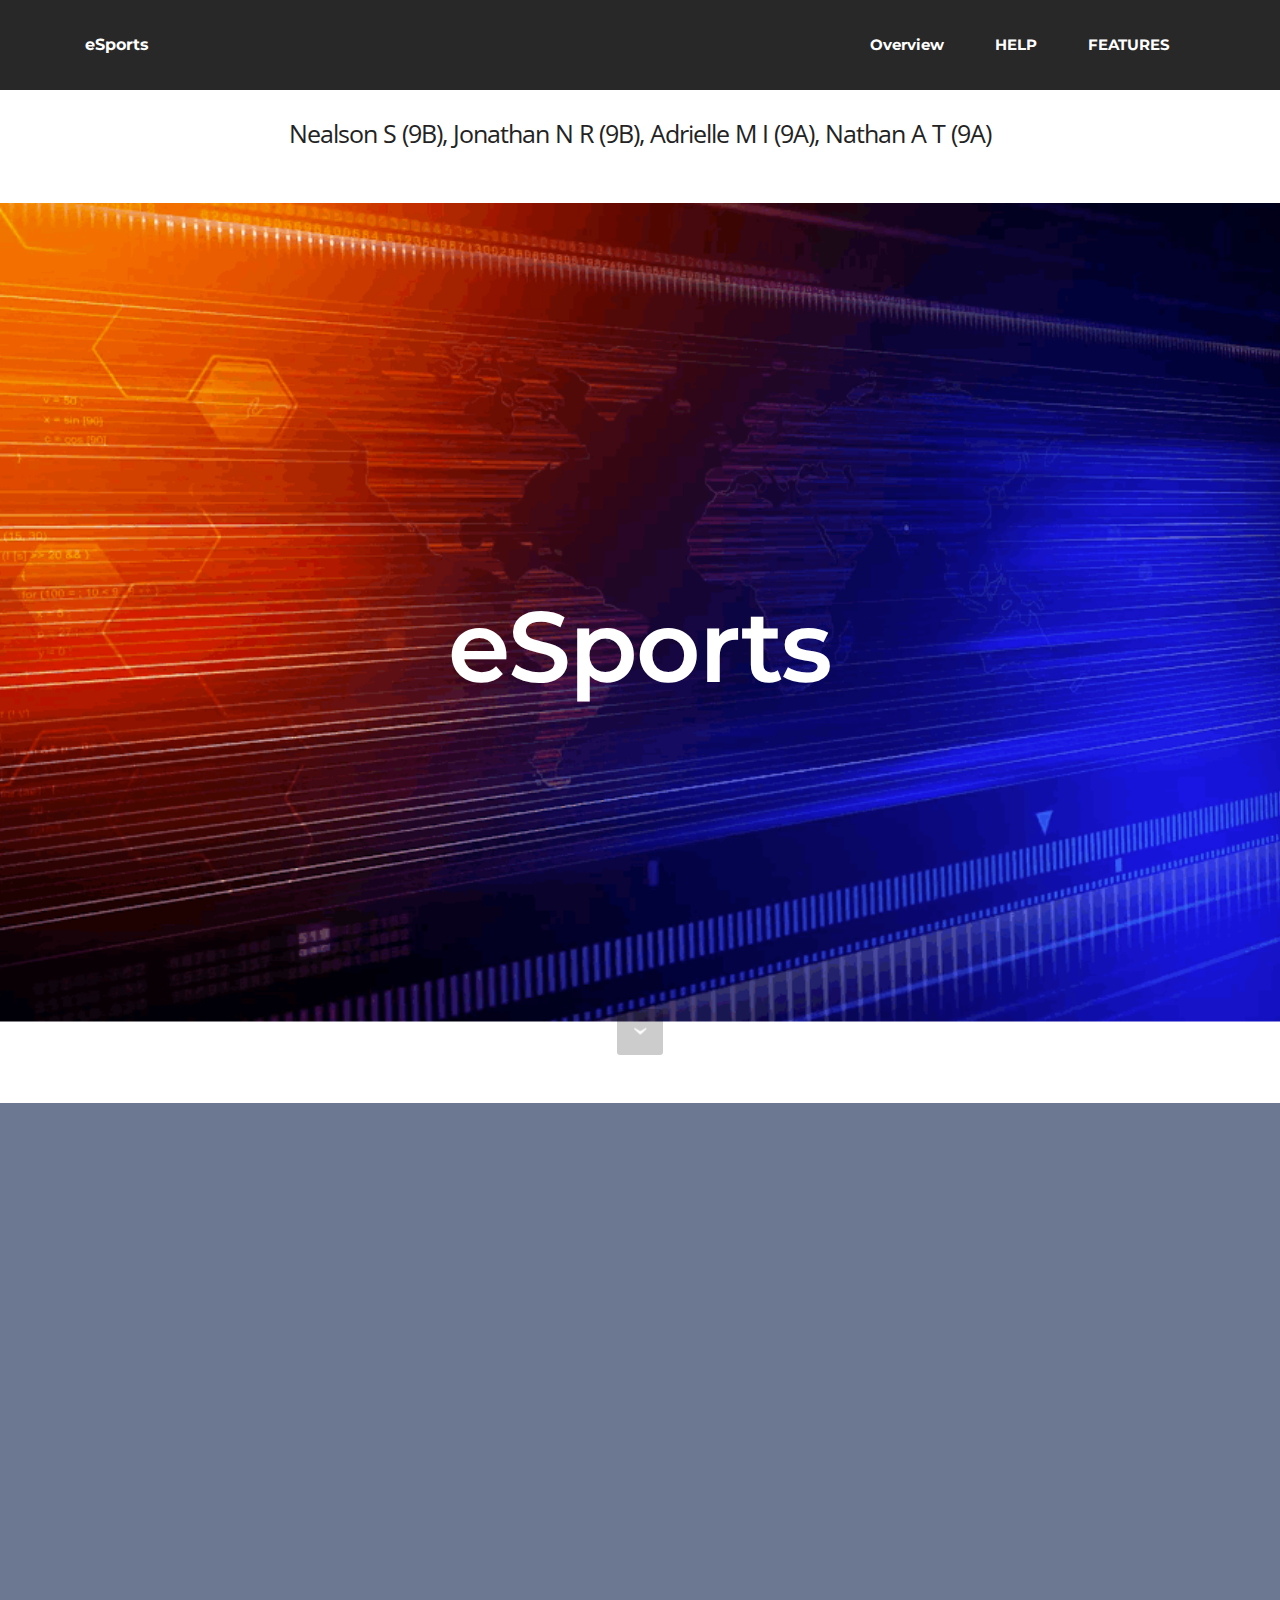
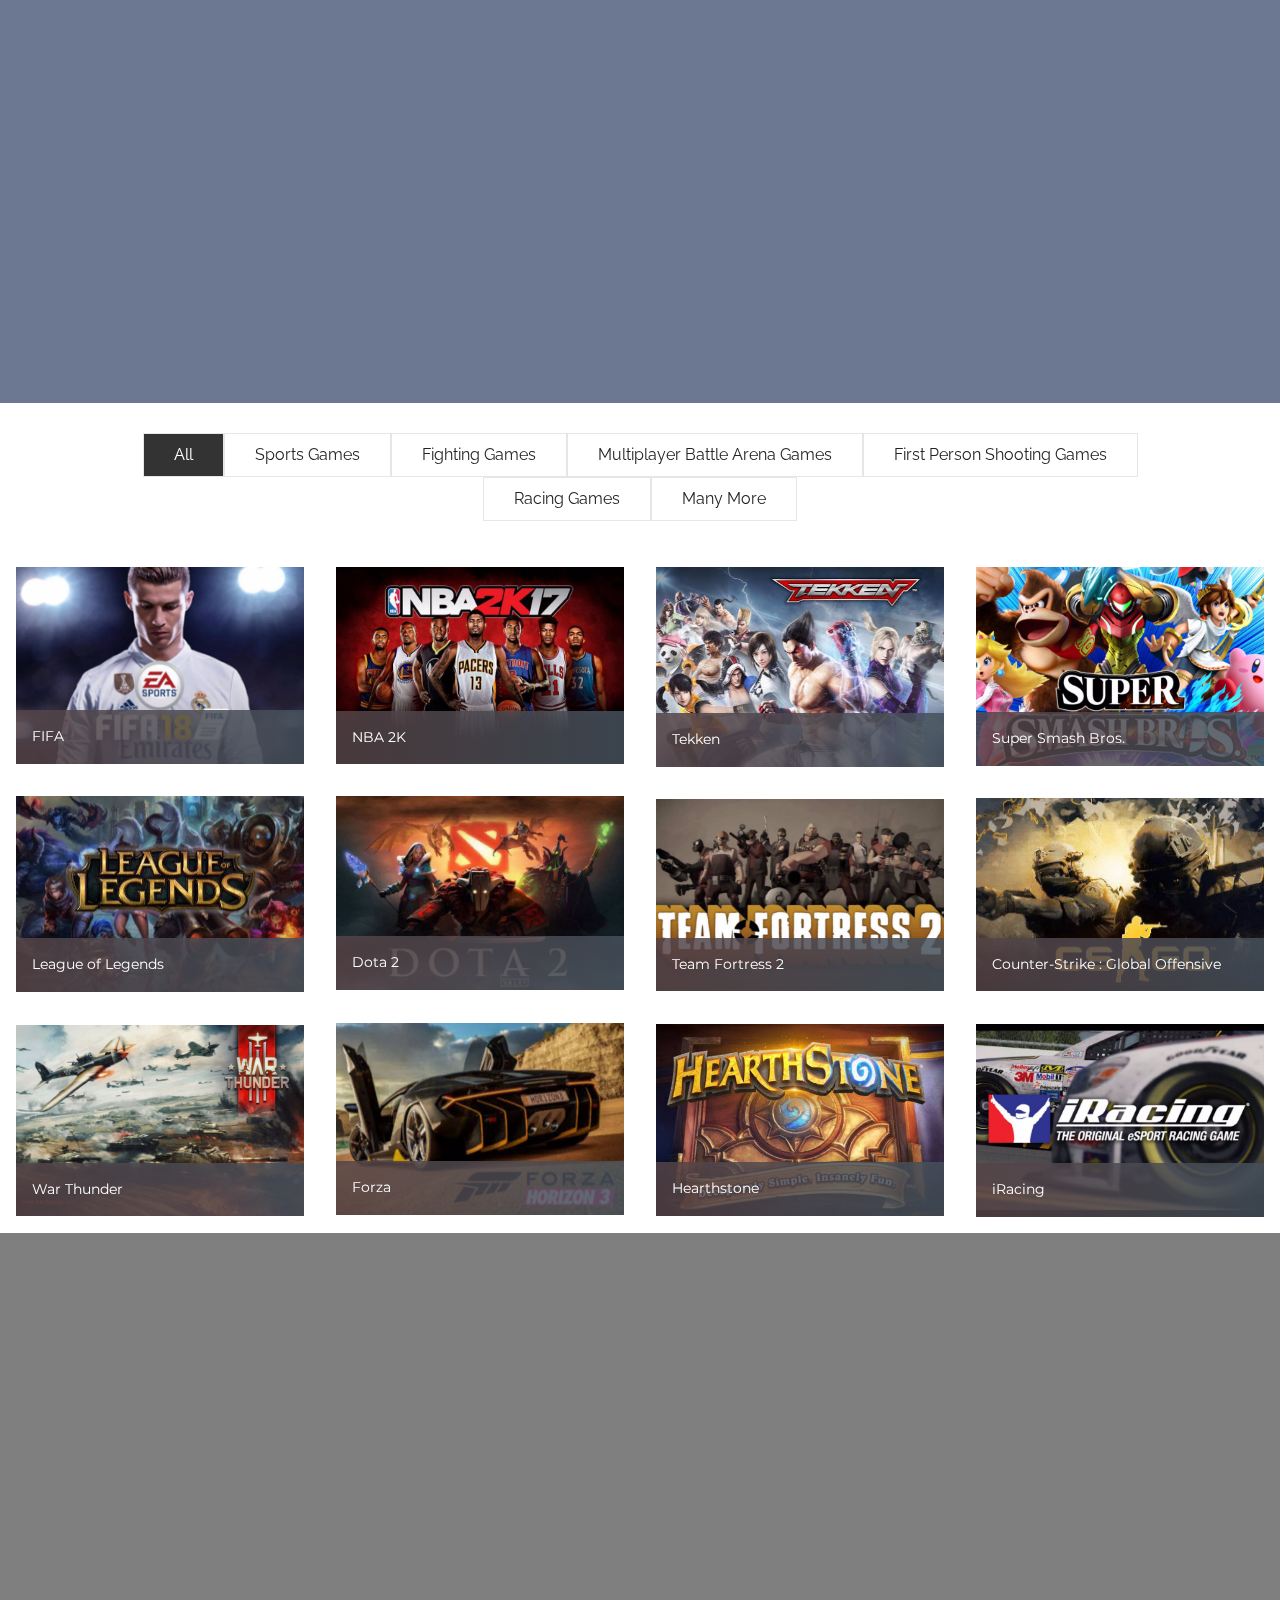
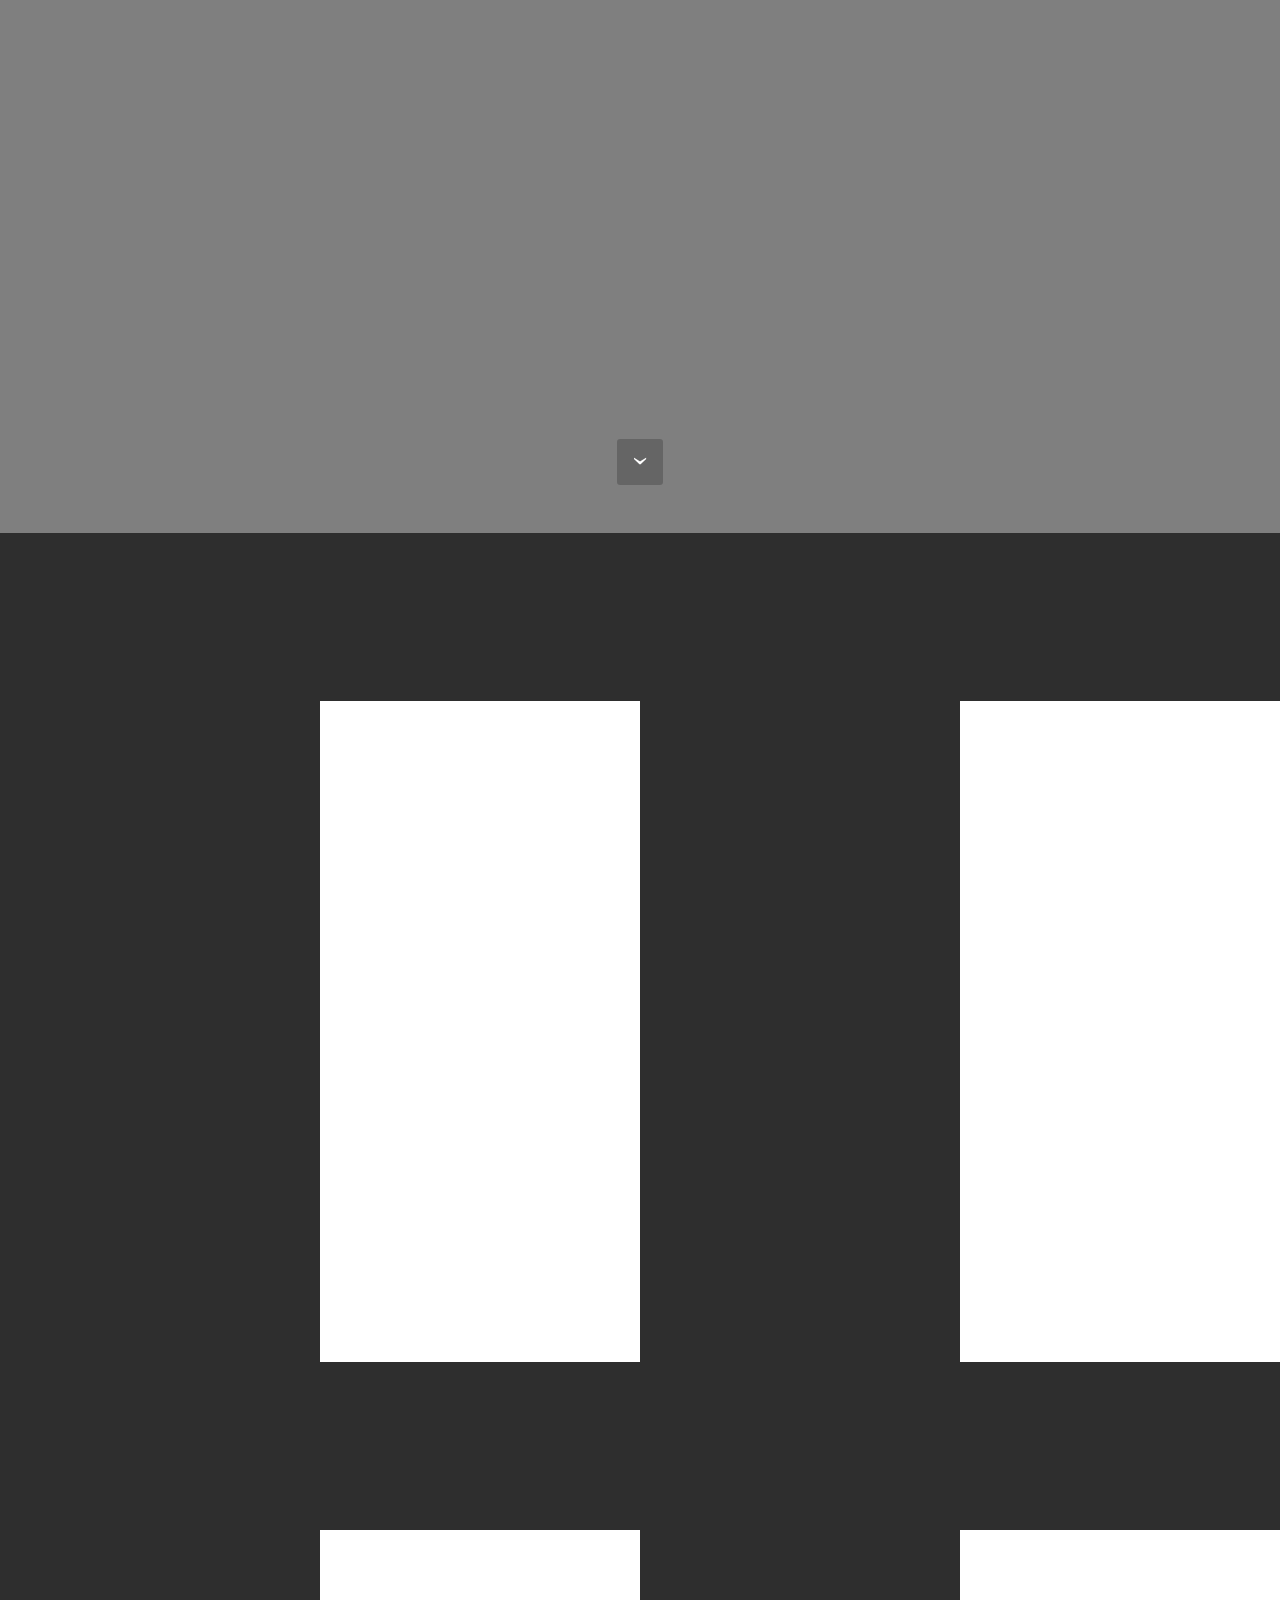
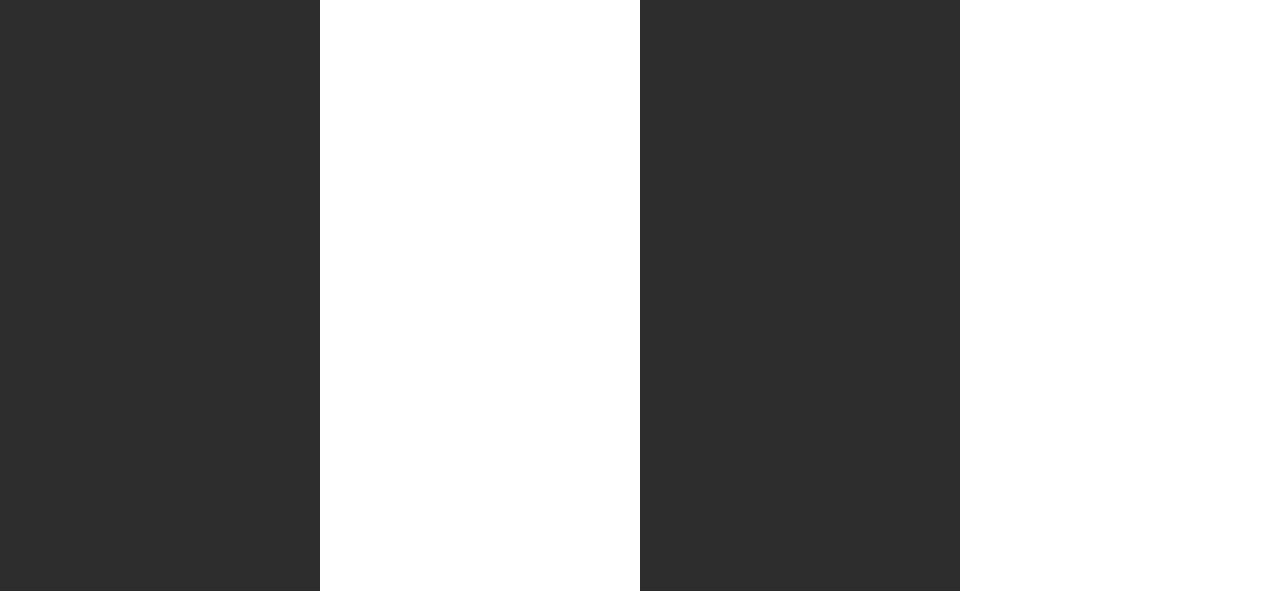
==== index.html @ d0efbf52 "create github pages" ====
<!DOCTYPE html>
<html >
<head>
  <!-- Site made with Mobirise Website Builder v4.7.1, https://mobirise.com -->
  <meta charset="UTF-8">
  <meta http-equiv="X-UA-Compatible" content="IE=edge">
  <meta name="generator" content="Mobirise v4.7.1, mobirise.com">
  <meta name="viewport" content="width=device-width, initial-scale=1, minimum-scale=1">
  <link rel="shortcut icon" href="assets/images/logo.png" type="image/x-icon">
  <meta name="description" content="">
  <title>Home</title>
  <link rel="stylesheet" href="https://fonts.googleapis.com/css?family=Montserrat:400,700">
  <link rel="stylesheet" href="https://fonts.googleapis.com/css?family=Raleway:100,100i,200,200i,300,300i,400,400i,500,500i,600,600i,700,700i,800,800i,900,900i">
  <link rel="stylesheet" href="assets/et-line-font-plugin/style.css">
  <link rel="stylesheet" href="https://fonts.googleapis.com/css?family=Lora:400,700,400italic,700italic&subset=latin">
  <link rel="stylesheet" href="assets/tether/tether.min.css">
  <link rel="stylesheet" href="assets/bootstrap/css/bootstrap.min.css">
  <link rel="stylesheet" href="assets/dropdown/css/style.css">
  <link rel="stylesheet" href="assets/socicon/css/styles.css">
  <link rel="stylesheet" href="assets/animate.css/animate.min.css">
  <link rel="stylesheet" href="assets/theme/css/style.css">
  <link rel="stylesheet" href="assets/mobirise-gallery/style.css">
  <link rel="stylesheet" href="assets/mobirise/css/mbr-additional.css" type="text/css">
  
  
  
</head>
<body>
  <section id="ext_menu-6" data-rv-view="0">

    <nav class="navbar navbar-dropdown navbar-fixed-top">
        <div class="container">

            <div class="mbr-table">
                <div class="mbr-table-cell">

                    <div class="navbar-brand">
                        
                        <a class="navbar-caption" href="https://mobirise.com">eSports</a>
                    </div>

                </div>
                <div class="mbr-table-cell">

                    <button class="navbar-toggler pull-xs-right hidden-md-up" type="button" data-toggle="collapse" data-target="#exCollapsingNavbar">
                        <div class="hamburger-icon"></div>
                    </button>

                    <ul class="nav-dropdown collapse pull-xs-right nav navbar-nav navbar-toggleable-sm" id="exCollapsingNavbar"><li class="nav-item"><a class="nav-link link" href="https://mobirise.com/">Overview<br></a></li><li class="nav-item"><a class="nav-link link" href="https://mobirise.com/">HELP</a></li><li class="nav-item"><a class="nav-link link" href="https://mobirise.com/">FEATURES</a></li></ul>
                    <button hidden="" class="navbar-toggler navbar-close" type="button" data-toggle="collapse" data-target="#exCollapsingNavbar">
                        <div class="close-icon"></div>
                    </button>

                </div>
            </div>

        </div>
    </nav>

</section>

<section class="engine"><a href="https://mobirise.ws/o">free mobile website builder</a></section><section class="mbr-section mbr-section-md-padding mbr-after-navbar" id="social-buttons1-9" data-rv-view="2" style="background-color: rgb(255, 255, 255); padding-top: 120px; padding-bottom: 30px;">
    
    <div class="container">
        <div class="row">
            <div class="col-md-8 col-md-offset-2 text-xs-center">
                <h3 class="mbr-section-title display-2"><span style="font-weight: normal;">Nealson S (9B), Jonathan N R (9B), Adrielle M I (9A), Nathan A T (9A)</span></h3>
                <div>

                  <div class="mbr-social-likes" data-counters="false">
                    
                    
                    
                    
                    
                  </div>

                </div>
            </div>
        </div>
    </div>
</section>

<section class="mbr-section mbr-section-hero mbr-section-full mbr-section-with-arrow mbr-parallax-background" id="header1-2" data-rv-view="4" style="background-image: url(assets/images/unnamed-1088x612.png);">

    

    <div class="mbr-table-cell">

        <div class="container">
            <div class="row">
                <div class="mbr-section col-md-10 col-md-offset-1 text-xs-center">

                    <h1 class="mbr-section-title display-1">eSports</h1>
                    <p class="mbr-section-lead lead"></p>
                    
                </div>
            </div>
        </div>
    </div>

    <div class="mbr-arrow mbr-arrow-floating" aria-hidden="true"><a href="#header4-a"><i class="mbr-arrow-icon"></i></a></div>

</section>

<section class="mbr-section mbr-section-hero mbr-section-full mbr-parallax-background" id="header4-a" data-rv-view="7" style="background-image: url(assets/images/thumb-1920-696053-1920x1080.jpg);">

    <div class="mbr-overlay" style="opacity: 0.8; background-color: rgb(71, 85, 119);"></div>

    <div class="mbr-table-cell">

        <div class="container">
            <div class="row">
                <div class="mbr-section col-md-10 col-md-offset-2 text-xs-right">

                    
                    <p class="mbr-section-lead lead">Esports a.k.a Electronic Sports or Professional Gaming, are organized competitions where professional players and or teams compete against each other&nbsp;<br></p>
                    
                </div>
            </div>
        </div>
    </div>

    

</section>

<section class="mbr-gallery mbr-section mbr-section-nopadding mbr-slider-carousel" data-filter="true" id="gallery4-5" data-rv-view="10" style="padding-top: 0rem; padding-bottom: 0rem;">
    <!-- Filter -->
    <div class="mbr-gallery-filter container gallery-filter-active">
        <ul>
            <li class="mbr-gallery-filter-all active">All</li>
        </ul>
    </div>

    <!-- Gallery -->
    <div class="mbr-gallery-row">
        <div class=" mbr-gallery-layout-default">
            <div>
                <div>
                    <div class="mbr-gallery-item mbr-gallery-item__mobirise3 mbr-gallery-item--p1" data-video-url="false" data-tags="Sports Games">
                        <div href="#lb-gallery4-5" data-slide-to="0" data-toggle="modal">
                            
                            

                            <img src="assets/images/fifa-18-career-mode-5-810x451-653x448.jpg" alt="" title="">
                            
                            <span class="icon-focus"></span>
                            <span class="mbr-gallery-title">FIFA</span>
                        </div>
                    </div><div class="mbr-gallery-item mbr-gallery-item__mobirise3 mbr-gallery-item--p1" data-video-url="false" data-tags="Sports Games">
                        <div href="#lb-gallery4-5" data-slide-to="1" data-toggle="modal">
                            
                            

                            <img src="assets/images/nba-2k17-760x523-760x522.jpg" alt="" title="">
                            
                            <span class="icon-focus"></span>
                            <span class="mbr-gallery-title">NBA 2K</span>
                        </div>
                    </div><div class="mbr-gallery-item mbr-gallery-item__mobirise3 mbr-gallery-item--p1" data-video-url="false" data-tags="Fighting Games">
                        <div href="#lb-gallery4-5" data-slide-to="2" data-toggle="modal">
                            
                            

                            <img src="assets/images/unnamed-2-551x310-446x310.jpg" alt="" title="">
                            
                            <span class="icon-focus"></span>
                            <span class="mbr-gallery-title">Tekken</span>
                        </div>
                    </div><div class="mbr-gallery-item mbr-gallery-item__mobirise3 mbr-gallery-item--p1" data-video-url="false" data-tags="Fighting Games">
                        <div href="#lb-gallery4-5" data-slide-to="3" data-toggle="modal">
                            
                            

                            <img src="assets/images/wiiu-supersmashbros-illustration-5-2000x1125-800x554.jpg" alt="" title="">
                            
                            <span class="icon-focus"></span>
                            <span class="mbr-gallery-title">Super Smash Bros.</span>
                        </div>
                    </div><div class="mbr-gallery-item mbr-gallery-item__mobirise3 mbr-gallery-item--p1" data-video-url="false" data-tags="Multiplayer Battle Arena Games">
                        <div href="#lb-gallery4-5" data-slide-to="4" data-toggle="modal">
                            
                            

                            <img src="assets/images/whats-league-legends-1-670x335-491x335.jpg" alt="" title="">
                            
                            <span class="icon-focus"></span>
                            <span class="mbr-gallery-title">League of Legends</span>
                        </div>
                    </div><div class="mbr-gallery-item mbr-gallery-item__mobirise3 mbr-gallery-item--p1" data-video-url="false" data-tags="Multiplayer Battle Arena Games">
                        <div href="#lb-gallery4-5" data-slide-to="5" data-toggle="modal">
                            
                            

                            <img src="assets/images/dota-2-official-4-800x450-652x440.jpg" alt="" title="">
                            
                            <span class="icon-focus"></span>
                            <span class="mbr-gallery-title">Dota 2</span>
                        </div>
                    </div><div class="mbr-gallery-item mbr-gallery-item__mobirise3 mbr-gallery-item--p1" data-video-url="false" data-tags="First Person Shooting Games">
                        <div href="#lb-gallery4-5" data-slide-to="6" data-toggle="modal">
                            
                            

                            <img src="assets/images/cs-go-header-valve-2-800x400-595x400.jpg" alt="" title="">
                            
                            <span class="icon-focus"></span>
                            <span class="mbr-gallery-title">Counter-Strike : Global Offensive</span>
                        </div>
                    </div><div class="mbr-gallery-item mbr-gallery-item__mobirise3 mbr-gallery-item--p1" data-video-url="false" data-tags="First Person Shooting Games">
                        <div href="#lb-gallery4-5" data-slide-to="7" data-toggle="modal">
                            
                            

                            <img src="assets/images/maxresdefault-4-1280x720-800x536.jpg" alt="" title="">
                            
                            <span class="icon-focus"></span>
                            <span class="mbr-gallery-title">Team Fortress 2</span>
                        </div>
                    </div><div class="mbr-gallery-item mbr-gallery-item__mobirise3 mbr-gallery-item--p1" data-video-url="false" data-tags="Racing Games">
                        <div href="#lb-gallery4-5" data-slide-to="8" data-toggle="modal">
                            
                            

                            <img src="assets/images/5a840a565bafe3cf522455e3-4-600x351-521x348.jpg" alt="" title="">
                            
                            <span class="icon-focus"></span>
                            <span class="mbr-gallery-title">Forza</span>
                        </div>
                    </div><div class="mbr-gallery-item mbr-gallery-item__mobirise3 mbr-gallery-item--p1" data-video-url="false" data-tags="Racing Games">
                        <div href="#lb-gallery4-5" data-slide-to="9" data-toggle="modal">
                            
                            

                            <img src="assets/images/maxresdefault-8-1280x720-800x537.jpg" alt="" title="">
                            
                            <span class="icon-focus"></span>
                            <span class="mbr-gallery-title">iRacing</span>
                        </div>
                    </div><div class="mbr-gallery-item mbr-gallery-item__mobirise3 mbr-gallery-item--p1" data-video-url="false" data-tags="Many More">
                        <div href="#lb-gallery4-5" data-slide-to="10" data-toggle="modal">
                            
                            

                            <img src="assets/images/643x0w-2-643x362-538x359.jpg" alt="" title="">
                            
                            <span class="icon-focus"></span>
                            <span class="mbr-gallery-title">Hearthstone</span>
                        </div>
                    </div><div class="mbr-gallery-item mbr-gallery-item__mobirise3 mbr-gallery-item--p1" data-video-url="false" data-tags="Many More">
                        <div href="#lb-gallery4-5" data-slide-to="11" data-toggle="modal">
                            
                            

                            <img src="assets/images/war-thunder-2-920x600-800x533.jpg" alt="" title="">
                            
                            <span class="icon-focus"></span>
                            <span class="mbr-gallery-title">War Thunder</span>
                        </div>
                    </div>
                </div>
            </div>
            <div class="clearfix"></div>
        </div>
    </div>

    <!-- Lightbox -->
    <div data-app-prevent-settings="" class="mbr-slider modal fade carousel slide" tabindex="-1" data-keyboard="true" data-interval="false" id="lb-gallery4-5">
        <div class="modal-dialog">
            <div class="modal-content">
                <div class="modal-body">
                    <ol class="carousel-indicators">
                        <li data-app-prevent-settings="" data-target="#lb-gallery4-5" data-slide-to="0"></li><li data-app-prevent-settings="" data-target="#lb-gallery4-5" data-slide-to="1"></li><li data-app-prevent-settings="" data-target="#lb-gallery4-5" data-slide-to="2"></li><li data-app-prevent-settings="" data-target="#lb-gallery4-5" data-slide-to="3"></li><li data-app-prevent-settings="" data-target="#lb-gallery4-5" data-slide-to="4"></li><li data-app-prevent-settings="" data-target="#lb-gallery4-5" data-slide-to="5"></li><li data-app-prevent-settings="" data-target="#lb-gallery4-5" data-slide-to="6"></li><li data-app-prevent-settings="" data-target="#lb-gallery4-5" data-slide-to="7"></li><li data-app-prevent-settings="" data-target="#lb-gallery4-5" data-slide-to="8"></li><li data-app-prevent-settings="" data-target="#lb-gallery4-5" data-slide-to="9"></li><li data-app-prevent-settings="" data-target="#lb-gallery4-5" class=" active" data-slide-to="10"></li><li data-app-prevent-settings="" data-target="#lb-gallery4-5" data-slide-to="11"></li>
                    </ol>
                    <div class="carousel-inner">
                        <div class="carousel-item">
                            <img src="assets/images/fifa-18-career-mode-5-810x451.jpg" alt="" title="">
                        </div><div class="carousel-item">
                            <img src="assets/images/nba-2k17-760x523.jpg" alt="" title="">
                        </div><div class="carousel-item">
                            <img src="assets/images/unnamed-2-551x310.jpg" alt="" title="">
                        </div><div class="carousel-item">
                            <img src="assets/images/wiiu-supersmashbros-illustration-5-2000x1125.jpg" alt="" title="">
                        </div><div class="carousel-item">
                            <img src="assets/images/whats-league-legends-1-670x335.jpg" alt="" title="">
                        </div><div class="carousel-item">
                            <img src="assets/images/dota-2-official-4-800x450.jpg" alt="" title="">
                        </div><div class="carousel-item">
                            <img src="assets/images/cs-go-header-valve-2-800x400.jpg" alt="" title="">
                        </div><div class="carousel-item">
                            <img src="assets/images/maxresdefault-4-1280x720.jpg" alt="" title="">
                        </div><div class="carousel-item">
                            <img src="assets/images/5a840a565bafe3cf522455e3-4-600x351.jpg" alt="" title="">
                        </div><div class="carousel-item">
                            <img src="assets/images/maxresdefault-8-1280x720.jpg" alt="" title="">
                        </div><div class="carousel-item active">
                            <img src="assets/images/643x0w-2-643x362.jpg" alt="" title="">
                        </div><div class="carousel-item">
                            <img src="assets/images/war-thunder-2-920x600.jpg" alt="" title="">
                        </div>
                    </div>
                    <a class="left carousel-control" role="button" data-slide="prev" href="#lb-gallery4-5">
                        <span class="icon-prev" aria-hidden="true"></span>
                        <span class="sr-only">Previous</span>
                    </a>
                    <a class="right carousel-control" role="button" data-slide="next" href="#lb-gallery4-5">
                        <span class="icon-next" aria-hidden="true"></span>
                        <span class="sr-only">Next</span>
                    </a>

                    <a class="close" href="#" role="button" data-dismiss="modal">
                        <span aria-hidden="true">×</span>
                        <span class="sr-only">Close</span>
                    </a>
                </div>
            </div>
        </div>
    </div>
</section>

<section class="mbr-section mbr-section-hero mbr-section-full mbr-section-with-arrow" id="header4-4" data-bg-video="https://www.youtube.com/watch?v=uNCr7NdOJgw" data-rv-view="61">

    <div class="mbr-overlay" style="opacity: 0.5; background-color: rgb(0, 0, 0);"></div>

    <div class="mbr-table-cell">

        <div class="container">
            <div class="row">
                <div class="mbr-section col-md-10 col-md-offset-2 text-xs-right">

                    <h1 class="mbr-section-title display-1">VIDEO BACKGROUND</h1>
                    <p class="mbr-section-lead lead">Intro with background video and color overlay. Text and buttons are aligned to right. Mobirise helps you cut down development time by providing you with a flexible website editor with a drag and drop interface.</p>
                    <div class="mbr-section-btn"><a class="btn btn-lg btn-success" href="https://mobirise.com">DOWNLOAD FOR WINDOWS</a> <a class="btn btn-lg btn-warning" href="https://mobirise.com">DOWNLOAD FOR MAC</a></div>
                </div>
            </div>
        </div>
    </div>

    <div class="mbr-arrow mbr-arrow-floating" aria-hidden="true"><a href="#social-buttons3-d"><i class="mbr-arrow-icon"></i></a></div>

</section>

<section class="mbr-section mbr-section-md-padding" id="social-buttons3-d" data-rv-view="64" style="background-color: rgb(46, 46, 46); padding-top: 90px; padding-bottom: 0px;">
    
    <div class="container">
        <div class="row">
            <div class="col-md-8 col-md-offset-2 text-xs-center">
                <h3 class="mbr-section-title display-2">Quotes from Players</h3>
                <div>

                  <div class="mbr-social-likes" data-counters="false">
                    
                    
                    
                    
                    
                  </div>

                </div>
            </div>
        </div>
    </div>
</section>

<section class="mbr-cards mbr-section mbr-section-nopadding" id="features1-c" data-rv-view="66" style="background-color: rgb(255, 255, 255);">

        

    <div class="mbr-cards-row row striped">

        <div class="mbr-cards-col col-xs-12 col-lg-3" style="padding-top: 80px; padding-bottom: 80px;">
            <div class="container">
                <div class="card cart-block">
                    <div class="card-img"><img src="assets/images/table.jpg" class="card-img-top"></div>
                    <div class="card-block">
                        <h4 class="card-title">Bootstrap 4</h4>
                        <h5 class="card-subtitle">Bootstrap 4 has been noted</h5>
                        <p class="card-text">Bootstrap 4 has been noted as one of the most reliable and proven frameworks and Mobirise has been equipped to develop websites using this framework.</p>
                        <div class="card-btn"><a href="https://mobirise.com" class="btn btn-primary">MORE</a></div>
                    </div>
                </div>
            </div>
        </div>
        <div class="mbr-cards-col col-xs-12 col-lg-3" style="padding-top: 80px; padding-bottom: 80px;">
            <div class="container">
                <div class="card cart-block">
                    <div class="card-img"><img src="assets/images/desktop.jpg" class="card-img-top"></div>
                    <div class="card-block">
                        <h4 class="card-title">Responsive</h4>
                        <h5 class="card-subtitle">One of Bootstrap 4's big points</h5>
                        <p class="card-text">One of Bootstrap 4's big points is responsiveness and Mobirise makes effective use of this by generating highly responsive website for you.</p>
                        <div class="card-btn"><a href="https://mobirise.com" class="btn btn-primary">MORE</a></div>
                    </div>
                </div>
            </div>
        </div>
        <div class="mbr-cards-col col-xs-12 col-lg-3" style="padding-top: 80px; padding-bottom: 80px;">
            <div class="container">
                <div class="card cart-block">
                    <div class="card-img"><img src="assets/images/coworkers.jpg" class="card-img-top"></div>
                    <div class="card-block">
                        <h4 class="card-title">Web Fonts</h4>
                        <h5 class="card-subtitle">Google has a highly exhaustive list of fonts</h5>
                        <p class="card-text">Google has a highly exhaustive list of fonts compiled into its web font platform and Mobirise makes it easy for you to use them on your website easily and freely.</p>
                        <div class="card-btn"><a href="https://mobirise.com" class="btn btn-primary">MORE</a></div>
                    </div>
                </div>
            </div>
        </div>
        <div class="mbr-cards-col col-xs-12 col-lg-3" style="padding-top: 80px; padding-bottom: 80px;">
            <div class="container">
                <div class="card cart-block">
                    <div class="card-img"><img src="assets/images/code-man.jpg" class="card-img-top"></div>
                    <div class="card-block">
                        <h4 class="card-title">Unlimited Sites</h4>
                        <h5 class="card-subtitle">Mobirise gives you the freedom to develop</h5>
                        <p class="card-text">Mobirise gives you the freedom to develop as many websites as you like given the fact that it is a desktop app.</p>
                        <div class="card-btn"><a href="https://mobirise.com" class="btn btn-primary">MORE</a></div>
                    </div>
                </div>
            </div>
        </div>
        
        
    </div>
</section>

<section class="mbr-section mbr-section-md-padding" id="social-buttons3-b" data-rv-view="69" style="background-color: rgb(46, 46, 46); padding-top: 90px; padding-bottom: 0px;">
    
    <div class="container">
        <div class="row">
            <div class="col-md-8 col-md-offset-2 text-xs-center">
                <h3 class="mbr-section-title display-2">Well-known Players</h3>
                <div>

                  <div class="mbr-social-likes" data-counters="false">
                    
                    
                    
                    
                    
                  </div>

                </div>
            </div>
        </div>
    </div>
</section>

<section class="mbr-cards mbr-section mbr-section-nopadding" id="features1-3" data-rv-view="71" style="background-color: rgb(255, 255, 255);">

        

    <div class="mbr-cards-row row striped">

        <div class="mbr-cards-col col-xs-12 col-lg-3" style="padding-top: 80px; padding-bottom: 80px;">
            <div class="container">
                <div class="card cart-block">
                    <div class="card-img"><img src="assets/images/table.jpg" class="card-img-top"></div>
                    <div class="card-block">
                        <h4 class="card-title">Bootstrap 4</h4>
                        <h5 class="card-subtitle">Bootstrap 4 has been noted</h5>
                        <p class="card-text">Bootstrap 4 has been noted as one of the most reliable and proven frameworks and Mobirise has been equipped to develop websites using this framework.</p>
                        <div class="card-btn"><a href="https://mobirise.com" class="btn btn-primary">MORE</a></div>
                    </div>
                </div>
            </div>
        </div>
        <div class="mbr-cards-col col-xs-12 col-lg-3" style="padding-top: 80px; padding-bottom: 80px;">
            <div class="container">
                <div class="card cart-block">
                    <div class="card-img"><img src="assets/images/desktop.jpg" class="card-img-top"></div>
                    <div class="card-block">
                        <h4 class="card-title">Responsive</h4>
                        <h5 class="card-subtitle">One of Bootstrap 4's big points</h5>
                        <p class="card-text">One of Bootstrap 4's big points is responsiveness and Mobirise makes effective use of this by generating highly responsive website for you.</p>
                        <div class="card-btn"><a href="https://mobirise.com" class="btn btn-primary">MORE</a></div>
                    </div>
                </div>
            </div>
        </div>
        <div class="mbr-cards-col col-xs-12 col-lg-3" style="padding-top: 80px; padding-bottom: 80px;">
            <div class="container">
                <div class="card cart-block">
                    <div class="card-img"><img src="assets/images/coworkers.jpg" class="card-img-top"></div>
                    <div class="card-block">
                        <h4 class="card-title">Web Fonts</h4>
                        <h5 class="card-subtitle">Google has a highly exhaustive list of fonts</h5>
                        <p class="card-text">Google has a highly exhaustive list of fonts compiled into its web font platform and Mobirise makes it easy for you to use them on your website easily and freely.</p>
                        <div class="card-btn"><a href="https://mobirise.com" class="btn btn-primary">MORE</a></div>
                    </div>
                </div>
            </div>
        </div>
        <div class="mbr-cards-col col-xs-12 col-lg-3" style="padding-top: 80px; padding-bottom: 80px;">
            <div class="container">
                <div class="card cart-block">
                    <div class="card-img"><img src="assets/images/code-man.jpg" class="card-img-top"></div>
                    <div class="card-block">
                        <h4 class="card-title">Unlimited Sites</h4>
                        <h5 class="card-subtitle">Mobirise gives you the freedom to develop</h5>
                        <p class="card-text">Mobirise gives you the freedom to develop as many websites as you like given the fact that it is a desktop app.</p>
                        <div class="card-btn"><a href="https://mobirise.com" class="btn btn-primary">MORE</a></div>
                    </div>
                </div>
            </div>
        </div>
        
        
    </div>
</section>


  <script src="assets/web/assets/jquery/jquery.min.js"></script>
  <script src="assets/tether/tether.min.js"></script>
  <script src="assets/bootstrap/js/bootstrap.min.js"></script>
  <script src="assets/smooth-scroll/smooth-scroll.js"></script>
  <script src="assets/dropdown/js/script.min.js"></script>
  <script src="assets/touch-swipe/jquery.touch-swipe.min.js"></script>
  <script src="assets/jquery-mb-ytplayer/jquery.mb.ytplayer.min.js"></script>
  <script src="assets/viewport-checker/jquery.viewportchecker.js"></script>
  <script src="assets/social-likes/social-likes.js"></script>
  <script src="assets/jarallax/jarallax.js"></script>
  <script src="assets/masonry/masonry.pkgd.min.js"></script>
  <script src="assets/imagesloaded/imagesloaded.pkgd.min.js"></script>
  <script src="assets/bootstrap-carousel-swipe/bootstrap-carousel-swipe.js"></script>
  <script src="assets/theme/js/script.js"></script>
  <script src="assets/mobirise-gallery/player.min.js"></script>
  <script src="assets/mobirise-gallery/script.js"></script>
  
  
  <input name="animation" type="hidden">
  </body>
</html>
---- assets/et-line-font-plugin/style.css ----
@font-face {
	font-family: 'et-line';
	src:url('fonts/et-line.eot');
	src:url('fonts/et-line.eot?#iefix') format('embedded-opentype'),
		url('fonts/et-line.woff') format('woff'),
		url('fonts/et-line.ttf') format('truetype'),
		url('fonts/et-line.svg#et-line') format('svg');
	font-weight: normal;
	font-style: normal;
}

/* Use the following CSS code if you want to use data attributes for inserting your icons */
.etl-icon, [data-icon]:before {
	font-family: 'et-line';
	content: attr(data-icon);
	speak: none;
	font-weight: normal;
	font-variant: normal;
	text-transform: none;
	line-height: 1;
	-webkit-font-smoothing: antialiased;
	-moz-osx-font-smoothing: grayscale;
	display:inline-block;
}

/* Use the following CSS code if you want to have a class per icon */
/*
Instead of a list of all class selectors,
you can use the generic selector below, but it's slower:
[class*="icon-"] {
*/
.icon-mobile, .icon-laptop, .icon-desktop, .icon-tablet, .icon-phone, .icon-document, .icon-documents, .icon-search, .icon-clipboard, .icon-newspaper, .icon-notebook, .icon-book-open, .icon-browser, .icon-calendar, .icon-presentation, .icon-picture, .icon-pictures, .icon-video, .icon-camera, .icon-printer, .icon-toolbox, .icon-briefcase, .icon-wallet, .icon-gift, .icon-bargraph, .icon-grid, .icon-expand, .icon-focus, .icon-edit, .icon-adjustments, .icon-ribbon, .icon-hourglass, .icon-lock, .icon-megaphone, .icon-shield, .icon-trophy, .icon-flag, .icon-map, .icon-puzzle, .icon-basket, .icon-envelope, .icon-streetsign, .icon-telescope, .icon-gears, .icon-key, .icon-paperclip, .icon-attachment, .icon-pricetags, .icon-lightbulb, .icon-layers, .icon-pencil, .icon-tools, .icon-tools-2, .icon-scissors, .icon-paintbrush, .icon-magnifying-glass, .icon-circle-compass, .icon-linegraph, .icon-mic, .icon-strategy, .icon-beaker, .icon-caution, .icon-recycle, .icon-anchor, .icon-profile-male, .icon-profile-female, .icon-bike, .icon-wine, .icon-hotairballoon, .icon-globe, .icon-genius, .icon-map-pin, .icon-dial, .icon-chat, .icon-heart, .icon-cloud, .icon-upload, .icon-download, .icon-target, .icon-hazardous, .icon-piechart, .icon-speedometer, .icon-global, .icon-compass, .icon-lifesaver, .icon-clock, .icon-aperture, .icon-quote, .icon-scope, .icon-alarmclock, .icon-refresh, .icon-happy, .icon-sad, .icon-facebook, .icon-twitter, .icon-googleplus, .icon-rss, .icon-tumblr, .icon-linkedin, .icon-dribbble {
	font-family: 'et-line';
	speak: none;
	font-style: normal;
	font-weight: normal;
	font-variant: normal;
	text-transform: none;
	line-height: 1;
	-webkit-font-smoothing: antialiased;
	-moz-osx-font-smoothing: grayscale;
	display:inline-block;
}
.icon-mobile:before {
	content: "\e000";
}
.icon-laptop:before {
	content: "\e001";
}
.icon-desktop:before {
	content: "\e002";
}
.icon-tablet:before {
	content: "\e003";
}
.icon-phone:before {
	content: "\e004";
}
.icon-document:before {
	content: "\e005";
}
.icon-documents:before {
	content: "\e006";
}
.icon-search:before {
	content: "\e007";
}
.icon-clipboard:before {
	content: "\e008";
}
.icon-newspaper:before {
	content: "\e009";
}
.icon-notebook:before {
	content: "\e00a";
}
.icon-book-open:before {
	content: "\e00b";
}
.icon-browser:before {
	content: "\e00c";
}
.icon-calendar:before {
	content: "\e00d";
}
.icon-presentation:before {
	content: "\e00e";
}
.icon-picture:before {
	content: "\e00f";
}
.icon-pictures:before {
	content: "\e010";
}
.icon-video:before {
	content: "\e011";
}
.icon-camera:before {
	content: "\e012";
}
.icon-printer:before {
	content: "\e013";
}
.icon-toolbox:before {
	content: "\e014";
}
.icon-briefcase:before {
	content: "\e015";
}
.icon-wallet:before {
	content: "\e016";
}
.icon-gift:before {
	content: "\e017";
}
.icon-bargraph:before {
	content: "\e018";
}
.icon-grid:before {
	content: "\e019";
}
.icon-expand:before {
	content: "\e01a";
}
.icon-focus:before {
	content: "\e01b";
}
.icon-edit:before {
	content: "\e01c";
}
.icon-adjustments:before {
	content: "\e01d";
}
.icon-ribbon:before {
	content: "\e01e";
}
.icon-hourglass:before {
	content: "\e01f";
}
.icon-lock:before {
	content: "\e020";
}
.icon-megaphone:before {
	content: "\e021";
}
.icon-shield:before {
	content: "\e022";
}
.icon-trophy:before {
	content: "\e023";
}
.icon-flag:before {
	content: "\e024";
}
.icon-map:before {
	content: "\e025";
}
.icon-puzzle:before {
	content: "\e026";
}
.icon-basket:before {
	content: "\e027";
}
.icon-envelope:before {
	content: "\e028";
}
.icon-streetsign:before {
	content: "\e029";
}
.icon-telescope:before {
	content: "\e02a";
}
.icon-gears:before {
	content: "\e02b";
}
.icon-key:before {
	content: "\e02c";
}
.icon-paperclip:before {
	content: "\e02d";
}
.icon-attachment:before {
	content: "\e02e";
}
.icon-pricetags:before {
	content: "\e02f";
}
.icon-lightbulb:before {
	content: "\e030";
}
.icon-layers:before {
	content: "\e031";
}
.icon-pencil:before {
	content: "\e032";
}
.icon-tools:before {
	content: "\e033";
}
.icon-tools-2:before {
	content: "\e034";
}
.icon-scissors:before {
	content: "\e035";
}
.icon-paintbrush:before {
	content: "\e036";
}
.icon-magnifying-glass:before {
	content: "\e037";
}
.icon-circle-compass:before {
	content: "\e038";
}
.icon-linegraph:before {
	content: "\e039";
}
.icon-mic:before {
	content: "\e03a";
}
.icon-strategy:before {
	content: "\e03b";
}
.icon-beaker:before {
	content: "\e03c";
}
.icon-caution:before {
	content: "\e03d";
}
.icon-recycle:before {
	content: "\e03e";
}
.icon-anchor:before {
	content: "\e03f";
}
.icon-profile-male:before {
	content: "\e040";
}
.icon-profile-female:before {
	content: "\e041";
}
.icon-bike:before {
	content: "\e042";
}
.icon-wine:before {
	content: "\e043";
}
.icon-hotairballoon:before {
	content: "\e044";
}
.icon-globe:before {
	content: "\e045";
}
.icon-genius:before {
	content: "\e046";
}
.icon-map-pin:before {
	content: "\e047";
}
.icon-dial:before {
	content: "\e048";
}
.icon-chat:before {
	content: "\e049";
}
.icon-heart:before {
	content: "\e04a";
}
.icon-cloud:before {
	content: "\e04b";
}
.icon-upload:before {
	content: "\e04c";
}
.icon-download:before {
	content: "\e04d";
}
.icon-target:before {
	content: "\e04e";
}
.icon-hazardous:before {
	content: "\e04f";
}
.icon-piechart:before {
	content: "\e050";
}
.icon-speedometer:before {
	content: "\e051";
}
.icon-global:before {
	content: "\e052";
}
.icon-compass:before {
	content: "\e053";
}
.icon-lifesaver:before {
	content: "\e054";
}
.icon-clock:before {
	content: "\e055";
}
.icon-aperture:before {
	content: "\e056";
}
.icon-quote:before {
	content: "\e057";
}
.icon-scope:before {
	content: "\e058";
}
.icon-alarmclock:before {
	content: "\e059";
}
.icon-refresh:before {
	content: "\e05a";
}
.icon-happy:before {
	content: "\e05b";
}
.icon-sad:before {
	content: "\e05c";
}
.icon-facebook:before {
	content: "\e05d";
}
.icon-twitter:before {
	content: "\e05e";
}
.icon-googleplus:before {
	content: "\e05f";
}
.icon-rss:before {
	content: "\e060";
}
.icon-tumblr:before {
	content: "\e061";
}
.icon-linkedin:before {
	content: "\e062";
}
.icon-dribbble:before {
	content: "\e063";
}
---- assets/dropdown/css/style.css ----
.navbar-dropdown {
  left: 0;
  padding: 0;
  position: absolute;
  right: 0;
  top: 0;
  transition: all 0.45s ease;
  z-index: 1030; }
  .navbar-dropdown .navbar-brand {
    float: none;
    font-size: 0;
    padding: 1.25rem 0;
    position: relative;
    transition: padding 0.25s ease;
    white-space: nowrap; }
    .navbar-dropdown .navbar-brand::before {
      content: "";
      display: inline-block;
      height: 100%;
      vertical-align: middle; }
  .navbar-dropdown .navbar-logo,
  .navbar-dropdown .navbar-caption {
    display: inline-block;
    vertical-align: middle; }
  .navbar-dropdown .navbar-logo {
    margin-right: 0.8rem;
    transition: margin 0.3s ease-in-out; }
    .navbar-dropdown .navbar-logo img {
      height: 3.125rem;
      transition: all 0.3s ease-in-out; }
  .navbar-dropdown .mbr-table-cell {
    height: 5.625rem; }
  .navbar-dropdown .navbar-caption {
    font-family: "Montserrat";
    font-size: 1rem;
    font-weight: 700;
    white-space: normal; }
    .navbar-dropdown .navbar-caption, .navbar-dropdown .navbar-caption:hover {
      color: inherit;
      text-decoration: none; }
  .navbar-dropdown.navbar-fixed-top {
    position: fixed; }
  .navbar-dropdown.bg-color.transparent {
    background: none !important; }
  .navbar-dropdown.navbar-short .navbar-brand {
    padding: 0.625rem 0; }
  .navbar-dropdown.navbar-short .navbar-logo {
    margin-right: 0.5rem; }
    .navbar-dropdown.navbar-short .navbar-logo img {
      height: 2.375rem; }
  .navbar-dropdown.navbar-short .mbr-table-cell {
    height: 3.625rem; }
  .navbar-dropdown .navbar-close {
    left: 0.6875rem;
    position: fixed;
    top: 0.75rem;
    z-index: 1000; }
  .navbar-dropdown.opened {
    background: none !important; }
    .navbar-dropdown.opened .navbar-brand,
    .navbar-dropdown.opened .navbar-toggler {
      display: none; }
  .navbar-dropdown .hamburger-icon {
    content: "";
    width: 16px;
    -webkit-box-shadow: 0 -6px 0 1px,0 0 0 1px,0 6px 0 1px;
    -moz-box-shadow: 0 -6px 0 1px,0 0 0 1px,0 6px 0 1px;
    box-shadow: 0 -6px 0 1px,0 0 0 1px,0 6px 0 1px; }
  .navbar-dropdown .close-icon {
    position: relative;
    width: 21px;
    height: 21px;
    overflow: hidden; }
    .navbar-dropdown .close-icon::before, .navbar-dropdown .close-icon::after {
      content: '';
      position: absolute;
      height: 2px;
      width: 100%;
      top: 50%;
      left: 0;
      margin-top: -1px; }
    .navbar-dropdown .close-icon::before {
      transform: rotate(45deg);
      -ms-transform: rotate(45deg);
      -webkit-transform: rotate(45deg); }
    .navbar-dropdown .close-icon::after {
      transform: rotate(-45deg);
      -ms-transform: rotate(-45deg);
      -webkit-transform: rotate(-45deg); }

.dropdown-menu .dropdown-toggle[data-toggle="dropdown-submenu"]::after {
  border-bottom: 0.35em solid transparent;
  border-left: 0.35em solid;
  border-right: 0;
  border-top: 0.35em solid transparent;
  margin-left: 0.3rem; }

.dropdown-menu .dropdown-item:focus {
  outline: 0; }

.nav-dropdown {
  display: table !important;
  font-family: "Montserrat";
  font-size: 0.75rem;
  font-weight: 700;
  height: auto !important; }
  .nav-dropdown .nav-item {
    display: table-cell;
    float: none;
    vertical-align: middle; }
  .nav-dropdown .nav-btn {
    padding-left: 1rem; }
  .nav-dropdown .link {
    margin: 1.667em;
    padding: 0;
    transition: color .2s ease-in-out; }
    .nav-dropdown .link.dropdown-toggle {
      margin-right: 2.583em; }
      .nav-dropdown .link.dropdown-toggle::after {
        margin-left: .25rem;
        border-top: 0.35em solid;
        border-right: 0.35em solid transparent;
        border-left: 0.35em solid transparent;
        border-bottom: 0; }
      .nav-dropdown .link.dropdown-toggle::after {
        display: block;
        margin-top: -0.1667em;
        position: absolute;
        right: 1.3333em;
        top: 50%; }
      .nav-dropdown .link.dropdown-toggle[aria-expanded="true"] {
        margin: 0;
        padding: 1.667em 2.583em 1.667em 1.667em; }
  .nav-dropdown .link::after,
  .nav-dropdown .dropdown-item::after {
    color: inherit; }
  .nav-dropdown .btn {
    font-size: 0.75rem;
    font-weight: 700;
    letter-spacing: 0;
    margin-bottom: 0;
    padding-left: 1.25rem;
    padding-right: 1.25rem; }
  .nav-dropdown .dropdown-menu {
    border-radius: 0;
    border: 0;
    left: 0;
    margin: 0;
    padding-bottom: 1.25rem;
    padding-top: 1.25rem; }
  .nav-dropdown .dropdown-submenu {
    left: 100%;
    margin-left: 0.125rem;
    margin-top: -1.25rem;
    top: 0; }
  .nav-dropdown .dropdown-item {
    font-size: 0.8125rem;
    font-weight: 500;
    line-height: 2;
    padding: 0.3846em 4.615em 0.3846em 1.5385em;
    position: relative;
    transition: color .2s ease-in-out, background-color .2s ease-in-out; }
    .nav-dropdown .dropdown-item::after {
      margin-top: -0.3077em;
      position: absolute;
      right: 1.1538em;
      top: 50%; }
    .nav-dropdown .dropdown-item:focus, .nav-dropdown .dropdown-item:hover {
      background: none; }

@media (max-width: 767px) {
  .nav-dropdown.navbar-toggleable-sm {
    bottom: 0;
    display: none;
    left: 0;
    overflow-x: hidden;
    position: fixed;
    top: 0;
    transform: translateX(-100%);
    -ms-transform: translateX(-100%);
    -webkit-transform: translateX(-100%);
    width: 18.75rem;
    z-index: 999; } }
.nav-dropdown.navbar-toggleable-xl {
  bottom: 0;
  display: none;
  left: 0;
  overflow-x: hidden;
  position: fixed;
  top: 0;
  transform: translateX(-100%);
  -ms-transform: translateX(-100%);
  -webkit-transform: translateX(-100%);
  width: 18.75rem;
  z-index: 999; }

.nav-dropdown-sm {
  display: block !important;
  overflow-x: hidden;
  overflow: auto;
  padding-top: 3.875rem; }
  .nav-dropdown-sm::after {
    content: "";
    display: block;
    height: 3rem;
    width: 100%; }
  .nav-dropdown-sm.collapse.in ~ .navbar-close {
    display: block !important; }
  .nav-dropdown-sm.collapsing, .nav-dropdown-sm.collapse.in {
    transform: translateX(0);
    -ms-transform: translateX(0);
    -webkit-transform: translateX(0);
    transition: all 0.25s ease-out;
    -webkit-transition: all 0.25s ease-out; }
  .nav-dropdown-sm.collapsing[aria-expanded="false"] {
    transform: translateX(-100%);
    -ms-transform: translateX(-100%);
    -webkit-transform: translateX(-100%); }
  .nav-dropdown-sm .nav-item {
    display: block;
    margin-left: 0 !important;
    padding-left: 0; }
  .nav-dropdown-sm .link,
  .nav-dropdown-sm .dropdown-item {
    border-top: 1px dotted rgba(255, 255, 255, 0.1);
    font-size: 0.8125rem;
    line-height: 1.6;
    margin: 0 !important;
    padding: 0.875rem 2.4rem 0.875rem 1.5625rem !important;
    position: relative;
    white-space: normal; }
    .nav-dropdown-sm .link:focus, .nav-dropdown-sm .link:hover,
    .nav-dropdown-sm .dropdown-item:focus,
    .nav-dropdown-sm .dropdown-item:hover {
      background: rgba(0, 0, 0, 0.2) !important; }
  .nav-dropdown-sm .nav-btn {
    position: relative;
    padding: 1.5625rem 1.5625rem 0 1.5625rem; }
    .nav-dropdown-sm .nav-btn::before {
      border-top: 1px dotted rgba(255, 255, 255, 0.1);
      content: "";
      left: 0;
      position: absolute;
      top: 0;
      width: 100%; }
    .nav-dropdown-sm .nav-btn + .nav-btn {
      padding-top: 0.625rem; }
      .nav-dropdown-sm .nav-btn + .nav-btn::before {
        display: none; }
  .nav-dropdown-sm .btn {
    padding: 0.625rem 0; }
  .nav-dropdown-sm .dropdown-toggle::after {
    position: absolute;
    right: 1.25rem;
    top: 50%;
    margin-top: -0.154em; }
  .nav-dropdown-sm .dropdown-toggle[data-toggle="dropdown-submenu"]::after {
    margin-left: .25rem;
    border-top: 0.35em solid;
    border-right: 0.35em solid transparent;
    border-left: 0.35em solid transparent;
    border-bottom: 0; }
  .nav-dropdown-sm .dropdown-toggle[data-toggle="dropdown-submenu"][aria-expanded="true"]::after {
    border-top: 0;
    border-right: 0.35em solid transparent;
    border-left: 0.35em solid transparent;
    border-bottom: 0.35em solid; }
  .nav-dropdown-sm .dropdown-menu {
    margin: 0;
    padding: 0;
    position: relative;
    top: 0;
    left: 0;
    width: 100%;
    border: 0;
    float: none;
    border-radius: 0;
    background: none; }

.is-builder .nav-dropdown.collapsing {
  transition: none !important; }

/*# sourceMappingURL=style.css.map */
---- assets/socicon/css/styles.css ----
@charset "UTF-8";

@font-face {
  font-family: "socicon";
  src:url("../fonts/socicon.eot");
  src:url("../fonts/socicon.eot?#iefix") format("embedded-opentype"),
    url("../fonts/socicon.woff") format("woff"),
    url("../fonts/socicon.ttf") format("truetype"),
    url("../fonts/socicon.svg#socicon") format("svg");
  font-weight: normal;
  font-style: normal;

}

[data-icon]:before {
  font-family: "socicon" !important;
  content: attr(data-icon);
  font-style: normal !important;
  font-weight: normal !important;
  font-variant: normal !important;
  text-transform: none !important;
  speak: none;
  line-height: 1;
  -webkit-font-smoothing: antialiased;
  -moz-osx-font-smoothing: grayscale;
}

[class^="socicon-"]:before,
[class*=" socicon-"]:before {
  font-family: "socicon" !important;
  font-style: normal !important;
  font-weight: normal !important;
  font-variant: normal !important;
  text-transform: none !important;
  speak: none;
  line-height: 1;
  -webkit-font-smoothing: antialiased;
  -moz-osx-font-smoothing: grayscale;
}

.socicon-modelmayhem:before {
  content: "\e000";
}
.socicon-mixcloud:before {
  content: "\e001";
}
.socicon-drupal:before {
  content: "\e002";
}
.socicon-swarm:before {
  content: "\e003";
}
.socicon-istock:before {
  content: "\e004";
}
.socicon-yammer:before {
  content: "\e005";
}
.socicon-ello:before {
  content: "\e006";
}
.socicon-stackoverflow:before {
  content: "\e007";
}
.socicon-persona:before {
  content: "\e008";
}
.socicon-triplej:before {
  content: "\e009";
}
.socicon-houzz:before {
  content: "\e00a";
}
.socicon-rss:before {
  content: "\e00b";
}
.socicon-paypal:before {
  content: "\e00c";
}
.socicon-odnoklassniki:before {
  content: "\e00d";
}
.socicon-airbnb:before {
  content: "\e00e";
}
.socicon-periscope:before {
  content: "\e00f";
}
.socicon-outlook:before {
  content: "\e010";
}
.socicon-coderwall:before {
  content: "\e011";
}
.socicon-tripadvisor:before {
  content: "\e012";
}
.socicon-appnet:before {
  content: "\e013";
}
.socicon-goodreads:before {
  content: "\e014";
}
.socicon-tripit:before {
  content: "\e015";
}
.socicon-lanyrd:before {
  content: "\e016";
}
.socicon-slideshare:before {
  content: "\e017";
}
.socicon-buffer:before {
  content: "\e018";
}
.socicon-disqus:before {
  content: "\e019";
}
.socicon-vkontakte:before {
  content: "\e01a";
}
.socicon-whatsapp:before {
  content: "\e01b";
}
.socicon-patreon:before {
  content: "\e01c";
}
.socicon-storehouse:before {
  content: "\e01d";
}
.socicon-pocket:before {
  content: "\e01e";
}
.socicon-mail:before {
  content: "\e01f";
}
.socicon-blogger:before {
  content: "\e020";
}
.socicon-technorati:before {
  content: "\e021";
}
.socicon-reddit:before {
  content: "\e022";
}
.socicon-dribbble:before {
  content: "\e023";
}
.socicon-stumbleupon:before {
  content: "\e024";
}
.socicon-digg:before {
  content: "\e025";
}
.socicon-envato:before {
  content: "\e026";
}
.socicon-behance:before {
  content: "\e027";
}
.socicon-delicious:before {
  content: "\e028";
}
.socicon-deviantart:before {
  content: "\e029";
}
.socicon-forrst:before {
  content: "\e02a";
}
.socicon-play:before {
  content: "\e02b";
}
.socicon-zerply:before {
  content: "\e02c";
}
.socicon-wikipedia:before {
  content: "\e02d";
}
.socicon-apple:before {
  content: "\e02e";
}
.socicon-flattr:before {
  content: "\e02f";
}
.socicon-github:before {
  content: "\e030";
}
.socicon-renren:before {
  content: "\e031";
}
.socicon-friendfeed:before {
  content: "\e032";
}
.socicon-newsvine:before {
  content: "\e033";
}
.socicon-identica:before {
  content: "\e034";
}
.socicon-bebo:before {
  content: "\e035";
}
.socicon-zynga:before {
  content: "\e036";
}
.socicon-steam:before {
  content: "\e037";
}
.socicon-xbox:before {
  content: "\e038";
}
.socicon-windows:before {
  content: "\e039";
}
.socicon-qq:before {
  content: "\e03a";
}
.socicon-douban:before {
  content: "\e03b";
}
.socicon-meetup:before {
  content: "\e03c";
}
.socicon-playstation:before {
  content: "\e03d";
}
.socicon-android:before {
  content: "\e03e";
}
.socicon-snapchat:before {
  content: "\e03f";
}
.socicon-twitter:before {
  content: "\e040";
}
.socicon-facebook:before {
  content: "\e041";
}
.socicon-googleplus:before {
  content: "\e042";
}
.socicon-pinterest:before {
  content: "\e043";
}
.socicon-foursquare:before {
  content: "\e044";
}
.socicon-yahoo:before {
  content: "\e045";
}
.socicon-skype:before {
  content: "\e046";
}
.socicon-yelp:before {
  content: "\e047";
}
.socicon-feedburner:before {
  content: "\e048";
}
.socicon-linkedin:before {
  content: "\e049";
}
.socicon-viadeo:before {
  content: "\e04a";
}
.socicon-xing:before {
  content: "\e04b";
}
.socicon-myspace:before {
  content: "\e04c";
}
.socicon-soundcloud:before {
  content: "\e04d";
}
.socicon-spotify:before {
  content: "\e04e";
}
.socicon-grooveshark:before {
  content: "\e04f";
}
.socicon-lastfm:before {
  content: "\e050";
}
.socicon-youtube:before {
  content: "\e051";
}
.socicon-vimeo:before {
  content: "\e052";
}
.socicon-dailymotion:before {
  content: "\e053";
}
.socicon-vine:before {
  content: "\e054";
}
.socicon-flickr:before {
  content: "\e055";
}
.socicon-500px:before {
  content: "\e056";
}
.socicon-wordpress:before {
  content: "\e058";
}
.socicon-tumblr:before {
  content: "\e059";
}
.socicon-twitch:before {
  content: "\e05a";
}
.socicon-8tracks:before {
  content: "\e05b";
}
.socicon-amazon:before {
  content: "\e05c";
}
.socicon-icq:before {
  content: "\e05d";
}
.socicon-smugmug:before {
  content: "\e05e";
}
.socicon-ravelry:before {
  content: "\e05f";
}
.socicon-weibo:before {
  content: "\e060";
}
.socicon-baidu:before {
  content: "\e061";
}
.socicon-angellist:before {
  content: "\e062";
}
.socicon-ebay:before {
  content: "\e063";
}
.socicon-imdb:before {
  content: "\e064";
}
.socicon-stayfriends:before {
  content: "\e065";
}
.socicon-residentadvisor:before {
  content: "\e066";
}
.socicon-google:before {
  content: "\e067";
}
.socicon-yandex:before {
  content: "\e068";
}
.socicon-sharethis:before {
  content: "\e069";
}
.socicon-bandcamp:before {
  content: "\e06a";
}
.socicon-itunes:before {
  content: "\e06b";
}
.socicon-deezer:before {
  content: "\e06c";
}
.socicon-telegram:before {
  content: "\e06e";
}
.socicon-openid:before {
  content: "\e06f";
}
.socicon-amplement:before {
  content: "\e070";
}
.socicon-viber:before {
  content: "\e071";
}
.socicon-zomato:before {
  content: "\e072";
}
.socicon-draugiem:before {
  content: "\e074";
}
.socicon-endomodo:before {
  content: "\e075";
}
.socicon-filmweb:before {
  content: "\e076";
}
.socicon-stackexchange:before {
  content: "\e077";
}
.socicon-wykop:before {
  content: "\e078";
}
.socicon-teamspeak:before {
  content: "\e079";
}
.socicon-teamviewer:before {
  content: "\e07a";
}
.socicon-ventrilo:before {
  content: "\e07b";
}
.socicon-younow:before {
  content: "\e07c";
}
.socicon-raidcall:before {
  content: "\e07d";
}
.socicon-mumble:before {
  content: "\e07e";
}
.socicon-medium:before {
  content: "\e06d";
}
.socicon-bebee:before {
  content: "\e07f";
}
.socicon-hitbox:before {
  content: "\e080";
}
.socicon-reverbnation:before {
  content: "\e081";
}
.socicon-formulr:before {
  content: "\e082";
}
.socicon-instagram:before {
  content: "\e057";
}
.socicon-battlenet:before {
  content: "\e083";
}
.socicon-chrome:before {
  content: "\e084";
}
.socicon-discord:before {
  content: "\e086";
}
.socicon-issuu:before {
  content: "\e087";
}
.socicon-macos:before {
  content: "\e088";
}
.socicon-firefox:before {
  content: "\e089";
}
.socicon-opera:before {
  content: "\e08d";
}
.socicon-keybase:before {
  content: "\e090";
}
.socicon-alliance:before {
  content: "\e091";
}
.socicon-livejournal:before {
  content: "\e092";
}
.socicon-googlephotos:before {
  content: "\e093";
}
.socicon-horde:before {
  content: "\e094";
}
.socicon-etsy:before {
  content: "\e095";
}
.socicon-zapier:before {
  content: "\e096";
}
.socicon-google-scholar:before {
  content: "\e097";
}
.socicon-researchgate:before {
  content: "\e098";
}
.socicon-wechat:before {
  content: "\e099";
}
.socicon-strava:before {
  content: "\e09a";
}
.socicon-line:before {
  content: "\e09b";
}
.socicon-lyft:before {
  content: "\e09c";
}
.socicon-uber:before {
  content: "\e09d";
}
.socicon-songkick:before {
  content: "\e09e";
}
.socicon-viewbug:before {
  content: "\e09f";
}
.socicon-googlegroups:before {
  content: "\e0a0";
}
.socicon-quora:before {
  content: "\e073";
}
.socicon-diablo:before {
  content: "\e085";
}
.socicon-blizzard:before {
  content: "\e0a1";
}
.socicon-hearthstone:before {
  content: "\e08b";
}
.socicon-heroes:before {
  content: "\e08a";
}
.socicon-overwatch:before {
  content: "\e08c";
}
.socicon-warcraft:before {
  content: "\e08e";
}
.socicon-starcraft:before {
  content: "\e08f";
}
.socicon-beam:before {
  content: "\e0a2";
}
.socicon-curse:before {
  content: "\e0a3";
}
.socicon-player:before {
  content: "\e0a4";
}
.socicon-streamjar:before {
  content: "\e0a5";
}
.socicon-nintendo:before {
  content: "\e0a6";
}
.socicon-hellocoton:before {
  content: "\e0a7";
}
---- assets/theme/css/style.css ----
.engine {
	position: absolute;
	text-indent: -2400px;
	text-align: center;
	padding: 0;
	top: 0;
	left: -2400px;
}/*!
 * Default theme v2 (https://mobirise.com/)
 * Copyright 2016 Mobirise
 */
.container {
  position: relative; }

.btn {
  margin-bottom: 0.5rem; }
  .btn + .btn {
    margin-left: 1rem; }
  @media (max-width: 767px) {
    .btn {
      white-space: normal; }
      .btn + .btn {
        margin-left: 0; } }

.bg-primary {
  background-color: #c0a375 !important; }

.bg-success {
  background-color: #90a878 !important; }

.bg-info {
  background-color: #7e9b9f !important; }

.bg-warning {
  background-color: #f3c649 !important; }

.bg-danger {
  background-color: #f28281 !important; }

.bg-none {
  background: none !important; }

.btn {
  font-family: 'Montserrat', sans-serif;
  font-weight: 500;
  letter-spacing: 2px;
  padding: 0.75rem 2.1875rem;
  font-size: 0.75rem;
  line-height: 1.5;
  border-radius: 3px;
  -webkit-transition: all .3s ease-in-out;
  -moz-transition: all .3s ease-in-out;
  transition: all .3s ease-in-out; }

.btn-sm {
  padding: 0.625rem 2.1874rem;
  font-size: 0.9687rem;
  line-height: 1.5;
  border-radius: 3px;
  font-family: "Lora";
  font-style: italic;
  font-weight: 400;
  letter-spacing: 0px; }

.btn-lg {
  padding: 0.75rem 2.1874rem;
  font-size: 0.9687rem;
  line-height: 1.3333333333;
  border-radius: 3px; }

.btn-xlg {
  padding: 0.75rem 2.1874rem;
  font-size: 1.1875rem;
  line-height: 1.3333333333;
  border-radius: 3px; }

.btn-primary {
  background-color: #c0a375;
  border-color: #c0a375;
  box-shadow: none;
  color: #fff; }
  .btn-primary:hover {
    color: #fff;
    background-color: #a07e49;
    border-color: #a07e49;
    box-shadow: none; }
  .btn-primary:focus, .btn-primary.focus {
    color: #fff;
    background-color: #a07e49;
    border-color: #a07e49; }
  .btn-primary:active, .btn-primary.active {
    color: #fff;
    background-color: #a07e49;
    border-color: #a07e49;
    background-image: none;
    box-shadow: none; }
  .btn-primary.disabled, .btn-primary:disabled {
    color: #fff !important;
    background-color: #a07e49 !important;
    border-color: #a07e49 !important;
    opacity: 0.85; }

.btn-secondary {
  background-color: #bfcecb;
  border-color: #bfcecb;
  box-shadow: none;
  color: #fff; }
  .btn-secondary:hover {
    color: #fff;
    background-color: #94ada8;
    border-color: #94ada8;
    box-shadow: none; }
  .btn-secondary:focus, .btn-secondary.focus {
    color: #fff;
    background-color: #94ada8;
    border-color: #94ada8; }
  .btn-secondary:active, .btn-secondary.active {
    color: #fff;
    background-color: #94ada8;
    border-color: #94ada8;
    background-image: none;
    box-shadow: none; }
  .btn-secondary.disabled, .btn-secondary:disabled {
    color: #fff !important;
    background-color: #94ada8 !important;
    border-color: #94ada8 !important;
    opacity: 0.85; }

.btn-info {
  background-color: #7e9b9f;
  border-color: #7e9b9f;
  box-shadow: none;
  color: #fff; }
  .btn-info:hover {
    color: #fff;
    background-color: #597478;
    border-color: #597478;
    box-shadow: none; }
  .btn-info:focus, .btn-info.focus {
    color: #fff;
    background-color: #597478;
    border-color: #597478; }
  .btn-info:active, .btn-info.active {
    color: #fff;
    background-color: #597478;
    border-color: #597478;
    background-image: none;
    box-shadow: none; }
  .btn-info.disabled, .btn-info:disabled {
    color: #fff !important;
    background-color: #597478 !important;
    border-color: #597478 !important;
    opacity: 0.85; }

.btn-success {
  background-color: #90a878;
  border-color: #90a878;
  box-shadow: none;
  color: #fff; }
  .btn-success:hover {
    color: #fff;
    background-color: #6a8153;
    border-color: #6a8153;
    box-shadow: none; }
  .btn-success:focus, .btn-success.focus {
    color: #fff;
    background-color: #6a8153;
    border-color: #6a8153; }
  .btn-success:active, .btn-success.active {
    color: #fff;
    background-color: #6a8153;
    border-color: #6a8153;
    background-image: none;
    box-shadow: none; }
  .btn-success.disabled, .btn-success:disabled {
    color: #fff !important;
    background-color: #6a8153 !important;
    border-color: #6a8153 !important;
    opacity: 0.85; }

.btn-warning {
  background-color: #f3c649;
  border-color: #f3c649;
  box-shadow: none;
  color: #fff; }
  .btn-warning:hover {
    color: #fff;
    background-color: #e1a90f;
    border-color: #e1a90f;
    box-shadow: none; }
  .btn-warning:focus, .btn-warning.focus {
    color: #fff;
    background-color: #e1a90f;
    border-color: #e1a90f; }
  .btn-warning:active, .btn-warning.active {
    color: #fff;
    background-color: #e1a90f;
    border-color: #e1a90f;
    background-image: none;
    box-shadow: none; }
  .btn-warning.disabled, .btn-warning:disabled {
    color: #fff !important;
    background-color: #e1a90f !important;
    border-color: #e1a90f !important;
    opacity: 0.85; }

.btn-danger {
  background-color: #f28281;
  border-color: #f28281;
  box-shadow: none;
  color: #fff; }
  .btn-danger:hover {
    color: #fff;
    background-color: #eb3d3c;
    border-color: #eb3d3c;
    box-shadow: none; }
  .btn-danger:focus, .btn-danger.focus {
    color: #fff;
    background-color: #eb3d3c;
    border-color: #eb3d3c; }
  .btn-danger:active, .btn-danger.active {
    color: #fff;
    background-color: #eb3d3c;
    border-color: #eb3d3c;
    background-image: none;
    box-shadow: none; }
  .btn-danger.disabled, .btn-danger:disabled {
    color: #fff !important;
    background-color: #eb3d3c !important;
    border-color: #eb3d3c !important;
    opacity: 0.85; }

.btn-white {
  background-color: #fff;
  border-color: #fff;
  box-shadow: none;
  color: #535353; }
  .btn-white:hover {
    color: #fff;
    background-color: #d4d4d4;
    border-color: #d4d4d4;
    box-shadow: none; }
  .btn-white:focus, .btn-white.focus {
    color: #fff;
    background-color: #d4d4d4;
    border-color: #d4d4d4; }
  .btn-white:active, .btn-white.active {
    color: #fff;
    background-color: #d4d4d4;
    border-color: #d4d4d4;
    background-image: none;
    box-shadow: none; }
  .btn-white.disabled, .btn-white:disabled {
    color: #fff !important;
    background-color: #d4d4d4 !important;
    border-color: #d4d4d4 !important;
    opacity: 0.85; }

.btn-black {
  background-color: #535353;
  border-color: #535353;
  box-shadow: none;
  color: #fff; }
  .btn-black:hover {
    color: #fff;
    background-color: #2d2d2d;
    border-color: #2d2d2d;
    box-shadow: none; }
  .btn-black:focus, .btn-black.focus {
    color: #fff;
    background-color: #2d2d2d;
    border-color: #2d2d2d; }
  .btn-black:active, .btn-black.active {
    color: #fff;
    background-color: #2d2d2d;
    border-color: #2d2d2d;
    background-image: none;
    box-shadow: none; }
  .btn-black.disabled, .btn-black:disabled {
    color: #fff !important;
    background-color: #2d2d2d !important;
    border-color: #2d2d2d !important;
    opacity: 0.85; }

.btn-primary-outline {
  background: none;
  border-color: #8e7041;
  color: #8e7041; }
  .btn-primary-outline:focus, .btn-primary-outline.focus, .btn-primary-outline:active, .btn-primary-outline.active {
    color: #fff;
    background-color: #c0a375;
    border-color: #c0a375; }
  .btn-primary-outline:hover {
    color: #fff;
    background-color: #c0a375;
    border-color: #c0a375; }
  .btn-primary-outline.disabled, .btn-primary-outline:disabled {
    color: #fff !important;
    background-color: #c0a375 !important;
    border-color: #c0a375 !important;
    opacity: 0.85; }

.btn-secondary-outline {
  background: none;
  border-color: #85a29c;
  color: #85a29c; }
  .btn-secondary-outline:focus, .btn-secondary-outline.focus, .btn-secondary-outline:active, .btn-secondary-outline.active {
    color: #fff;
    background-color: #bfcecb;
    border-color: #bfcecb; }
  .btn-secondary-outline:hover {
    color: #fff;
    background-color: #bfcecb;
    border-color: #bfcecb; }
  .btn-secondary-outline.disabled, .btn-secondary-outline:disabled {
    color: #fff !important;
    background-color: #bfcecb !important;
    border-color: #bfcecb !important;
    opacity: 0.85; }

.btn-info-outline {
  background: none;
  border-color: #4e6669;
  color: #4e6669; }
  .btn-info-outline:focus, .btn-info-outline.focus, .btn-info-outline:active, .btn-info-outline.active {
    color: #fff;
    background-color: #7e9b9f;
    border-color: #7e9b9f; }
  .btn-info-outline:hover {
    color: #fff;
    background-color: #7e9b9f;
    border-color: #7e9b9f; }
  .btn-info-outline.disabled, .btn-info-outline:disabled {
    color: #fff !important;
    background-color: #7e9b9f !important;
    border-color: #7e9b9f !important;
    opacity: 0.85; }

.btn-success-outline {
  background: none;
  border-color: #5d7149;
  color: #5d7149; }
  .btn-success-outline:focus, .btn-success-outline.focus, .btn-success-outline:active, .btn-success-outline.active {
    color: #fff;
    background-color: #90a878;
    border-color: #90a878; }
  .btn-success-outline:hover {
    color: #fff;
    background-color: #90a878;
    border-color: #90a878; }
  .btn-success-outline.disabled, .btn-success-outline:disabled {
    color: #fff !important;
    background-color: #90a878 !important;
    border-color: #90a878 !important;
    opacity: 0.85; }

.btn-warning-outline {
  background: none;
  border-color: #c9970d;
  color: #c9970d; }
  .btn-warning-outline:focus, .btn-warning-outline.focus, .btn-warning-outline:active, .btn-warning-outline.active {
    color: #fff;
    background-color: #f3c649;
    border-color: #f3c649; }
  .btn-warning-outline:hover {
    color: #fff;
    background-color: #f3c649;
    border-color: #f3c649; }
  .btn-warning-outline.disabled, .btn-warning-outline:disabled {
    color: #fff !important;
    background-color: #f3c649 !important;
    border-color: #f3c649 !important;
    opacity: 0.85; }

.btn-danger-outline {
  background: none;
  border-color: #e82625;
  color: #e82625; }
  .btn-danger-outline:focus, .btn-danger-outline.focus, .btn-danger-outline:active, .btn-danger-outline.active {
    color: #fff;
    background-color: #f28281;
    border-color: #f28281; }
  .btn-danger-outline:hover {
    color: #fff;
    background-color: #f28281;
    border-color: #f28281; }
  .btn-danger-outline.disabled, .btn-danger-outline:disabled {
    color: #fff !important;
    background-color: #f28281 !important;
    border-color: #f28281 !important;
    opacity: 0.85; }

.btn-white-outline {
  background: none;
  border-color: #fff;
  color: #fff; }
  .btn-white-outline:focus, .btn-white-outline.focus, .btn-white-outline:active, .btn-white-outline.active {
    color: #535353;
    background-color: #fff;
    border-color: #fff; }
  .btn-white-outline:hover {
    color: #535353;
    background-color: #fff;
    border-color: #fff; }
  .btn-white-outline.disabled, .btn-white-outline:disabled {
    color: #535353 !important;
    background-color: #fff !important;
    border-color: #fff !important;
    opacity: 0.85; }

.btn-black-outline {
  background: none;
  border-color: #202020;
  color: #202020; }
  .btn-black-outline:focus, .btn-black-outline.focus, .btn-black-outline:active, .btn-black-outline.active {
    color: #fff;
    background-color: #535353;
    border-color: #535353; }
  .btn-black-outline:hover {
    color: #fff;
    background-color: #535353;
    border-color: #535353; }
  .btn-black-outline.disabled, .btn-black-outline:disabled {
    color: #fff !important;
    background-color: #535353 !important;
    border-color: #535353 !important;
    opacity: 0.85; }

a.mbr-iconfont:hover {
  text-decoration: none; }

.btn-social {
  font-size: 20px;
  border-radius: 50%;
  padding: 0;
  width: 44px;
  height: 44px;
  line-height: 44px;
  text-align: center;
  position: relative;
  border: 2px solid #c0a375;
  color: #232323; }
  .btn-social i {
    top: 0;
    line-height: 44px;
    width: 44px; }
  .btn-social:hover {
    color: #fff;
    background: #c0a375; }
  .btn-social + .btn {
    margin-left: 0.1rem; }

p.lead,
.lead p {
  font-size: 1.07rem;
  font-weight: 300;
  margin-bottom: 2.3125rem; }

.article .lead p, .article .lead ul, .article .lead ol, .article .lead pre, .article .lead blockquote {
  margin-bottom: 0; }

.lead {
  font-size: 1.07rem;
  font-weight: 300; }
  .lead a {
    font-family: "Lora";
    font-style: italic;
    font-weight: 400; }
    .lead a, .lead a:hover {
      color: #c0a375;
      text-decoration: none; }
  .lead h1 {
    font-size: 3rem;
    font-weight: 600;
    letter-spacing: -1px;
    margin-bottom: 1.605rem; }
  .lead h2 {
    font-size: 2.5rem;
    font-weight: 600;
    letter-spacing: -1px;
    margin-bottom: 1.605rem; }
  .lead h3 {
    font-size: 2rem;
    font-weight: 600;
    margin-bottom: 1.605rem; }
  .lead h4 {
    font-size: 1.5rem;
    font-weight: 600;
    margin-bottom: 1.605rem; }
  .lead blockquote {
    font-family: "Lora";
    font-style: italic;
    padding: 10px 0 10px 20px;
    border-left: 4px solid #c39f76;
    font-size: 1.09rem;
    position: relative; }
  .lead ul, .lead ol, .lead pre, .lead blockquote {
    margin-bottom: 2.3125rem; }
  .lead pre {
    background: #f4f4f4;
    padding: 10px 24px;
    white-space: pre-wrap; }

.display-1 {
  font-size: 4.39rem;
  font-weight: 600;
  letter-spacing: -2px;
  margin-bottom: 0.2843em;
  margin-top: 3.9rem; }

.display-2 {
  font-size: 3rem;
  font-weight: 600;
  letter-spacing: -1px;
  margin-bottom: 1.5625rem;
  margin-top: 3.5rem; }

.display-3 {
  font-size: 2.5rem;
  font-weight: 600;
  margin-top: 3.2rem;
  margin-bottom: 2rem; }

.display-4 {
  font-size: 2rem;
  font-weight: 600;
  margin-top: 2.3rem;
  margin-bottom: 1.8rem; }

.modal-backdrop {
  background: -webkit-linear-gradient(left, #564740, #3a414a);
  background: -moz-linear-gradient(left, #564740, #3a414a);
  background: -o-linear-gradient(left, #564740, #3a414a);
  background: -ms-linear-gradient(left, #564740, #3a414a);
  background: linear-gradient(left, #564740, #3a414a);
  opacity: 0.94; }

.form-control {
  background-color: #f5f5f5;
  border-radius: 3px;
  box-shadow: none;
  color: #565656;
  font-size: 0.875rem;
  line-height: 1.43;
  min-height: 3.5em;
  padding: 0.5em 1.07em 0.5em; }
  .form-control, .form-control:focus {
    border: 1px solid #e8e8e8; }
  .form-active .form-control:invalid {
    border-color: #f28281; }

.form-control-label {
  cursor: pointer;
  font-size: 0.875rem;
  margin-bottom: 0.357em;
  padding: 0; }

.alert {
  border-radius: 0;
  border: 0;
  font-family: 'Montserrat', sans-serif;
  font-size: 0.875rem;
  line-height: 1.5;
  margin-bottom: 1.875rem;
  padding: 1.25rem;
  position: relative; }
  .alert.alert-form:after {
    background-color: inherit;
    bottom: -7px;
    content: "";
    display: block;
    height: 14px;
    left: 50%;
    margin-left: -7px;
    position: absolute;
    transform: rotate(45deg);
    width: 14px; }

.alert-success {
  background-color: #90a878;
  color: #fff; }

.alert-info {
  background-color: #7e9b9f;
  color: #fff; }

.alert-warning {
  background-color: #f3c649;
  color: #fff; }

.alert-danger {
  background-color: #f28281;
  color: #fff; }

/**
 * TYPOGRAPHY
 */
body {
  font-family: 'Raleway', sans-serif;
  color: #232323; }

h1, h2, h3, h4, h5, h6,
.h1, .h2, .h3, .h4, .h5, .h6,
.display-1, .display-2, .display-3, .display-4 {
  font-family: 'Montserrat', sans-serif;
  word-break: break-word;
  word-wrap: break-word; }

input, textarea {
  font-family: "Raleway"; }

input:-webkit-autofill, input:-webkit-autofill:hover, input:-webkit-autofill:focus, input:-webkit-autofill:active {
  transition-delay: 9999s;
  transition-property: background-color, color; }

.text-primary {
  color: #c0a375 !important; }

.text-success {
  color: #90a878 !important; }

.text-info {
  color: #7e9b9f !important; }

.text-warning {
  color: #f3c649 !important; }

.text-danger {
  color: #f28281 !important; }

.text-white {
  color: #fff !important; }

.text-black {
  color: #535353 !important; }

.mbr-section {
  position: relative;
  padding-top: 120px;
  padding-bottom: 120px;
  background-position: 50% 50%;
  background-repeat: no-repeat;
  background-size: cover; }

.mbr-section-full {
  display: table;
  height: 100vh;
  padding-bottom: 0;
  padding-top: 0;
  table-layout: fixed;
  width: 100%; }
  .mbr-section-full > .mbr-table-cell {
    width: 100%; }

.mbr-section-small {
  padding-top: 60px;
  padding-bottom: 60px; }

.mbr-section-title {
  margin-top: 0; }

.mbr-section__container--first {
  padding-top: 120px;
  padding-bottom: 40px; }

.mbr-section__container--middle {
  padding-top: 0;
  padding-bottom: 40px; }

.mbr-section__container--last {
  padding-top: 0;
  padding-bottom: 120px; }

.mbr-section-sm-padding {
  padding-top: 40px;
  padding-bottom: 40px; }

.mbr-section-md-padding {
  padding-top: 90px;
  padding-bottom: 90px; }

.mbr-section-nopadding {
  padding-top: 0;
  padding-bottom: 0; }

.mbr-section-subtitle {
  display: block;
  font-style: italic;
  font-weight: 400;
  font-size: 17px;
  font-family: "Lora";
  line-height: 26px;
  color: #8c8c8c;
  margin-bottom: 30px; }

.mbr-section-title + .mbr-section-subtitle {
  margin-top: -21px; }

.mbr-section-hero::before {
  display: none !important; }
.mbr-section-hero .mbr-section-title {
  color: #fff;
  margin-bottom: 1.6875rem; }
.mbr-section-hero .mbr-section-lead {
  color: #fff;
  font-family: Lora;
  font-size: 1.5rem;
  font-style: italic;
  margin-top: -1em; }
.mbr-section-hero .mbr-section-text {
  color: #fff; }

@media (max-width: 767px) {
  .mbr-section {
    padding-top: 60px;
    padding-bottom: 60px; }

  .mbr-section-full {
    padding-bottom: 0;
    padding-top: 0; }

  .mbr-section__container--first {
    padding-top: 60px;
    padding-bottom: 40px; }

  .mbr-section__container--middle {
    padding-top: 0;
    padding-bottom: 40px; }

  .mbr-section__container--last {
    padding-top: 0;
    padding-bottom: 60px; }

  .mbr-section-sm-padding {
    padding-top: 40px;
    padding-bottom: 40px; }

  .mbr-section-md-padding {
    padding-top: 60px;
    padding-bottom: 60px; }

  .mbr-section-nopadding {
    padding-top: 0;
    padding-bottom: 0; }

  .mbr-section-subtitle {
    margin-bottom: 0; }

  .mbr-section-hero.mbr-after-navbar .mbr-section {
    padding-top: 120px; }
  .mbr-section-hero.mbr-section-with-arrow .mbr-section {
    padding-bottom: 120px; }
  .mbr-section-hero .mbr-section-title {
    font-size: 3.125rem !important; }
  .mbr-section-hero .mbr-section-lead {
    font-size: 1.125rem !important; }
  .mbr-section-hero .mbr-section-btn .btn {
    font-size: 0.75rem !important;
    line-height: 1.5;
    padding: 0.75rem 2.1875rem; } }
.mbr-section-full .mbr-overlay {
  min-height: 100vh; }

.mbr-overlay {
  background-color: #000;
  bottom: 0;
  left: 0;
  opacity: 0.5;
  position: absolute;
  right: 0;
  top: 0;
  z-index: 1; }
  .mbr-overlay ~ * {
    z-index: 2; }

.mbr-section-full .mbr-background-video,
.mbr-section-full .mbr-background-video-preview {
  min-height: 100vh; }

.mbr-background-video,
.mbr-background-video-preview {
  bottom: 0;
  left: 0;
  position: absolute;
  right: 0;
  top: 0; }

.mbr-background-video-preview {
  z-index: 0 !important; }

.mbr-table {
  position: relative;
  display: table;
  width: 100%; }

.mbr-table-full {
  position: relative;
  width: 100%;
  height: 100%; }

.mbr-table-cell {
  position: relative;
  display: table-cell;
  float: none;
  padding-top: 0;
  padding-bottom: 0;
  vertical-align: middle; }

.mbr-table-md-up {
  width: 100%; }
  .mbr-table-md-up .mbr-table-cell {
    display: block; }
  .mbr-table-md-up .mbr-table-cell + .mbr-table-cell {
    padding-top: 40px; }

@media (min-width: 769px) {
  .mbr-table-md-up {
    display: table; }
    .mbr-table-md-up .mbr-table-cell {
      display: table-cell; }
    .mbr-table-md-up .mbr-table-cell + .mbr-table-cell {
      padding-top: 0; } }
.mbr-figure {
  display: block;
  margin: 0;
  overflow: hidden;
  position: relative;
  width: 100%; }
  .mbr-figure img, .mbr-figure iframe {
    display: block;
    width: 100%; }
  .mbr-figure .mbr-figure-caption {
    background: #2e2e2e;
    color: #fff;
    font-family: Montserrat;
    padding: 1.5rem 0;
    text-align: center;
    width: 100%; }
  .mbr-figure .mbr-figure-caption-over {
    background: -moz-linear-gradient(left, rgba(67, 76, 99, 0.85), rgba(188, 155, 114, 0.85)) !important;
    background: -ms-linear-gradient(left, rgba(67, 76, 99, 0.85), rgba(188, 155, 114, 0.85)) !important;
    background: -o-linear-gradient(left, rgba(67, 76, 99, 0.85), rgba(188, 155, 114, 0.85)) !important;
    background: -webkit-linear-gradient(left, rgba(67, 76, 99, 0.85), rgba(188, 155, 114, 0.85)) !important;
    background: linear-gradient(left, rgba(67, 76, 99, 0.85), rgba(188, 155, 114, 0.85)) !important;
    bottom: 0;
    position: absolute; }

.mbr-map {
  height: 25rem;
  position: relative; }
  .mbr-map iframe {
    height: 100%;
    width: 100%; }
  .mbr-map [data-state-details] {
    color: #6b6763;
    font-family: Montserrat;
    height: 1.5em;
    margin-top: -0.75em;
    padding-left: 1.25rem;
    padding-right: 1.25rem;
    position: absolute;
    text-align: center;
    top: 50%;
    width: 100%; }
  .mbr-map[data-state] {
    background: #e9e5dc; }
  .mbr-map[data-state="loading"] [data-state-details] {
    display: none; }
  .mbr-map[data-state="loading"]::after {
    content: "";
    -webkit-animation: btnCircleLoading .6s infinite linear;
    animation: btnCircleLoading .6s infinite linear;
    border-radius: 50%;
    border: 6px rgba(255, 255, 255, 0.35) solid;
    border-top-color: #fff;
    height: 40px;
    left: 50%;
    margin-left: -20px;
    margin-top: -20px;
    position: absolute;
    top: 50%;
    width: 40px; }

/*-------

   Gallery

-------*/
.mbr-gallery .mbr-gallery-item {
  position: relative;
  display: inline-block;
  width: 25%; }
  @media (max-width: 768px) {
    .mbr-gallery .mbr-gallery-item {
      width: 50%; } }
  @media (max-width: 400px) {
    .mbr-gallery .mbr-gallery-item {
      width: 100%; } }

.mbr-gallery .mbr-gallery-item img {
  width: 100%;
  opacity: 1;
  -webkit-transition: .2s opacity ease-in-out;
  transition: .2s opacity ease-in-out; }

.mbr-gallery .mbr-gallery-item > a:hover img {
  opacity: 1; }

.mbr-gallery .mbr-gallery-item > a {
  background: #fff;
  display: block;
  outline: none;
  position: relative; }
  .mbr-gallery .mbr-gallery-item > a::before {
    content: "";
    position: absolute;
    left: 0;
    top: 0;
    width: 100%;
    height: 100%;
    background: -webkit-linear-gradient(left, #554346, #45505b) !important;
    background: -moz-linear-gradient(left, #554346, #45505b) !important;
    background: -o-linear-gradient(left, #554346, #45505b) !important;
    background: -ms-linear-gradient(left, #554346, #45505b) !important;
    background: linear-gradient(left, #554346, #45505b) !important;
    opacity: 0;
    -webkit-transition: .2s opacity ease-in-out;
    transition: .2s opacity ease-in-out; }

.mbr-gallery .mbr-gallery-item .icon {
  -webkit-transform: translateX(-50%) translateY(-50%);
  -webkit-transition: .2s opacity ease-in-out;
  color: #000;
  font-size: 30px;
  height: 69px;
  left: 50%;
  opacity: 0;
  position: absolute;
  top: 50%;
  transform: translateX(-50%) translateY(-50%);
  transition: .2s opacity ease-in-out;
  width: 69px; }
  .mbr-gallery .mbr-gallery-item .icon::before, .mbr-gallery .mbr-gallery-item .icon::after {
    content: "";
    display: block;
    position: absolute;
    height: 69px;
    width: 1px;
    margin-left: 34.5px;
    background-color: #fff; }
  .mbr-gallery .mbr-gallery-item .icon::after {
    width: 69px;
    height: 1px;
    margin-left: 0;
    margin-top: 34.5px; }

.mbr-gallery .mbr-gallery-item > a:hover .icon {
  opacity: 1; }

.mbr-gallery .mbr-gallery-item > a:hover::before {
  opacity: 0.9; }

.mbr-gallery-title {
  font-family: Montserrat;
  font-size: 0.9em;
  position: absolute;
  display: block;
  width: 100%;
  bottom: 0;
  padding: 1rem;
  color: #fff;
  background: -webkit-linear-gradient(left, rgba(85, 67, 70, 0.85), rgba(69, 80, 91, 0.85)) !important;
  background: -moz-linear-gradient(left, rgba(85, 67, 70, 0.85), rgba(69, 80, 91, 0.85)) !important;
  background: -o-linear-gradient(left, rgba(85, 67, 70, 0.85), rgba(69, 80, 91, 0.85)) !important;
  background: -ms-linear-gradient(left, rgba(85, 67, 70, 0.85), rgba(69, 80, 91, 0.85)) !important;
  background: linear-gradient(left, rgba(85, 67, 70, 0.85), rgba(69, 80, 91, 0.85)) !important;
  -webkit-transition: .2s background ease-in-out;
  transition: .2s background ease-in-out; }

.mbr-gallery .mbr-gallery-item > a:hover .mbr-gallery-title {
  background: rgba(0, 0, 0, 0) !important; }

/* remove spacing */
.mbr-gallery .mbr-gallery-row.no-gutter {
  margin: 0; }

.mbr-gallery .mbr-gallery-row.no-gutter .mbr-gallery-item {
  padding: 0; }

/* container */
.mbr-gallery .container.mbr-gallery-layout-default {
  padding: 93px 0; }

/* fix horizontal scrollbar */
.mbr-gallery .mbr-gallery-layout-default,
.mbr-gallery .mbr-gallery-layout-article {
  overflow: hidden; }

/* lightbox */
.mbr-gallery .modal {
  position: fixed;
  overflow: hidden;
  padding-right: 0 !important; }

.mbr-gallery .modal-content {
  border-radius: 0; }

.mbr-gallery .modal-body {
  padding: 0; }

.mbr-gallery .modal-body img {
  width: 100%; }

.mbr-gallery .modal .close {
  position: fixed;
  background: #1b1b1b;
  opacity: 0.5;
  font-size: 55px;
  font-weight: 300;
  width: 70px;
  height: 70px;
  border-radius: 50%;
  color: #fff;
  top: 2.5rem;
  right: 2.5rem;
  line-height: 61px;
  border: 0;
  text-align: center;
  text-shadow: none;
  z-index: 5;
  -webkit-transition: opacity .3s ease;
  -moz-transition: opacity .3s ease;
  -o-transition: opacity .3s ease;
  transition: opacity .3s ease; }

.mbr-gallery .modal .close:hover {
  opacity: 1;
  background: #000;
  color: #fff; }

.mbr-gallery .modal.in .modal-dialog {
  margin: 0 auto; }

/* modal back color opacity */
.modal-backdrop.in {
  opacity: 0.8;
  filter: alpha(opacity=80); }

@media (max-width: 768px) {
  .mbr-gallery .carousel-indicators,
  .mbr-gallery .carousel-control,
  .mbr-gallery .modal .close {
    position: fixed; } }
/* fix fade in effect */
.mbr-gallery .modal.fade .modal-dialog {
  -webkit-transition: margin-top 0.3s ease-out;
  -moz-transition: margin-top 0.3s ease-out;
  -o-transition: margin-top 0.3s ease-out;
  transition: margin-top 0.3s ease-out; }

.mbr-gallery .modal.in .modal-dialog,
.mbr-gallery .modal.fade .modal-dialog {
  -webkit-transform: none;
  -ms-transform: none;
  -o-transform: none;
  transform: none; }

/*-------

   Slider

-------*/
.mbr-slider .carousel-inner > .active,
.mbr-slider .carousel-inner > .next,
.mbr-slider .carousel-inner > .prev {
  display: table; }

.mbr-slider .carousel-control {
  position: absolute;
  width: 70px;
  height: 70px;
  top: 50%;
  margin-top: -35px;
  line-height: 70px;
  border-radius: 50%;
  color: inherit;
  background: #1b1b1b;
  border: 0;
  opacity: 0.5;
  text-shadow: none;
  z-index: 5;
  color: #fff;
  -webkit-transition: all 0.2s ease-in-out 0s;
  -o-transition: all 0.2s ease-in-out 0s;
  transition: all 0.2s ease-in-out 0s; }

.mbr-gallery .mbr-slider .carousel-control {
  position: fixed; }
  @media (max-width: 991px) {
    .mbr-gallery .mbr-slider .carousel-control {
      bottom: 2.5rem;
      margin-top: 0;
      top: auto;
      z-index: 17; } }

.mbr-gallery .mbr-slider .carousel-inner > .active {
  display: block; }

.mbr-slider .carousel-control.left {
  left: 0;
  margin-left: 2.5rem; }

.mbr-slider .carousel-control.right {
  right: 0;
  margin-right: 2.5rem; }

.mbr-slider .carousel-control .icon-next,
.mbr-slider .carousel-control .icon-prev {
  margin-top: -18px;
  font-size: 40px;
  line-height: 27px; }

.mbr-slider .carousel-control:hover {
  background: #1b1b1b;
  color: #fff;
  opacity: 1; }

.mbr-slider:not(.extTestimonials5, .extTestimonials1) .carousel-indicators {
  position: absolute;
  bottom: 0;
  margin-bottom: 1.5rem !important; }
  @media (max-width: 543px) {
    .mbr-slider:not(.extTestimonials5, .extTestimonials1) .carousel-indicators {
      display: none; } }

.mbr-gallery .mbr-slider .carousel-indicators {
  position: fixed;
  margin-bottom: 2.5rem !important; }
  @media (max-width: 991px) {
    .mbr-gallery .mbr-slider .carousel-indicators {
      margin-bottom: 3.625rem !important;
      padding-left: 2.5rem;
      padding-right: 2.5rem; } }

.mbr-slider .carousel-indicators li,
.mbr-slider .carousel-indicators .active {
  width: 15px;
  height: 15px;
  margin: 3px;
  background: #1b1b1b;
  border: 0;
  opacity: 0.5; }

.mbr-slider .carousel-indicators .active {
  border: 4px solid #1b1b1b;
  background: #fff; }

@media (max-width: 767px) {
  .mbr-slider .carousel-control {
    top: auto;
    bottom: 20px; }

  .mbr-slider > .container .carousel-control {
    margin-bottom: 0px; } }
/* boxed slider */
.mbr-slider > .boxed-slider {
  position: relative;
  padding: 93px 0; }

.mbr-slider > .boxed-slider > div {
  position: relative; }

.mbr-slider > .container img {
  width: 100%; }

.mbr-slider > .container img + .row {
  position: absolute;
  top: 50%;
  left: 0;
  right: 0;
  -webkit-transform: translateY(-50%);
  -moz-transform: translateY(-50%);
  transform: translateY(-50%);
  z-index: 2; }

.mbr-slider .mbr-section {
  padding: 0;
  background-attachment: scroll; }

.mbr-slider .mbr-table-cell {
  padding: 0; }

.mbr-slider > .container .carousel-indicators {
  margin-bottom: 3px; }

/* article slider */
.mbr-slider > .article-slider .mbr-section,
.mbr-slider > .article-slider .mbr-section .mbr-table-cell {
  padding-top: 0;
  padding-bottom: 0; }

/*-------

   Cards

-------*/
.mbr-cards-row {
  position: relative;
  margin-left: 0 !important;
  margin-right: 0 !important; }
.mbr-cards-col {
  padding-left: 0;
  padding-right: 0;
  padding-top: 120px;
  padding-bottom: 120px; }
  @media (max-width: 767px) {
    .mbr-cards-col {
      padding-top: 60px;
      padding-bottom: 60px; } }
.mbr-cards .striped .card {
  padding-left: 10%;
  padding-right: 10%; }
.mbr-cards .striped .mbr-cards-col:nth-child(2n+1) {
  background: #2e2e2e;
  color: #fff; }
  .mbr-cards .striped .mbr-cards-col:nth-child(2n+1) .card-subtitle {
    color: #979797; }
.mbr-cards .card {
  text-align: center;
  border: 0;
  background: none;
  padding-left: 0;
  padding-right: 0;
  margin-bottom: 0; }
  @media (max-width: 991px) {
    .mbr-cards .card {
      padding-left: 0;
      padding-right: 0; } }
@media (min-width: 992px) {
  .mbr-cards-row {
    display: table;
    table-layout: fixed;
    width: 100%; }
    .mbr-cards-row::after {
      display: none; }
  .mbr-cards-col {
    display: table-cell;
    float: none; }
  .mbr-cards > .container {
    margin: 0;
    max-width: none;
    padding: 0;
    width: 100%; } }
.mbr-cards .card-block {
  background: none;
  padding: 0; }
.mbr-cards .card-img-top {
  border-radius: 0;
  width: auto;
  max-width: 100%; }
.mbr-cards .card-img + .card-block {
  padding-top: 2.3125rem; }
.mbr-cards .card-text {
  margin: 0; }
  .mbr-cards .card-text + .card-btn {
    padding-top: 1.375rem; }
.mbr-cards .card-title {
  margin-bottom: 0;
  font-size: 1.25rem;
  font-weight: bold;
  letter-spacing: -1px;
  line-height: 1.2825; }
  .mbr-cards .card-title + * {
    padding-top: 1rem; }
  .mbr-cards .card-title + .card-btn {
    padding-top: 1.4375rem; }
.mbr-cards .card-subtitle {
  margin-bottom: 0;
  font-style: italic;
  font-weight: 400;
  font-size: 0.875rem;
  font-family: "Lora";
  color: #5b5b5b;
  margin-top: -1rem;
  line-height: 1.7857;
  padding-bottom: 1rem; }
  .mbr-cards .card-subtitle + .card-btn {
    padding-top: 0.3125rem; }
.mbr-cards .iconbox {
  border-style: solid;
  border-color: #f2f2f2;
  border-width: 1px;
  width: 100px;
  height: 100px;
  line-height: 100px;
  border-radius: 500px;
  display: inline-block; }
  .mbr-cards .iconbox > .mbr-iconfont {
    line-height: inherit; }

/*-------

   Price Table

-------*/
@media (min-width: 1600px) {
  .mbr-price-table {
    padding-left: 12%;
    padding-right: 12%; } }
.mbr-price-table .row {
  margin-left: 0;
  margin-right: 0; }
  .mbr-price-table .row > div {
    padding-left: 0.625rem;
    padding-right: 0.625rem; }
    @media (max-width: 1199px) {
      .mbr-price-table .row > div {
        padding-bottom: 40px; } }

/*-------

   Price Table / Plan

-------*/
.mbr-plan {
  background: none;
  border-radius: 0;
  border: 1px solid rgba(255, 255, 255, 0.2);
  color: #fff;
  margin-bottom: 0;
  padding: 0.625rem; }
  .mbr-plan .list-group-item {
    background: none;
    border-bottom: 0;
    border-top: 1px dotted rgba(255, 255, 255, 0.2);
    font-size: 0.875rem;
    line-height: 3.125rem;
    padding-bottom: 0;
    padding-top: 0; }
  .mbr-plan .card-title {
    margin-bottom: 1.5625rem; }
  .mbr-plan-title {
    font-family: "Montserrat";
    font-size: 0.9375rem;
    font-weight: 700;
    line-height: 1.28;
    margin-bottom: 0; }
  .mbr-plan-subtitle, .mbr-plan-price-desc {
    color: #a0a0a0;
    font-family: "Lora";
    font-size: 0.875rem;
    font-style: italic;
    font-weight: 400;
    line-height: 1.79; }
  .mbr-plan-price-desc {
    display: block;
    padding-top: 1.25rem; }
  .mbr-plan-header, .mbr-plan-body {
    background: rgba(255, 255, 255, 0.1); }
  .mbr-plan-header {
    padding-bottom: 3.4375rem;
    padding-top: 2.1875rem;
    position: relative; }
    .mbr-plan-header.bg-primary .mbr-plan-subtitle,
    .mbr-plan-header.bg-primary .mbr-plan-price-desc {
      color: #e8ddcd; }
    .mbr-plan-header.bg-success .mbr-plan-subtitle,
    .mbr-plan-header.bg-success .mbr-plan-price-desc {
      color: #d0dac6; }
    .mbr-plan-header.bg-info .mbr-plan-subtitle,
    .mbr-plan-header.bg-info .mbr-plan-price-desc {
      color: #c7d4d5; }
    .mbr-plan-header.bg-warning .mbr-plan-subtitle,
    .mbr-plan-header.bg-warning .mbr-plan-price-desc {
      color: #fbebc1; }
    .mbr-plan-header.bg-danger .mbr-plan-subtitle,
    .mbr-plan-header.bg-danger .mbr-plan-price-desc {
      color: #fef5f5; }
  .mbr-plan-label {
    background: #28262b;
    color: #fff;
    display: block;
    font-size: 0.6875rem;
    font-weight: 400;
    height: 3.125rem;
    line-height: 3.125rem;
    min-width: 3.125rem;
    padding: 0 0.75rem;
    position: absolute;
    right: 0;
    top: 0; }
  .mbr-plan-body {
    margin-top: 2px;
    padding-bottom: 0;
    padding-top: 2.5rem; }
  .mbr-plan-list {
    padding-bottom: 4.0625rem;
    padding-top: 1.5625rem; }
  .mbr-plan-btn {
    margin-top: -2.5rem;
    padding-bottom: 1.375rem;
    padding-top: 1.875rem; }

/*-------

   Price Table / Price

-------*/
.mbr-price {
  font-family: "Montserrat";
  line-height: 1.3; }
  .mbr-price-value {
    font-size: 1.875rem;
    line-height: 1;
    position: relative;
    top: -1.25rem; }
  .mbr-price-figure {
    font-size: 3.75rem;
    line-height: inherit;
    padding-left: 0.625rem; }
  .mbr-price-term {
    font-size: 1.875rem;
    position: relative; }

/*-------

   Testimonials

-------*/
.mbr-testimonials .row > div {
  padding-bottom: 40px; }
  .mbr-testimonials .row > div:last-child {
    padding-bottom: 0; }
@media (min-width: 992px) {
  .mbr-testimonials .row > div:nth-child(3n+1) {
    clear: left; }
  .mbr-testimonials .row > div:nth-last-child(-1n+3) {
    padding-bottom: 0; } }

/*-------

   Testimonials / Item

-------*/
.mbr-testimonial {
  border-radius: 0;
  border: 0;
  margin-bottom: 0;
  text-align: center; }
  .mbr-testimonial + * {
    padding-top: 40px; }
  .mbr-testimonial.card {
    background-color: transparent; }
  .mbr-testimonial .card-block {
    background: #f4f4f4;
    color: #565656;
    font-family: "Lora";
    font-size: 1.125rem;
    font-style: italic;
    font-weight: 400;
    line-height: 2;
    padding: 1.875rem;
    position: relative; }
    .mbr-testimonial .card-block:after {
      background-color: inherit;
      bottom: -7px;
      content: "";
      display: block;
      height: 14px;
      left: 50%;
      margin-left: -7px;
      position: absolute;
      -webkit-transform: rotate(45deg);
      transform: rotate(45deg);
      width: 14px; }
  .mbr-testimonial-lg .card-block {
    padding-bottom: 90px; }
  .mbr-testimonial .card-footer {
    background: none;
    border: 0;
    padding: 0;
    position: relative;
    z-index: 2; }
    .mbr-testimonial .card-footer:last-child {
      border-radius: 0; }

/*-------

   Testimonials / Author

-------*/
.mbr-author-img {
  margin-top: -2.5rem; }
  .mbr-author-img img {
    height: 5rem;
    width: 5rem; }
.mbr-author-name {
  color: #2d2d2d;
  font-family: "Montserrat";
  font-size: 1rem;
  font-weight: 700;
  letter-spacing: -1px;
  line-height: 1.3;
  padding-top: 1.25rem; }
.mbr-author-desc {
  color: #a7a7a7;
  font-family: "Lora";
  font-size: 0.875rem;
  font-style: italic;
  font-weight: 400;
  line-height: 1.597; }

/*-------

   Info

-------*/
.mbr-info-subtitle, .mbr-info-extra .mbr-info-title {
  margin-bottom: 0; }
.mbr-info-extra .mbr-info-subtitle {
  margin-bottom: 0.5rem; }

/*-------

   Subscribe

-------*/
.mbr-subscribe {
  background: #f5f5f5;
  border-radius: 3px;
  border: 1px solid #e8e8e8;
  height: 4rem;
  padding: 0;
  position: relative; }
  .mbr-subscribe .form-control {
    background: none;
    border: 0;
    position: relative;
    top: 0.4375rem; }
  .mbr-subscribe .input-group-btn {
    position: static; }
    .mbr-subscribe .input-group-btn::after {
      border-radius: 3px;
      border: 1px solid transparent;
      bottom: -1px;
      content: "";
      display: block;
      left: -1px;
      position: absolute;
      right: -1px;
      top: -1px; }
  .form-active .mbr-subscribe .form-control:invalid ~ .input-group-btn::after {
    border-color: #f28281; }
  .mbr-subscribe .btn {
    border-radius: 3px !important;
    margin-bottom: 0;
    margin-right: 0.5625rem; }
  .mbr-subscribe-dark {
    background: none;
    border-color: rgba(255, 255, 255, 0.2); }
    .mbr-subscribe-dark .form-control {
      color: #fff; }

/*-------

   Small footer

-------*/
.mbr-small-footer {
  background: #323232;
  color: #acacac;
  font-size: 0.8125rem;
  padding: 1.75rem 0; }
  .mbr-small-footer p {
    margin-bottom: 0; }

.mbr-small-footer a {
  color: #c0a375; }
  .mbr-small-footer a:hover {
    text-decoration: none; }

/*-------

   Footer

-------*/
.mbr-footer {
  color: #fff;
  padding-left: 1.25rem;
  padding-right: 1.25rem; }
  @media (min-width: 1280px) {
    .mbr-footer {
      padding-left: 6.25rem;
      padding-right: 6.25rem; } }
  .mbr-footer > .row, .mbr-footer > .container > .row {
    margin-left: 0;
    margin-right: 0; }
    .mbr-footer > .row > div, .mbr-footer > .container > .row > div {
      padding-bottom: 40px; }
      .mbr-footer > .row > div:last-child, .mbr-footer > .container > .row > div:last-child {
        padding-bottom: 0; }
  .mbr-footer > .container {
    padding-left: 0;
    padding-right: 0; }
  @media (min-width: 768px) {
    .mbr-footer > .row > div:nth-child(2n+1) {
      clear: left; }
    .mbr-footer > .row > div:nth-last-child(-1n+2) {
      padding-bottom: 0; }
    .mbr-footer > .container > .row > div {
      clear: none !important;
      padding-bottom: 0 !important; } }
  @media (min-width: 992px) {
    .mbr-footer > .row > div {
      clear: none !important;
      padding-bottom: 0 !important; } }
  .mbr-footer p a, .mbr-footer ul a {
    color: #c0a375; }
    .mbr-footer p a:hover, .mbr-footer ul a:hover {
      text-decoration: none; }
  .mbr-footer .btn-black {
    background-color: #242424;
    border-color: #242424; }
    .mbr-footer .btn-black.disabled, .mbr-footer .btn-black[disabled], .mbr-footer .btn-black:hover {
      background-color: #1a1a1a !important;
      border-color: #1a1a1a !important; }
  .mbr-footer .mbr-map {
    height: 18.75rem; }
  .mbr-footer form .form-control-label {
    font-size: 0.875rem;
    position: relative; }
  .mbr-footer form .form-control {
    background: none;
    border-color: rgba(255, 255, 255, 0.2);
    color: #fff;
    font-size: 0.875rem;
    min-height: 3.2em;
    padding: 0.5em 1em 0.5em; }

.mbr-footer-content h1, .mbr-footer-content h2, .mbr-footer-content h3, .mbr-footer-content h4,
.mbr-footer-content p strong, .mbr-footer-content strong, .mbr-footer .mbr-contacts h1, .mbr-footer .mbr-contacts h2, .mbr-footer .mbr-contacts h3, .mbr-footer .mbr-contacts h4,
.mbr-footer .mbr-contacts p strong, .mbr-footer .mbr-contacts strong {
  color: #7c7c7c;
  font-family: "Montserrat";
  font-size: 1rem;
  font-weight: 700;
  letter-spacing: -1px;
  line-height: 1.3;
  margin-bottom: 1.875em; }
.mbr-footer-content p strong, .mbr-footer-content strong, .mbr-footer .mbr-contacts p strong, .mbr-footer .mbr-contacts strong {
  display: inline-block; }
.mbr-footer-content p, .mbr-footer .mbr-contacts p {
  color: #fff;
  font-size: 0.875rem;
  margin-bottom: 0; }
.mbr-footer-content ul, .mbr-footer .mbr-contacts ul {
  line-height: 1.8;
  list-style: none;
  margin: 0;
  padding: 0; }
.mbr-footer-content li, .mbr-footer .mbr-contacts li {
  border-bottom: 1px dotted rgba(255, 255, 255, 0.2);
  color: #bcbcbc;
  display: block;
  font-family: "Raleway";
  font-size: 0.875rem;
  line-height: 1.8;
  overflow: hidden;
  padding: 0.72em 0;
  padding-left: 1.8em;
  position: relative;
  width: 100%; }
  .mbr-footer-content li:last-child, .mbr-footer .mbr-contacts li:last-child {
    border-bottom: 0; }
  .mbr-footer-content li::before, .mbr-footer .mbr-contacts li::before {
    background: #c0a375;
    content: "";
    height: 0.36em;
    left: 0;
    margin-top: -0.18em;
    position: absolute;
    top: 50%;
    width: 0.36em; }
  .mbr-footer-content li a, .mbr-footer .mbr-contacts li a {
    color: #fff;
    -webkit-transition: color .3s ease;
    -moz-transition: color .3s ease;
    transition: color .3s ease; }
    .mbr-footer-content li a:hover, .mbr-footer .mbr-contacts li a:hover {
      color: #c0a375; }

.footer1 ul {
  margin-top: -13px; }

.footer4 > .container > .row {
  margin-left: 0;
  margin-right: 0; }
  .footer4 > .container > .row > div > .row > div:first-child {
    padding-bottom: 40px; }
    .footer4 > .container > .row > div > .row > div:first-child:last-child {
      padding-bottom: 0; }
@media (min-width: 544px) {
  .footer4 > .container > .row > div, .footer4 > .container > .row > div > .row > div {
    clear: none !important;
    padding-bottom: 0 !important; } }

/*-------

   Company

-------*/
.mbr-company {
  background: none;
  border-radius: 0;
  border: 0;
  margin-bottom: 0; }
  .mbr-company .card-img-top {
    height: 58px;
    margin-bottom: 1.57rem;
    width: auto; }
  .mbr-company .card-block {
    background: none;
    padding: 0; }
  .mbr-company .card-text {
    color: #acacac;
    font-size: 0.875rem;
    margin-bottom: 1.57rem; }
  .mbr-company .list-group {
    display: block; }
  .mbr-company .list-group-item {
    background: none;
    border: 0;
    display: table;
    padding: 0;
    padding-bottom: 1.375rem;
    width: 100%; }
  .mbr-company .list-group-icon,
  .mbr-company .list-group-text {
    display: table-cell;
    height: 2.25rem;
    position: relative;
    vertical-align: middle; }
  .mbr-company .list-group-icon {
    padding-right: 1.25rem;
    text-align: center;
    width: 3.5rem; }
  .mbr-company .list-group-text {
    color: #fff;
    font-family: "Raleway";
    font-size: 0.875rem;
    line-height: 1.6;
    position: static;
    vertical-align: middle; }
    .mbr-company .list-group-text::after {
      border-bottom: 1px dotted rgba(255, 255, 255, 0.2);
      bottom: 0.625rem;
      content: "";
      display: block;
      left: 0;
      position: absolute;
      width: 50%; }
  .mbr-company .list-group-item.active, .mbr-company .list-group-item.active:hover {
    background: none; }
  .mbr-company .list-group-item.active .list-group-text {
    color: #c0a375; }
  .mbr-company .list-group-item:last-child {
    padding-bottom: 0; }
    .mbr-company .list-group-item:last-child .list-group-text::after {
      display: none; }

/*-------

   Arrow

-------*/
@-webkit-keyframes floating-arrow {
  from {
    -webkit-transform: translateY(-4px);
    transform: translateY(-4px); }
  65% {
    -webkit-transform: translateY(4px);
    transform: translateY(4px); }
  to {
    -webkit-transform: translateY(-4px);
    transform: translateY(-4px); } }
@keyframes floating-arrow {
  from {
    -webkit-transform: translateY(-4px);
    transform: translateY(-4px); }
  65% {
    -webkit-transform: translateY(4px);
    transform: translateY(4px); }
  to {
    -webkit-transform: translateY(-4px);
    transform: translateY(-4px); } }
@-webkit-keyframes floating-arrow-up {
  0% {
    -webkit-transform: translateY(0px);
    transform: translateY(0px); }
  25% {
    -webkit-transform: translateY(4px);
    transform: translateY(4px); }
  75% {
    -webkit-transform: translateY(-4px);
    transform: translateY(-4px); } }
@keyframes floating-arrow-up {
  0% {
    -webkit-transform: translateY(0px);
    transform: translateY(0px); }
  25% {
    -webkit-transform: translateY(4px);
    transform: translateY(4px); }
  75% {
    -webkit-transform: translateY(-4px);
    transform: translateY(-4px); } }
.mbr-arrow {
  bottom: 48px;
  left: 0;
  position: absolute;
  text-align: center;
  width: 100%; }
  @media (max-width: 991px) {
    .mbr-arrow {
      bottom: 31px; } }
  @media (max-width: 320px) {
    .mbr-arrow {
      bottom: 21px; } }
  @media all and (device-width: 320px) and (device-height: 568px) and (orientation: portrait) {
    .mbr-arrow {
      bottom: 31px; } }
  .mbr-arrow a {
    background: rgba(0, 0, 0, 0.2);
    border-radius: 3px;
    color: #fff;
    display: inline-block;
    height: 46px;
    outline-style: none !important;
    position: relative;
    text-decoration: none;
    transition: all .3s ease-in-out;
    width: 46px; }
    .mbr-arrow a:hover {
      background: #2d2d2d; }
  .mbr-arrow-icon {
    display: block; }
    .mbr-arrow-icon::before {
      content: "\203a";
      display: inline-block;
      font-family: serif;
      font-size: 32px;
      line-height: 1;
      font-style: normal;
      left: 4px;
      position: relative;
      top: 6px;
      -webkit-transform: rotate(90deg);
      transform: rotate(90deg); }
  .mbr-arrow-floating .mbr-arrow-icon {
    -webkit-animation: floating-arrow 1.6s infinite ease-in-out 0s;
    animation: floating-arrow 1.6s infinite ease-in-out 0s; }

.mbr-arrow-up {
  bottom: 25px;
  right: 90px;
  position: fixed;
  text-align: right;
  z-index: 5000; }
  @media (max-width: 991px) {
    .mbr-arrow-up {
      bottom: 31px; } }
  @media (max-width: 320px) {
    .mbr-arrow-up {
      bottom: 21px; } }
  @media all and (device-width: 320px) and (device-height: 568px) and (orientation: portrait) {
    .mbr-arrow-up {
      bottom: 31px; } }
  .mbr-arrow-up a {
    background: rgba(0, 0, 0, 0.2);
    border-radius: 3px;
    color: #fff;
    display: inline-block;
    height: 46px;
    outline-style: none !important;
    position: relative;
    text-decoration: none;
    transition: all .3s ease-in-out;
    width: 46px;
    cursor: pointer; }
    .mbr-arrow-up a:hover {
      background: #2d2d2d; }
  .mbr-arrow-up-icon {
    display: block; }
    .mbr-arrow-up-icon::before {
      content: "\203a";
      display: inline-block;
      font-family: serif;
      font-size: 32px;
      line-height: 1;
      font-style: normal;
      position: relative;
      top: 6px;
      left: -4px;
      -webkit-transform: rotate(-90deg);
      transform: rotate(-90deg); }
  .mbr-arrow-up:hover .mbr-arrow-up-icon {
    -webkit-animation: floating-arrow-up 1.6s ease-in-out infinite 0s;
    animation: floating-arrow-up 1.6s ease-in-out infinite 0s; }

@media (max-width: 768px) {
  .mbr-arrow-up {
    right: 0;
    left: 50%;
    -webkit-transform: translateX(-50%);
    transform: translateX(-50%);
    text-align: center;
    bottom: 15px; } }
@media (min-width: 768px) {
  .mbr-right-padding-md-up {
    padding-right: 60px; } }

@media (min-width: 768px) {
  .mbr-left-padding-md-up {
    padding-left: 60px; } }

.mbr-valign-top {
  vertical-align: top; }

.form-asterisk {
  font-family: initial;
  position: absolute;
  top: -2px;
  font-weight: normal; }

.row-sm-offset {
  margin-left: -0.625rem;
  margin-right: -0.625rem; }
  .row-sm-offset > * {
    padding-left: 0.625rem;
    padding-right: 0.625rem; }

@-webkit-keyframes btnCircleLoading {
  from {
    -webkit-transform: rotate(0deg); }
  to {
    -webkit-transform: rotate(359deg); } }
@keyframes btnCircleLoading {
  from {
    transform: rotate(0deg); }
  to {
    transform: rotate(359deg); } }
.btn-loader {
  -webkit-animation: btnCircleLoading .6s infinite linear;
  animation: btnCircleLoading .6s infinite linear;
  border-radius: 50%;
  border: 4px rgba(255, 255, 255, 0.25) solid;
  border-top-color: white;
  display: none;
  height: 26px;
  left: 50%;
  margin-left: -13px;
  margin-top: -13px;
  position: absolute;
  top: 50%;
  width: 26px; }

.btn-loading {
  position: relative; }
  .btn-loading .btn-text {
    visibility: hidden; }
  .btn-loading .btn-loader {
    display: block; }

.hidden {
  visibility: hidden; }

.visible {
  visibility: visible; }

.hamburger-om:after {
  content: "";
  width: 30px;
  height: 3px;
  background-color: #fff;
  position: absolute;
  top: 8px;
  left: 0; }
.hamburger-om:before {
  content: "";
  width: 30px;
  height: 3px;
  background-color: #fff;
  position: absolute;
  top: -8px;
  left: 0; }

.navbar-brand .text-black {
  color: #000 !important; }

.navbar-toggler.collapsed .hum-top, .hum-middle, .hum-bottom {
  position: absolute;
  content: "";
  right: 0;
  width: 20px;
  height: 3px; }

.navbar-toggler.collapsed .hum-top {
  top: -1px; }

.navbar-toggler.collapsed .hum-middle {
  top: 6px; }

.navbar-toggler.collapsed .hum-bottom {
  bottom: 0; }

.navbar-close .close-icon {
  display: block; }

.navbar-close.collapsed .close-icon {
  display: none; }

.navbar-toggler {
  position: relative; }

/*-------

   Iconfont

-------*/
/* iconfont default styling */
/* for buttons */
.mbr-iconfont.mbr-iconfont-btn,
.mbr-buttons__btn .mbr-iconfont {
  padding-right: 0.4em;
  font-size: 1.6em;
  line-height: 0.5em;
  vertical-align: text-bottom;
  position: relative;
  top: -0.12em;
  text-decoration: none; }

/* menu links */
.mbr-iconfont.mbr-iconfont-btn-parent,
.link .mbr-iconfont {
  font-size: 1.4em;
  top: -0.3em;
  position: relative;
  vertical-align: middle; }

/*menu logo */
.mbr-iconfont.mbr-iconfont-menu,
.mbr-iconfont.mbr-iconfont-ext__menu {
  font-size: 37px;
  text-decoration: none;
  color: #fff; }

/* features2, features3 */
.mbr-iconfont.mbr-iconfont-features2,
.mbr-iconfont.mbr-iconfont-features3 {
  font-size: 119px;
  text-decoration: none;
  text-align: center;
  display: block;
  margin-top: 0.2em;
  color: #F1C050; }

/* features4 */
.mbr-iconfont.mbr-iconfont-features4 {
  font-size: 50px;
  text-decoration: none;
  text-align: center;
  display: block;
  color: #000; }

.mbr-iconfont-features7 {
  font-size: 50px;
  text-decoration: none;
  text-align: center;
  display: block;
  color: #fff; }

/* msg-box4 */
.mbr-iconfont.mbr-iconfont-msg-box4,
.mbr-iconfont.mbr-iconfont-msg-box5 {
  font-size: 250px;
  text-decoration: none;
  color: #232323; }

/* header2 */
.mbr-iconfont.mbr-iconfont-header2 {
  font-size: 250px;
  text-decoration: none;
  color: #fff; }

/* contacts1 */
.mbr-iconfont.mbr-iconfont-contacts1 {
  font-size: 119px;
  text-decoration: none;
  color: #9C9C9C; }

/* contacts3 */
.mbr-iconfont.mbr-iconfont-logo-contacts3 {
  font-size: 58px;
  text-decoration: none;
  color: #9C9C9C;
  margin-bottom: 1.57rem; }

.mbr-iconfont-company-contacts3 {
  font-size: 22px;
  color: #cfcfcf; }

.mbr-iconfont-company-contacts5 {
  font-size: 22px;
  color: #000; }

html.is-builder .mbr-cards .card-img + .card-block {
  padding-top: 0; }
html.is-builder .mbr-cards .card-text + .card-btn {
  padding-top: 0; }
html.is-builder .mbr-cards .card-title + * {
  padding-top: 0; }
html.is-builder .mbr-cards .card-title + .card-btn {
  padding-top: 0; }
html.is-builder .mbr-cards .card-subtitle + .card-btn {
  padding-top: 0; }
html.is-builder :not([data-app-remove-it]).card-img + .card-block {
  padding-top: 2.3125rem; }
html.is-builder :not([data-app-remove-it]).card-title + .card-subtitle, html.is-builder :not([data-app-remove-it]).card-title ~ .card-text {
  padding-top: 1rem; }
html.is-builder :not([data-app-remove-it]).card-title ~ .card-btn {
  padding-top: 1.4375rem; }
html.is-builder :not([data-app-remove-it]).card-subtitle + .card-text {
  padding-top: 0; }
html.is-builder :not([data-app-remove-it]).card-subtitle ~ .card-btn {
  padding-top: 0.3125rem; }
html.is-builder :not([data-app-remove-it]).card-text + .card-btn {
  padding-top: 1.375rem; }
html.is-builder .article .lead p {
  margin-top: 0; }
html.is-builder .article div .btn {
  margin-top: 0; }
html.is-builder .article .mbr-section-title:not([data-app-remove-it]) + .lead p {
  margin-top: 1.5625rem; }
html.is-builder .article .mbr-section-title:not([data-app-remove-it]) ~ div .btn {
  margin-top: 2.3125rem; }
html.is-builder .article .lead:not([data-app-remove-it]) + div .btn {
  margin-top: 2.3125rem; }

.article .display-2 {
  margin-bottom: 0; }
.article .mbr-section-title + .mbr-section-subtitle {
  margin-top: 4px; }
.article .mbr-section-title + .lead p {
  margin-top: 1.5625rem; }
.article .mbr-section-title + div .btn {
  margin-top: 2.3125rem; }
.article .lead + div .btn {
  margin-top: 2.3125rem; }
.article .mbr-section-subtitle {
  margin-bottom: 0; }

.content-size {
  width: auto; }

.image-size {
  vertical-align: middle;
  margin: auto;
  text-align: center; }
  .image-size .mbr-figure {
    padding-top: 3px; }

@media (max-width: 768px) {
  .image-size {
    width: 100% !important; } }

/*# sourceMappingURL=style.css.map */
---- assets/mobirise-gallery/style.css ----
.mbr-gallery .icon {
  z-index: 100 !important;
}

.mbr-gallery .mbr-gallery-item>div:hover .icon-video,
.mbr-gallery .mbr-gallery-item>div:hover .icon-focus {
  opacity: 1;
}

.mbr-gallery .icon-video {
  color: white;
  opacity: 0;
  position: absolute;
  top: calc(50% - 24px);
  left: calc(50% - 27px);
  font-size: 3rem;
  transition: .2s opacity ease-in-out;
  z-index: 5;
}

.mbr-gallery .icon-video::before {
  color: white;
  content: "\e011";
  position: absolute;
}

.mbr-gallery .icon-focus {
  color: white;
  opacity: 0;
  position: absolute;
  top: calc(50% - 24px);
  left: calc(50% - 32px);
  font-size: 3rem !important;
  transition: .2s opacity ease-in-out;
  z-index: 5;
  font-family: 'et-line' !important;
}

.mbr-gallery .icon-focus::before {
  content: '\e01b';
  color: white;
  position: absolute;
}

.mbr-gallery .mbr-gallery-item {
  cursor: pointer;
}

.mbr-gallery .item-overlay {
  position: absolute;
  width: 60px;
  font-size: 60px;
  z-index: 10;
  height: 60px;
  top: calc(50% - 30px);
  left: calc(50% - 30px);
  cursor: pointer;
  z-index: 5;
}

.mbr-gallery .mbr-gallery-item> div::before {
  content: "";
  position: absolute;
  left: 0;
  top: 0;
  width: 100%;
  height: 100%;
  background: -webkit-linear-gradient(left, #554346, #45505b) !important;
  background: -moz-linear-gradient(left, #554346, #45505b) !important;
  background: -o-linear-gradient(left, #554346, #45505b) !important;
  background: -ms-linear-gradient(left, #554346, #45505b) !important;
  background: linear-gradient(left, #554346, #45505b) !important;
  opacity: 0;
  -webkit-transition: .2s opacity ease-in-out;
  transition: .2s opacity ease-in-out;
}

.mbr-gallery .mbr-gallery-item:hover> div::before {
  opacity: 0.5;
}

.mbr-gallery-row {
  padding-left: 0px;
  padding-right: 0px;
}

.mbr-gallery-item__hided {
  position: absolute !important;
  width: 0px !important;
  height: 0px;
  left: 0 !important;
  padding: 0 !important;
}

.mbr-gallery-item__hided img {
  display: none;
}

.mbr-gallery-item__hided span {
  display: none;
}

.mbr-gallery-filter {
  padding-top: 30px;
  padding-bottom: 30px;
  text-align: center;
}
.mbr-gallery-filter.gallery-filter__bg li{
 color: white;
}
.mbr-gallery-filter.gallery-filter__bg .active{
  color:black;
  background-color: white;
}

.mbr-gallery-filter ul {
  padding-left: 0px;
  display: inline-block;
  list-style: none;
  margin-bottom: 0px;
}

.mbr-gallery-filter li {
  font-size: 16px;
  font-family: 'Raleway';
  cursor: pointer;
  color: #242424;
  display: inline-block;
  padding: 9px 30px 9px 30px;
  border: 1px solid #e6e6e6;
  transition: all 0.3s ease-out;
}

.mbr-gallery-filter li:hover {
  background-color: #333333;
  color: #c39f76;
}

.mbr-gallery-filter li.active {
  color: white;
  background-color: #333333;
}

.mbr-gallery-filter li.active:hover {
  color: white;
  background-color: #333333;
}

.mbr-gallery-item> div {
  position: relative;
}

.mbr-gallery-item--p1 {
  padding: 1rem;
}

.mbr-gallery-item--p2 {
  padding: 2rem;
}

.mbr-gallery-item--p3 {
  padding: 3rem;
}

.mbr-gallery-item--p4 {
  padding: 4rem;
}

.mbr-gallery-item--p5 {
  padding: 5rem;
}

.mbr-gallery-item--p6 {
  padding: 6rem;
}
.mbr-gallery .mbr-gallery-item--p6, .mbr-gallery .mbr-gallery-item--p5,.mbr-gallery .mbr-gallery-item--p4{
    width:50%;
}
@media(max-width:992px){
     .mbr-gallery-item--p1 {
    padding: 1rem;
  }
  .mbr-gallery-item--p2 {
    padding: 2rem;
  }
  .mbr-gallery-item--p3 {
    padding: 3rem;
  }
  .mbr-gallery-item--p4 {
    padding: 3rem;
  }
  .mbr-gallery-item--p5 {
    padding: 3rem;
  }
  .mbr-gallery-item--p6 {
    padding: 3rem;
  }
}
.video-container .mbr-background-video iframe {
  width:100%;
  height:100%;
}
@media(max-width:992px) and (min-width:400px) {

  .mbr-gallery .mbr-gallery-item--p6, .mbr-gallery .mbr-gallery-item--p5, .mbr-gallery .mbr-gallery-item--p4, .mbr-gallery .mbr-gallery-item--p3, .mbr-gallery .mbr-gallery-item--p2 {
    width: 50%;
  }
}
@media(max-width:400px){
    .mbr-gallery .mbr-gallery-item--p6, .mbr-gallery .mbr-gallery-item--p5, .mbr-gallery .mbr-gallery-item--p4, .mbr-gallery-item--p3{
    width:100%;
}
}
---- assets/mobirise/css/mbr-additional.css ----
@import url(https://fonts.googleapis.com/css?family=Open+Sans:400,300,700);
@import url(https://fonts.googleapis.com/css?family=Montserrat:400,700);
@import url(https://fonts.googleapis.com/css?family=Lora:400,700);
@import url(https://fonts.googleapis.com/css?family=Raleway:400,300,700);




body,
input,
textarea,
.mbr-company .list-group-text {
  font-family: 'Raleway', sans-serif;
}
.mbr-footer-content li,
.mbr-footer .mbr-contacts li {
  font-family: 'Raleway', sans-serif;
}
.btn,
.alert,
h1,
h2,
h3,
h4,
h5,
h6,
.h1,
.h2,
.h3,
.h4,
.h5,
.h6,
.display-1,
.display-2,
.display-3,
.display-4,
.mbr-figure .mbr-figure-caption,
.mbr-gallery-title,
.mbr-map [data-state-details],
.mbr-price {
  font-family: 'Montserrat', sans-serif;
}
.mbr-footer-content h1,
.mbr-footer .mbr-contacts h1,
.mbr-footer-content h2,
.mbr-footer .mbr-contacts h2,
.mbr-footer-content h3,
.mbr-footer .mbr-contacts h3,
.mbr-footer-content h4,
.mbr-footer .mbr-contacts h4,
.mbr-footer-content p strong,
.mbr-footer .mbr-contacts p strong,
.mbr-footer-content strong,
.mbr-footer .mbr-contacts strong {
  font-family: 'Montserrat', sans-serif;
}
.btn-sm,
.lead a,
.lead blockquote,
.mbr-section-subtitle,
.mbr-section-hero .mbr-section-lead,
.mbr-cards .card-subtitle,
.mbr-testimonial .card-block {
  font-family: 'Lora', serif;
}
.mbr-author-name {
  font-family: 'Montserrat', sans-serif;
}
.mbr-author-desc {
  font-family: 'Lora', serif;
}
.mbr-plan-title {
  font-family: 'Montserrat', sans-serif;
}
.mbr-plan-subtitle,
.mbr-plan-price-desc {
  font-family: 'Lora', serif;
}
.bg-primary {
  background-color: #c0a375 !important;
}
.bg-success {
  background-color: #90a878 !important;
}
.bg-info {
  background-color: #7e9b9f !important;
}
.bg-warning {
  background-color: #f3c649 !important;
}
.bg-danger {
  background-color: #f28281 !important;
}
.btn-primary {
  background-color: #c0a375;
  border-color: #c0a375;
  color: #ffffff;
}
.btn-primary:hover,
.btn-primary:focus,
.btn-primary.focus,
.btn-primary:active,
.btn-primary.active {
  color: #ffffff;
  background-color: #a07e49;
  border-color: #a07e49;
}
.btn-primary.disabled,
.btn-primary:disabled {
  color: #ffffff !important;
  background-color: #a07e49 !important;
  border-color: #a07e49 !important;
}
.btn-secondary {
  background-color: #bfcecb;
  border-color: #bfcecb;
  color: #ffffff;
}
.btn-secondary:hover,
.btn-secondary:focus,
.btn-secondary.focus,
.btn-secondary:active,
.btn-secondary.active {
  color: #ffffff;
  background-color: #94ada8;
  border-color: #94ada8;
}
.btn-secondary.disabled,
.btn-secondary:disabled {
  color: #ffffff !important;
  background-color: #94ada8 !important;
  border-color: #94ada8 !important;
}
.btn-info {
  background-color: #7e9b9f;
  border-color: #7e9b9f;
  color: #ffffff;
}
.btn-info:hover,
.btn-info:focus,
.btn-info.focus,
.btn-info:active,
.btn-info.active {
  color: #ffffff;
  background-color: #597478;
  border-color: #597478;
}
.btn-info.disabled,
.btn-info:disabled {
  color: #ffffff !important;
  background-color: #597478 !important;
  border-color: #597478 !important;
}
.btn-success {
  background-color: #90a878;
  border-color: #90a878;
  color: #ffffff;
}
.btn-success:hover,
.btn-success:focus,
.btn-success.focus,
.btn-success:active,
.btn-success.active {
  color: #ffffff;
  background-color: #6a8153;
  border-color: #6a8153;
}
.btn-success.disabled,
.btn-success:disabled {
  color: #ffffff !important;
  background-color: #6a8153 !important;
  border-color: #6a8153 !important;
}
.btn-warning {
  background-color: #f3c649;
  border-color: #f3c649;
  color: #ffffff;
}
.btn-warning:hover,
.btn-warning:focus,
.btn-warning.focus,
.btn-warning:active,
.btn-warning.active {
  color: #ffffff;
  background-color: #e1a90f;
  border-color: #e1a90f;
}
.btn-warning.disabled,
.btn-warning:disabled {
  color: #ffffff !important;
  background-color: #e1a90f !important;
  border-color: #e1a90f !important;
}
.btn-danger {
  background-color: #f28281;
  border-color: #f28281;
  color: #ffffff;
}
.btn-danger:hover,
.btn-danger:focus,
.btn-danger.focus,
.btn-danger:active,
.btn-danger.active {
  color: #ffffff;
  background-color: #eb3d3c;
  border-color: #eb3d3c;
}
.btn-danger.disabled,
.btn-danger:disabled {
  color: #ffffff !important;
  background-color: #eb3d3c !important;
  border-color: #eb3d3c !important;
}
.btn-primary-outline {
  background: none;
  border-color: #8e7041;
  color: #8e7041;
}
.btn-primary-outline:hover,
.btn-primary-outline:focus,
.btn-primary-outline.focus,
.btn-primary-outline:active,
.btn-primary-outline.active {
  color: #ffffff;
  background-color: #c0a375;
  border-color: #c0a375;
}
.btn-primary-outline.disabled,
.btn-primary-outline:disabled {
  color: #ffffff !important;
  background-color: #c0a375 !important;
  border-color: #c0a375 !important;
}
.btn-secondary-outline {
  background: none;
  border-color: #85a29c;
  color: #85a29c;
}
.btn-secondary-outline:hover,
.btn-secondary-outline:focus,
.btn-secondary-outline.focus,
.btn-secondary-outline:active,
.btn-secondary-outline.active {
  color: #ffffff;
  background-color: #bfcecb;
  border-color: #bfcecb;
}
.btn-secondary-outline.disabled,
.btn-secondary-outline:disabled {
  color: #ffffff !important;
  background-color: #bfcecb !important;
  border-color: #bfcecb !important;
}
.btn-info-outline {
  background: none;
  border-color: #4e6669;
  color: #4e6669;
}
.btn-info-outline:hover,
.btn-info-outline:focus,
.btn-info-outline.focus,
.btn-info-outline:active,
.btn-info-outline.active {
  color: #ffffff;
  background-color: #7e9b9f;
  border-color: #7e9b9f;
}
.btn-info-outline.disabled,
.btn-info-outline:disabled {
  color: #ffffff !important;
  background-color: #7e9b9f !important;
  border-color: #7e9b9f !important;
}
.btn-success-outline {
  background: none;
  border-color: #5d7149;
  color: #5d7149;
}
.btn-success-outline:hover,
.btn-success-outline:focus,
.btn-success-outline.focus,
.btn-success-outline:active,
.btn-success-outline.active {
  color: #ffffff;
  background-color: #90a878;
  border-color: #90a878;
}
.btn-success-outline.disabled,
.btn-success-outline:disabled {
  color: #ffffff !important;
  background-color: #90a878 !important;
  border-color: #90a878 !important;
}
.btn-warning-outline {
  background: none;
  border-color: #c9970d;
  color: #c9970d;
}
.btn-warning-outline:hover,
.btn-warning-outline:focus,
.btn-warning-outline.focus,
.btn-warning-outline:active,
.btn-warning-outline.active {
  color: #ffffff;
  background-color: #f3c649;
  border-color: #f3c649;
}
.btn-warning-outline.disabled,
.btn-warning-outline:disabled {
  color: #ffffff !important;
  background-color: #f3c649 !important;
  border-color: #f3c649 !important;
}
.btn-danger-outline {
  background: none;
  border-color: #e82625;
  color: #e82625;
}
.btn-danger-outline:hover,
.btn-danger-outline:focus,
.btn-danger-outline.focus,
.btn-danger-outline:active,
.btn-danger-outline.active {
  color: #ffffff;
  background-color: #f28281;
  border-color: #f28281;
}
.btn-danger-outline.disabled,
.btn-danger-outline:disabled {
  color: #ffffff !important;
  background-color: #f28281 !important;
  border-color: #f28281 !important;
}
.text-primary {
  color: #c0a375 !important;
}
.text-success {
  color: #90a878 !important;
}
.text-info {
  color: #7e9b9f !important;
}
.text-warning {
  color: #f3c649 !important;
}
.text-danger {
  color: #f28281 !important;
}
.alert-success {
  background-color: #90a878;
}
.alert-info {
  background-color: #7e9b9f;
}
.alert-warning {
  background-color: #f3c649;
}
.alert-danger {
  background-color: #f28281;
}
.btn-social {
  border-color: #c0a375;
}
.btn-social:hover {
  background: #c0a375;
}
.mbr-company .list-group-item.active .list-group-text {
  color: #c0a375;
}
.mbr-footer p a,
.mbr-footer ul a {
  color: #c0a375;
}
.mbr-footer-content li::before,
.mbr-footer .mbr-contacts li::before {
  background: #c0a375;
}
.mbr-footer-content li a:hover,
.mbr-footer .mbr-contacts li a:hover {
  color: #c0a375;
}
.lead a,
.lead a:hover {
  color: #c0a375;
}
.lead blockquote {
  border-color: #c0a375;
}
.mbr-plan-header.bg-primary .mbr-plan-subtitle,
.mbr-plan-header.bg-primary .mbr-plan-price-desc {
  color: #e8ddcd;
}
.mbr-plan-header.bg-success .mbr-plan-subtitle,
.mbr-plan-header.bg-success .mbr-plan-price-desc {
  color: #d0dac6;
}
.mbr-plan-header.bg-info .mbr-plan-subtitle,
.mbr-plan-header.bg-info .mbr-plan-price-desc {
  color: #c7d4d5;
}
.mbr-plan-header.bg-warning .mbr-plan-subtitle,
.mbr-plan-header.bg-warning .mbr-plan-price-desc {
  color: #ffffff;
}
.mbr-plan-header.bg-danger .mbr-plan-subtitle,
.mbr-plan-header.bg-danger .mbr-plan-price-desc {
  color: #ffffff;
}
.mbr-small-footer a,
.mbr-gallery-filter li:hover {
  color: #c0a375;
}
.scrollToTop_wraper {
  display: none;
}
#ext_menu-6 .hide-buttons .nav-btn {
  display: none !important;
}
#ext_menu-6 .navbar-caption {
  color: #ffffff;
}
#ext_menu-6 .navbar-toggler {
  color: #ffffff;
}
#ext_menu-6 .close-icon::before,
#ext_menu-6 .close-icon::after {
  background-color: #ffffff;
}
#ext_menu-6 .link,
#ext_menu-6 .dropdown-item {
  color: #ffffff;
}
#ext_menu-6 .link {
  font-size: 0.95rem;
}
#ext_menu-6 .dropdown-item,
#ext_menu-6 .nav-dropdown-sm .link {
  font-size: 1.029rem;
}
#ext_menu-6 .link:hover,
#ext_menu-6 .dropdown-item:hover,
#ext_menu-6 .link:focus,
#ext_menu-6 .dropdown-item:focus {
  color: #c0a375;
}
#ext_menu-6 .link[aria-expanded="true"],
#ext_menu-6 .dropdown-menu {
  background: #0e0e0e;
}
#ext_menu-6 .nav-dropdown-sm .link:focus,
#ext_menu-6 .nav-dropdown-sm .link:hover,
#ext_menu-6 .nav-dropdown-sm .dropdown-item:focus,
#ext_menu-6 .nav-dropdown-sm .dropdown-item:hover {
  background: #202020!important;
}
#ext_menu-6 .navbar,
#ext_menu-6 .nav-dropdown-sm,
#ext_menu-6 .nav-dropdown-sm .link[aria-expanded="true"],
#ext_menu-6 .nav-dropdown-sm .dropdown-menu {
  background: #282828;
}
#ext_menu-6 .bg-color.transparent .link {
  color: #ffffff;
  transition: none;
}
#ext_menu-6 .bg-color.transparent.opened .link {
  transition: color 0.2s ease-in-out;
}
#ext_menu-6 .bg-color.transparent.opened .link:hover,
#ext_menu-6 .bg-color.transparent.opened .link:focus {
  color: #c0a375;
}
#ext_menu-6 .link[aria-expanded="true"],
#ext_menu-6 .dropdown-item[aria-expanded="true"] {
  color: #c0a375!important;
}
#social-buttons1-9 .mbr-section-title {
  font-size: 16px;
}
#social-buttons1-9 .mbr-section-title SPAN {
  font-family: 'Open Sans', sans-serif;
  font-size: 25px;
}
#header1-2 .mbr-section-title {
  font-size: 100px;
}
#header4-a .mbr-section-lead {
  font-size: 48px;
  text-align: center;
}
#social-buttons3-d .mbr-section-title,
#social-buttons3-d .btn-social {
  color: #fff;
}
#features1-c .striped .mbr-cards-col:nth-child(2n+1) {
  background-color: #2e2e2e;
}
#social-buttons3-b .mbr-section-title,
#social-buttons3-b .btn-social {
  color: #fff;
}
#features1-3 .striped .mbr-cards-col:nth-child(2n+1) {
  background-color: #2e2e2e;
}
#ext_menu-7 .hide-buttons .nav-btn {
  display: none !important;
}
#ext_menu-7 .navbar-caption {
  color: #ffffff;
}
#ext_menu-7 .navbar-toggler {
  color: #ffffff;
}
#ext_menu-7 .close-icon::before,
#ext_menu-7 .close-icon::after {
  background-color: #ffffff;
}
#ext_menu-7 .link,
#ext_menu-7 .dropdown-item {
  color: #ffffff;
}
#ext_menu-7 .link {
  font-size: 0.75rem;
}
#ext_menu-7 .dropdown-item,
#ext_menu-7 .nav-dropdown-sm .link {
  font-size: 0.812rem;
}
#ext_menu-7 .link:hover,
#ext_menu-7 .dropdown-item:hover,
#ext_menu-7 .link:focus,
#ext_menu-7 .dropdown-item:focus {
  color: #c0a375;
}
#ext_menu-7 .link[aria-expanded="true"],
#ext_menu-7 .dropdown-menu {
  background: #0e0e0e;
}
#ext_menu-7 .nav-dropdown-sm .link:focus,
#ext_menu-7 .nav-dropdown-sm .link:hover,
#ext_menu-7 .nav-dropdown-sm .dropdown-item:focus,
#ext_menu-7 .nav-dropdown-sm .dropdown-item:hover {
  background: #202020!important;
}
#ext_menu-7 .navbar,
#ext_menu-7 .nav-dropdown-sm,
#ext_menu-7 .nav-dropdown-sm .link[aria-expanded="true"],
#ext_menu-7 .nav-dropdown-sm .dropdown-menu {
  background: #282828;
}
#ext_menu-7 .bg-color.transparent .link {
  color: #ffffff;
  transition: none;
}
#ext_menu-7 .bg-color.transparent.opened .link {
  transition: color 0.2s ease-in-out;
}
#ext_menu-7 .bg-color.transparent.opened .link:hover,
#ext_menu-7 .bg-color.transparent.opened .link:focus {
  color: #c0a375;
}
#ext_menu-7 .link[aria-expanded="true"],
#ext_menu-7 .dropdown-item[aria-expanded="true"] {
  color: #c0a375!important;
}
#header6-8 .mbr-section-title {
  color: #28262b;
}
#header6-8 .mbr-section-text {
  color: #565656;
}
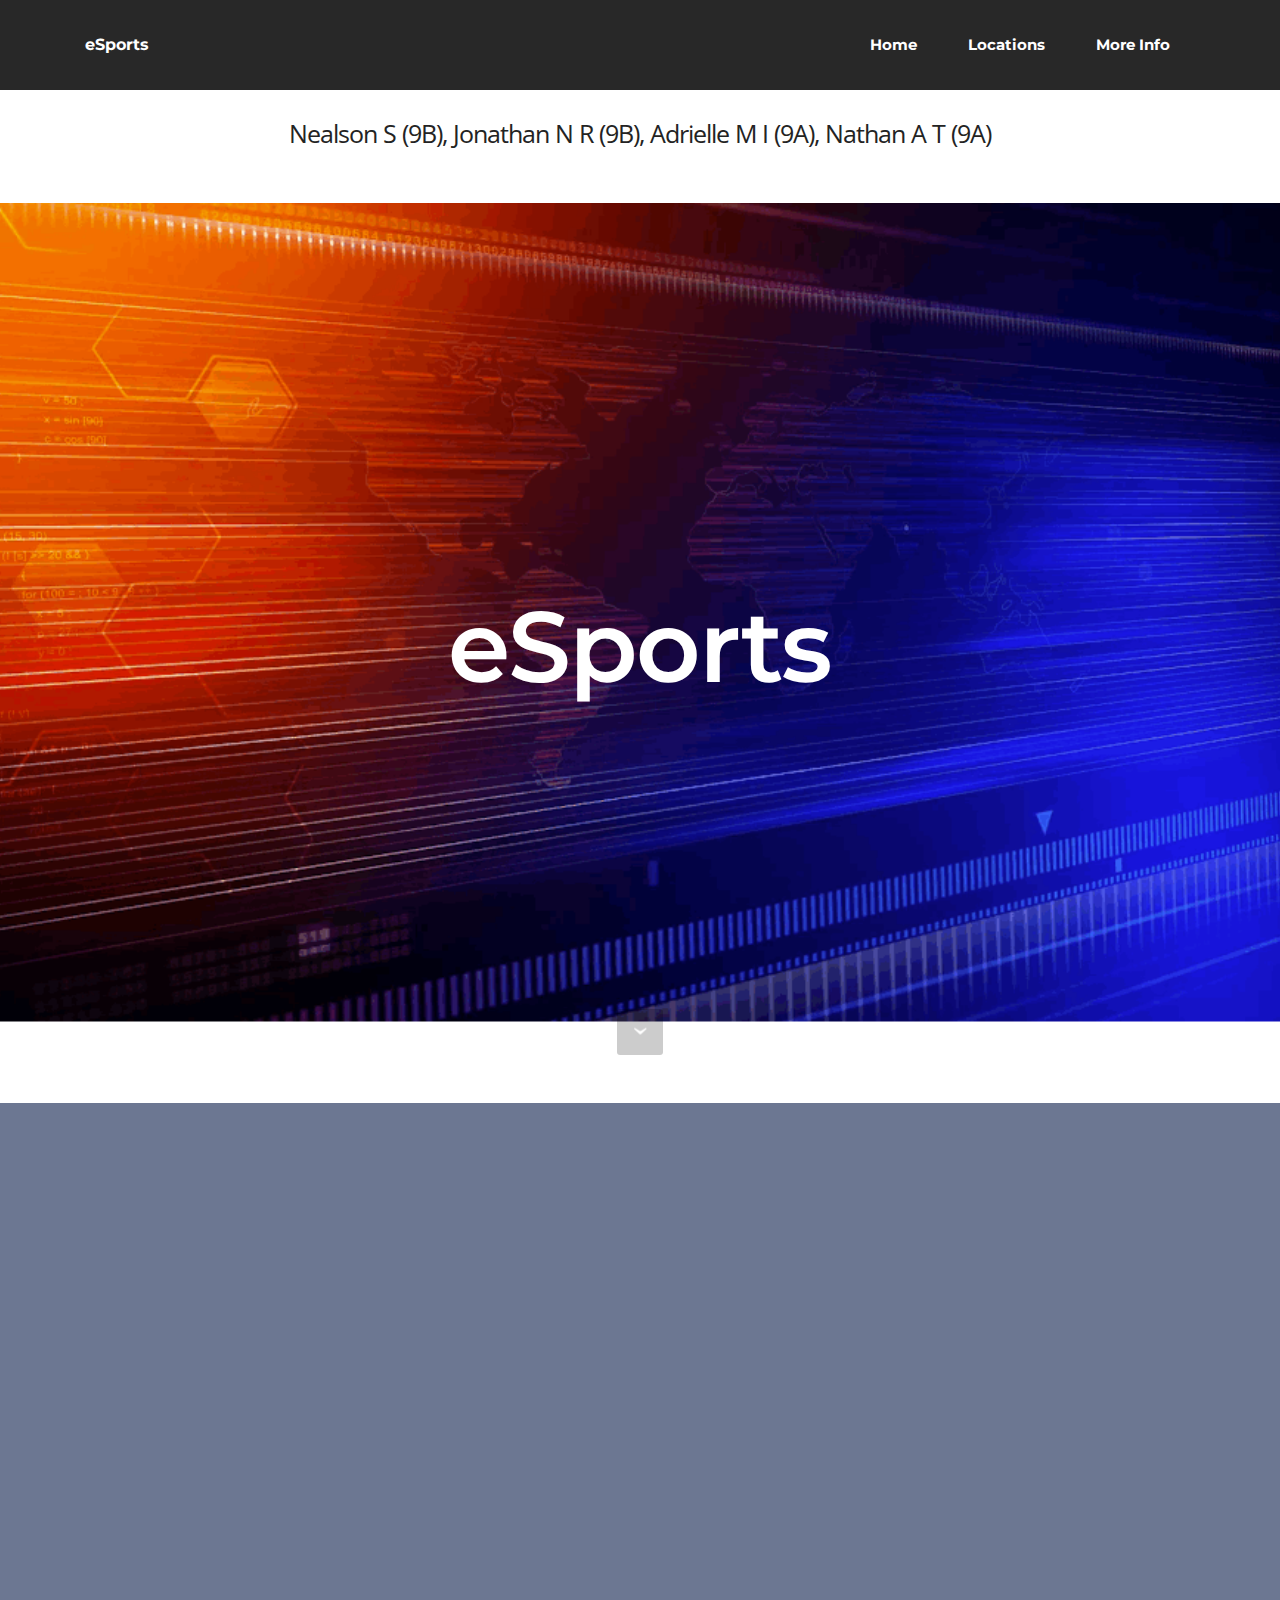
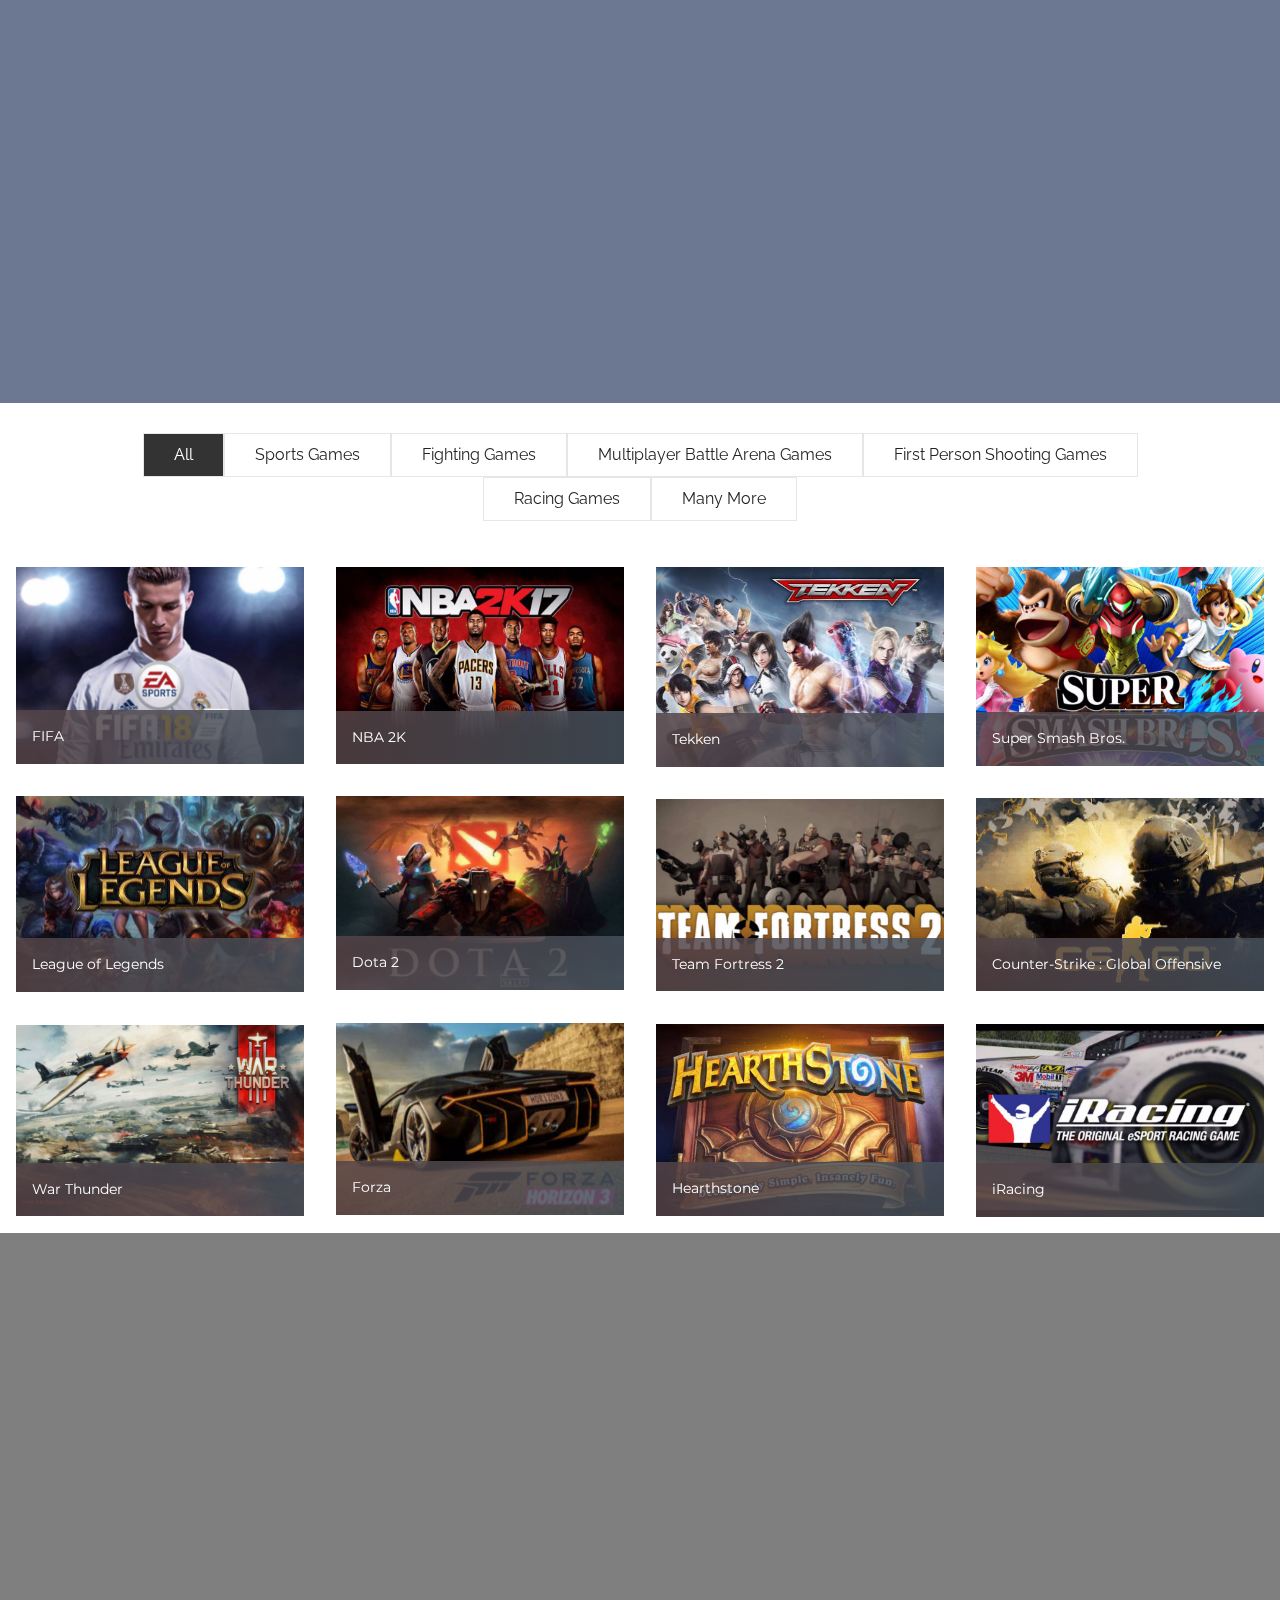
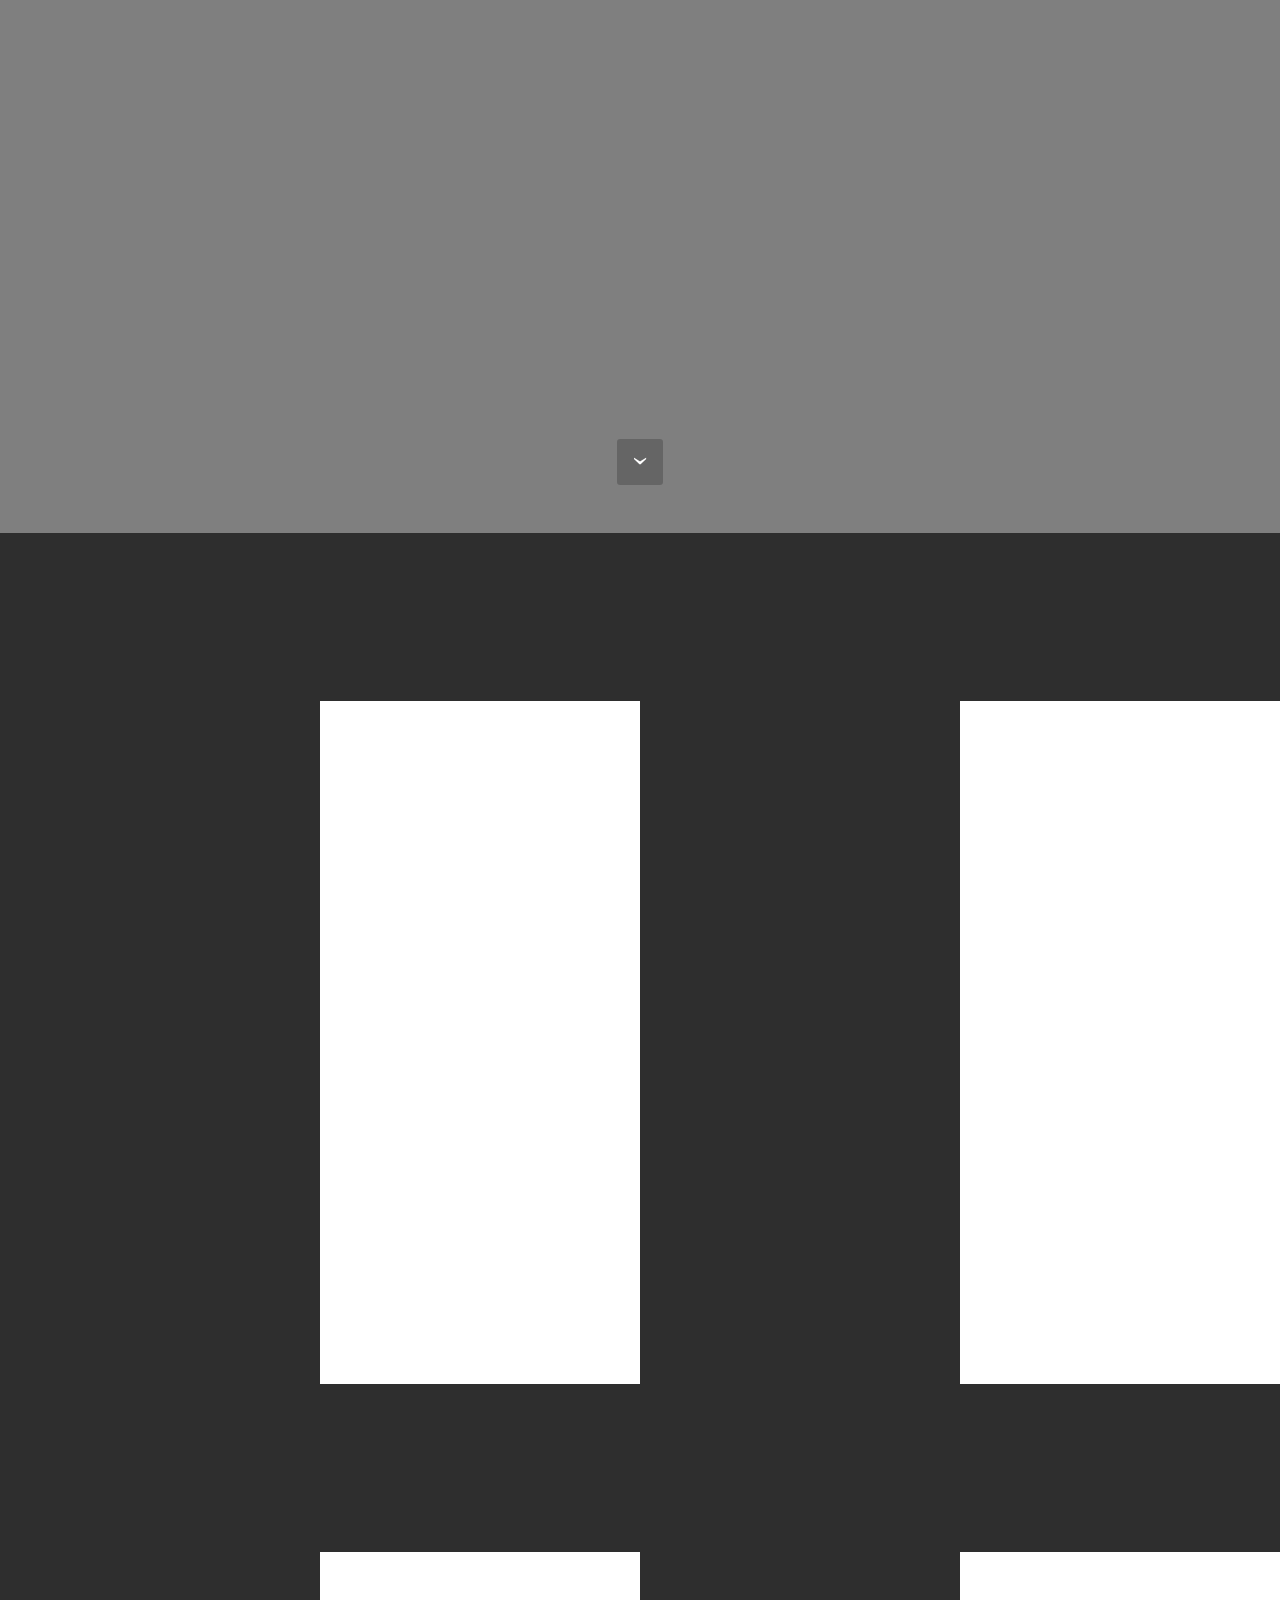
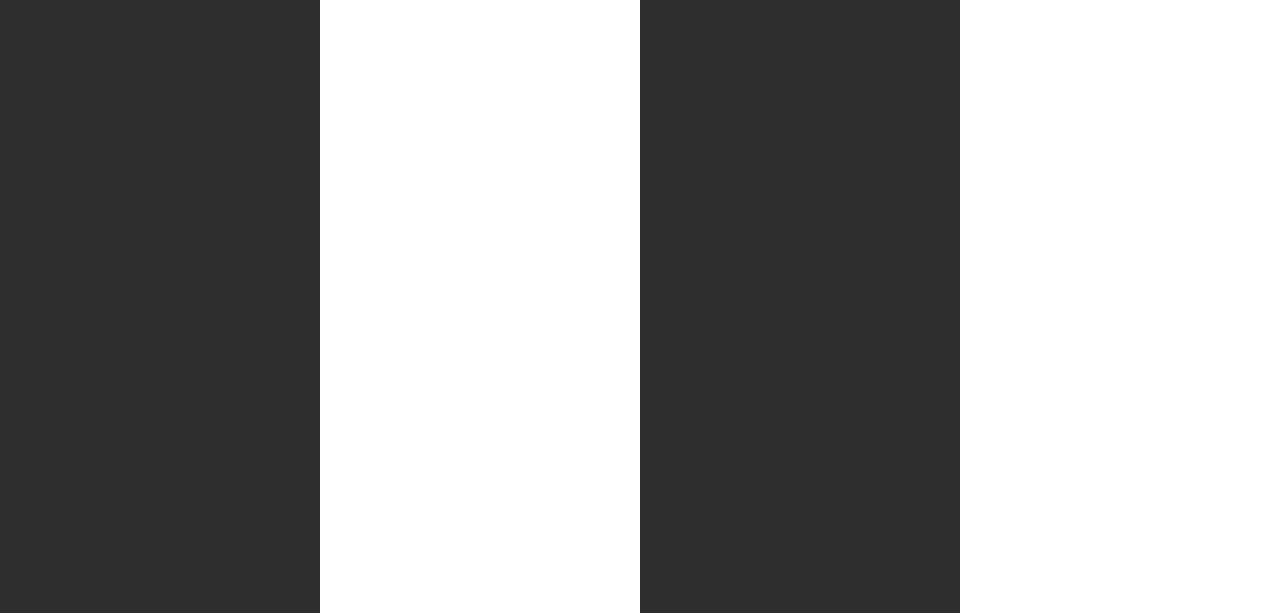
==== commit b011b254: "create github pages" ====
--- a/index.html
+++ b/index.html
@@ -36,7 +36,7 @@
 
                     <div class="navbar-brand">
                         
-                        <a class="navbar-caption" href="https://mobirise.com">eSports</a>
+                        <a class="navbar-caption" href="index.html">eSports</a>
                     </div>
 
                 </div>
@@ -46,7 +46,7 @@
                         <div class="hamburger-icon"></div>
                     </button>
 
-                    <ul class="nav-dropdown collapse pull-xs-right nav navbar-nav navbar-toggleable-sm" id="exCollapsingNavbar"><li class="nav-item"><a class="nav-link link" href="https://mobirise.com/">Overview<br></a></li><li class="nav-item"><a class="nav-link link" href="https://mobirise.com/">HELP</a></li><li class="nav-item"><a class="nav-link link" href="https://mobirise.com/">FEATURES</a></li></ul>
+                    <ul class="nav-dropdown collapse pull-xs-right nav navbar-nav navbar-toggleable-sm" id="exCollapsingNavbar"><li class="nav-item"><a class="nav-link link" href="index.html">Home<br></a></li><li class="nav-item"><a class="nav-link link" href="page1.html">Locations</a></li><li class="nav-item"><a class="nav-link link" href="page2.html">More Info</a></li></ul>
                     <button hidden="" class="navbar-toggler navbar-close" type="button" data-toggle="collapse" data-target="#exCollapsingNavbar">
                         <div class="close-icon"></div>
                     </button>
@@ -59,7 +59,7 @@
 
 </section>
 
-<section class="engine"><a href="https://mobirise.ws/o">free mobile website builder</a></section><section class="mbr-section mbr-section-md-padding mbr-after-navbar" id="social-buttons1-9" data-rv-view="2" style="background-color: rgb(255, 255, 255); padding-top: 120px; padding-bottom: 30px;">
+<section class="engine"><a href="https://mobirise.ws/o">mobile website builder</a></section><section class="mbr-section mbr-section-md-padding mbr-after-navbar" id="social-buttons1-9" data-rv-view="2" style="background-color: rgb(255, 255, 255); padding-top: 120px; padding-bottom: 30px;">
     
     <div class="container">
         <div class="row">
@@ -372,12 +372,12 @@
         <div class="mbr-cards-col col-xs-12 col-lg-3" style="padding-top: 80px; padding-bottom: 80px;">
             <div class="container">
                 <div class="card cart-block">
-                    <div class="card-img"><img src="assets/images/table.jpg" class="card-img-top"></div>
-                    <div class="card-block">
-                        <h4 class="card-title">Bootstrap 4</h4>
-                        <h5 class="card-subtitle">Bootstrap 4 has been noted</h5>
-                        <p class="card-text">Bootstrap 4 has been noted as one of the most reliable and proven frameworks and Mobirise has been equipped to develop websites using this framework.</p>
-                        <div class="card-btn"><a href="https://mobirise.com" class="btn btn-primary">MORE</a></div>
+                    <div class="card-img"><img src="assets/images/2497357-jeremylin-600x228.png" class="card-img-top"></div>
+                    <div class="card-block">
+                        <h4 class="card-title">Jeremy Lin</h4>
+                        <h5 class="card-subtitle">NBA Player &amp; Dota 2 Enthusiast<div></div></h5>
+                        <p class="card-text">“I see it in a lot of ways similar to basketball. Just like a 5 on 5 game where you kinda have to work together and utilize each other’s strengths and synergizing everything together. The teamwork, and the trust, and the sacrifice those are all true for every single team sport.”<br></p>
+                        
                     </div>
                 </div>
             </div>
@@ -390,7 +390,7 @@
                         <h4 class="card-title">Responsive</h4>
                         <h5 class="card-subtitle">One of Bootstrap 4's big points</h5>
                         <p class="card-text">One of Bootstrap 4's big points is responsiveness and Mobirise makes effective use of this by generating highly responsive website for you.</p>
-                        <div class="card-btn"><a href="https://mobirise.com" class="btn btn-primary">MORE</a></div>
+                        
                     </div>
                 </div>
             </div>
@@ -403,7 +403,7 @@
                         <h4 class="card-title">Web Fonts</h4>
                         <h5 class="card-subtitle">Google has a highly exhaustive list of fonts</h5>
                         <p class="card-text">Google has a highly exhaustive list of fonts compiled into its web font platform and Mobirise makes it easy for you to use them on your website easily and freely.</p>
-                        <div class="card-btn"><a href="https://mobirise.com" class="btn btn-primary">MORE</a></div>
+                        
                     </div>
                 </div>
             </div>
@@ -416,7 +416,7 @@
                         <h4 class="card-title">Unlimited Sites</h4>
                         <h5 class="card-subtitle">Mobirise gives you the freedom to develop</h5>
                         <p class="card-text">Mobirise gives you the freedom to develop as many websites as you like given the fact that it is a desktop app.</p>
-                        <div class="card-btn"><a href="https://mobirise.com" class="btn btn-primary">MORE</a></div>
+                        
                     </div>
                 </div>
             </div>
--- a/assets/mobirise/css/mbr-additional.css
+++ b/assets/mobirise/css/mbr-additional.css
@@ -520,11 +520,11 @@
   color: #ffffff;
 }
 #ext_menu-7 .link {
-  font-size: 0.75rem;
+  font-size: 0.95rem;
 }
 #ext_menu-7 .dropdown-item,
 #ext_menu-7 .nav-dropdown-sm .link {
-  font-size: 0.812rem;
+  font-size: 1.029rem;
 }
 #ext_menu-7 .link:hover,
 #ext_menu-7 .dropdown-item:hover,
@@ -563,9 +563,72 @@
 #ext_menu-7 .dropdown-item[aria-expanded="true"] {
   color: #c0a375!important;
 }
-#header6-8 .mbr-section-title {
-  color: #28262b;
-}
-#header6-8 .mbr-section-text {
-  color: #565656;
-}
+#msg-box3-i .mbr-section-title,
+#msg-box3-i p {
+  color: #000;
+}
+#msg-box3-h .mbr-section-title,
+#msg-box3-h p {
+  color: #000;
+}
+#ext_menu-e .hide-buttons .nav-btn {
+  display: none !important;
+}
+#ext_menu-e .navbar-caption {
+  color: #ffffff;
+}
+#ext_menu-e .navbar-toggler {
+  color: #ffffff;
+}
+#ext_menu-e .close-icon::before,
+#ext_menu-e .close-icon::after {
+  background-color: #ffffff;
+}
+#ext_menu-e .link,
+#ext_menu-e .dropdown-item {
+  color: #ffffff;
+}
+#ext_menu-e .link {
+  font-size: 0.95rem;
+}
+#ext_menu-e .dropdown-item,
+#ext_menu-e .nav-dropdown-sm .link {
+  font-size: 1.029rem;
+}
+#ext_menu-e .link:hover,
+#ext_menu-e .dropdown-item:hover,
+#ext_menu-e .link:focus,
+#ext_menu-e .dropdown-item:focus {
+  color: #c0a375;
+}
+#ext_menu-e .link[aria-expanded="true"],
+#ext_menu-e .dropdown-menu {
+  background: #0e0e0e;
+}
+#ext_menu-e .nav-dropdown-sm .link:focus,
+#ext_menu-e .nav-dropdown-sm .link:hover,
+#ext_menu-e .nav-dropdown-sm .dropdown-item:focus,
+#ext_menu-e .nav-dropdown-sm .dropdown-item:hover {
+  background: #202020!important;
+}
+#ext_menu-e .navbar,
+#ext_menu-e .nav-dropdown-sm,
+#ext_menu-e .nav-dropdown-sm .link[aria-expanded="true"],
+#ext_menu-e .nav-dropdown-sm .dropdown-menu {
+  background: #282828;
+}
+#ext_menu-e .bg-color.transparent .link {
+  color: #ffffff;
+  transition: none;
+}
+#ext_menu-e .bg-color.transparent.opened .link {
+  transition: color 0.2s ease-in-out;
+}
+#ext_menu-e .bg-color.transparent.opened .link:hover,
+#ext_menu-e .bg-color.transparent.opened .link:focus {
+  color: #c0a375;
+}
+#ext_menu-e .link[aria-expanded="true"],
+#ext_menu-e .dropdown-item[aria-expanded="true"] {
+  color: #c0a375!important;
+}
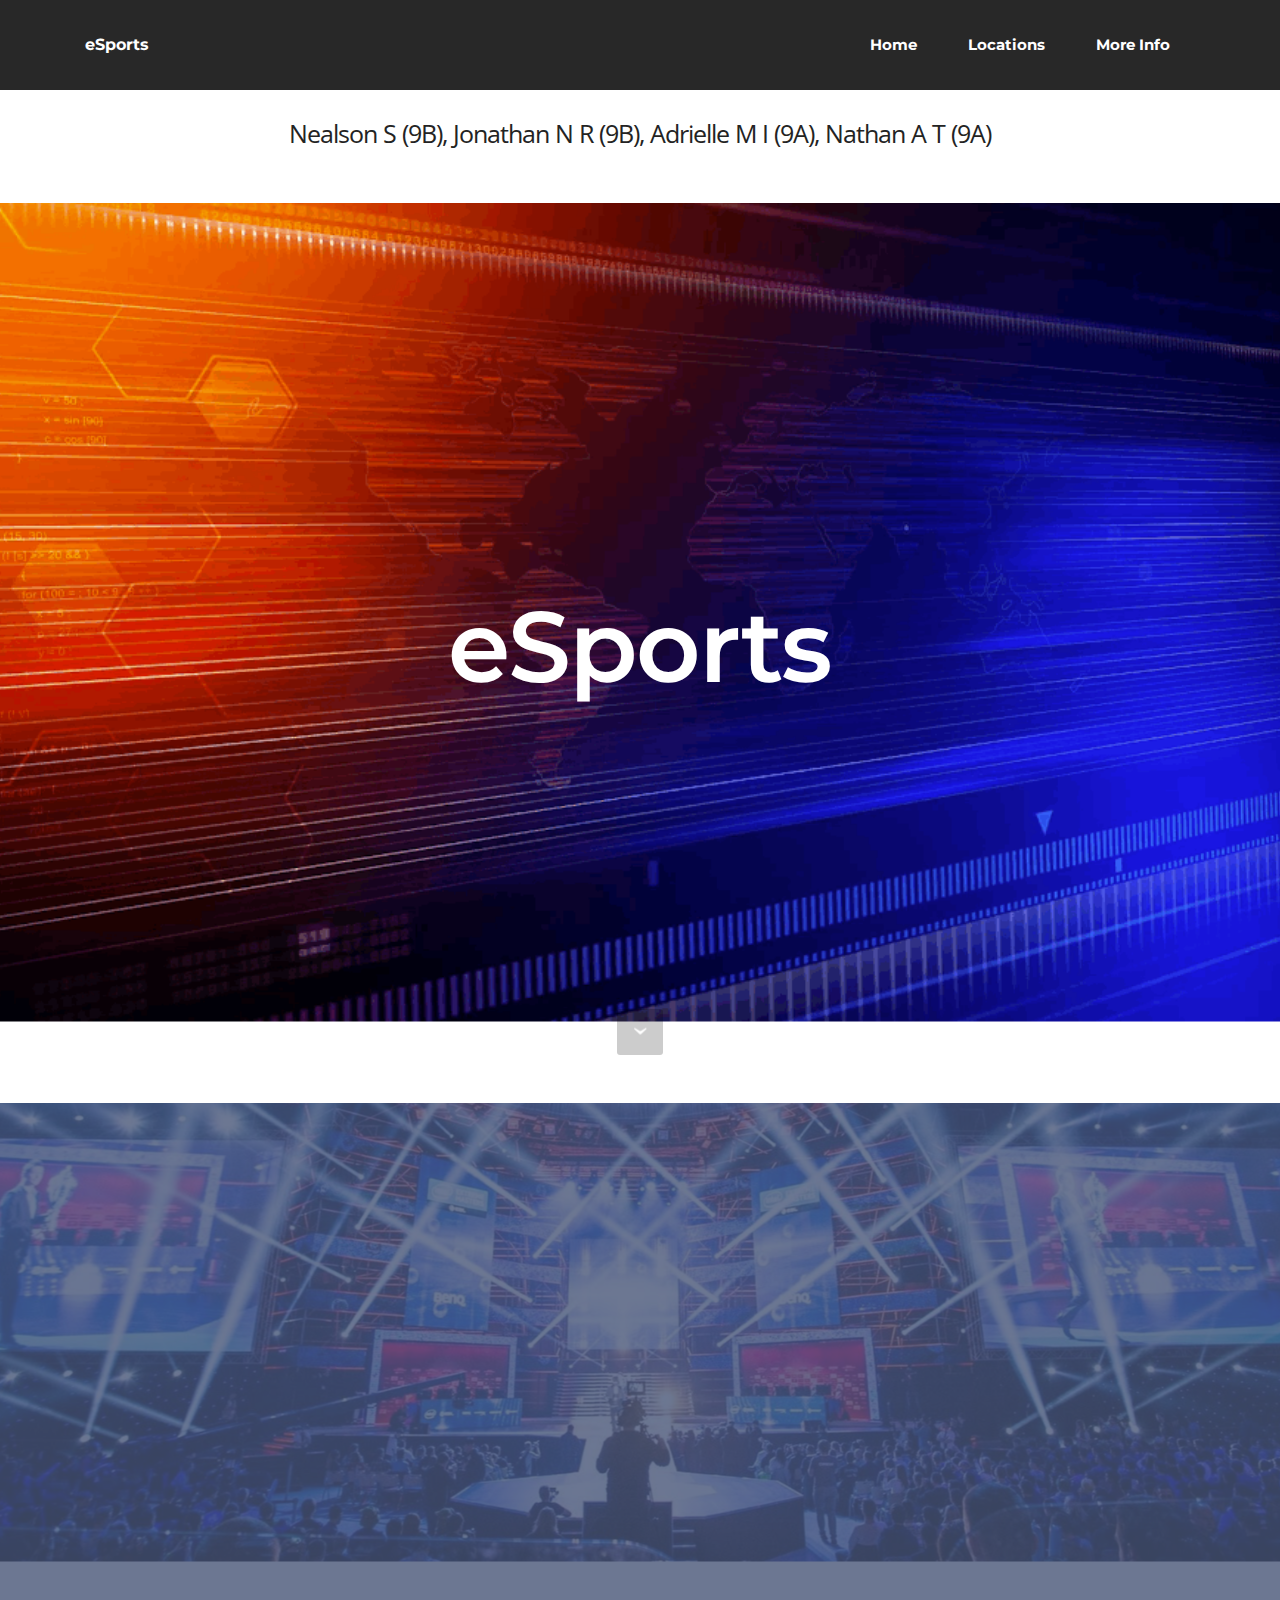
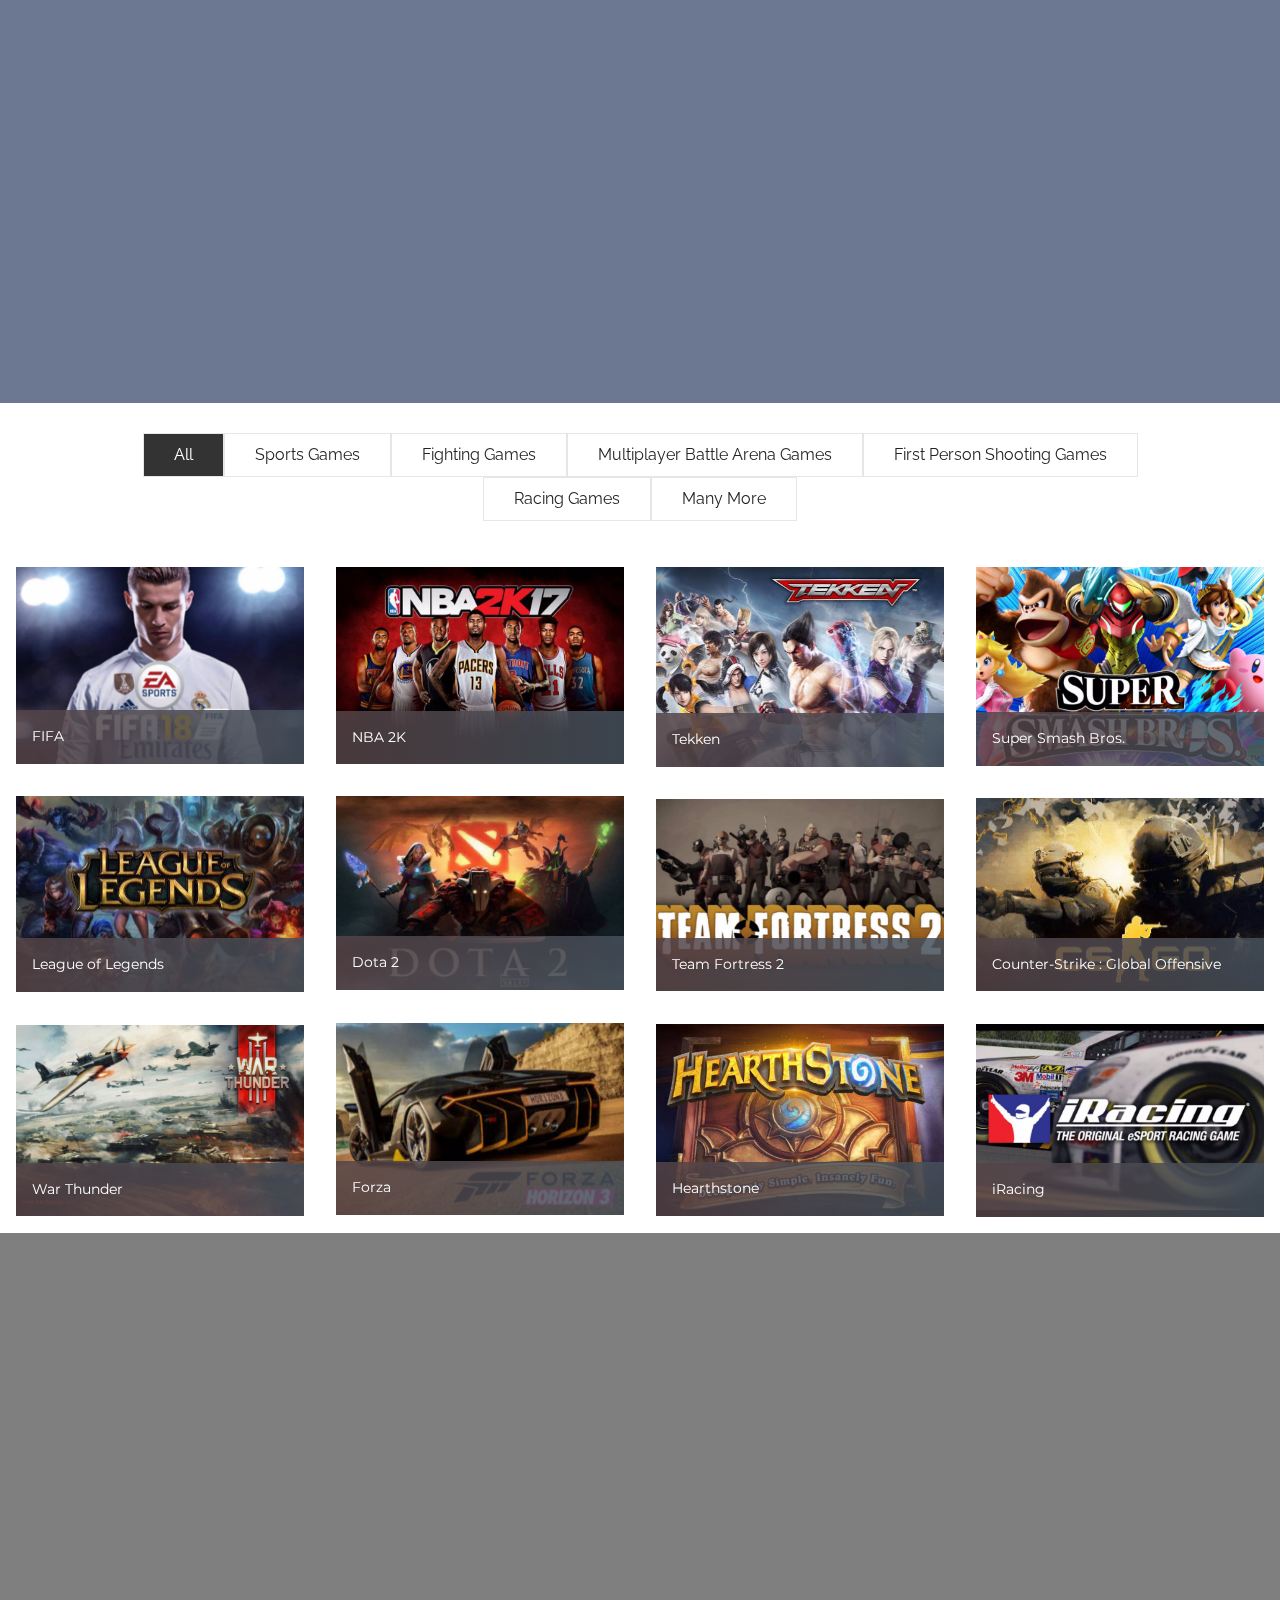
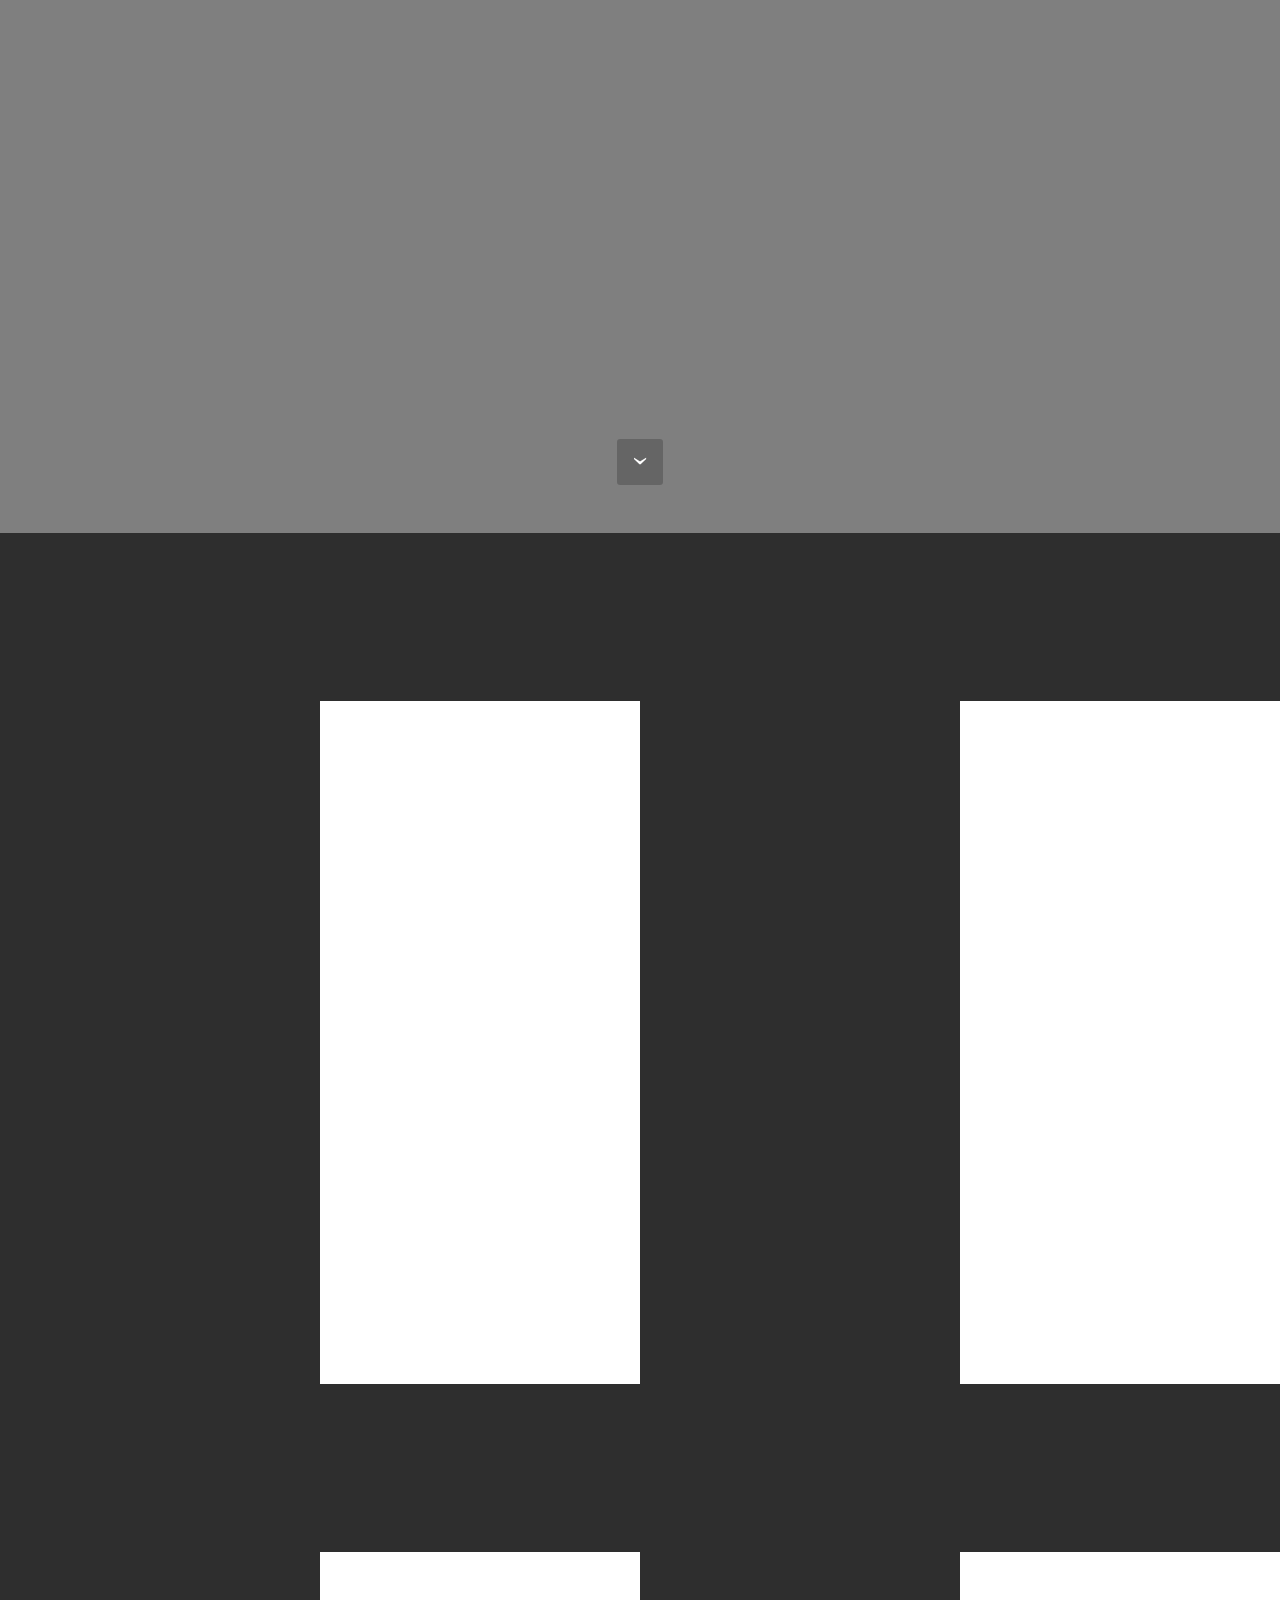
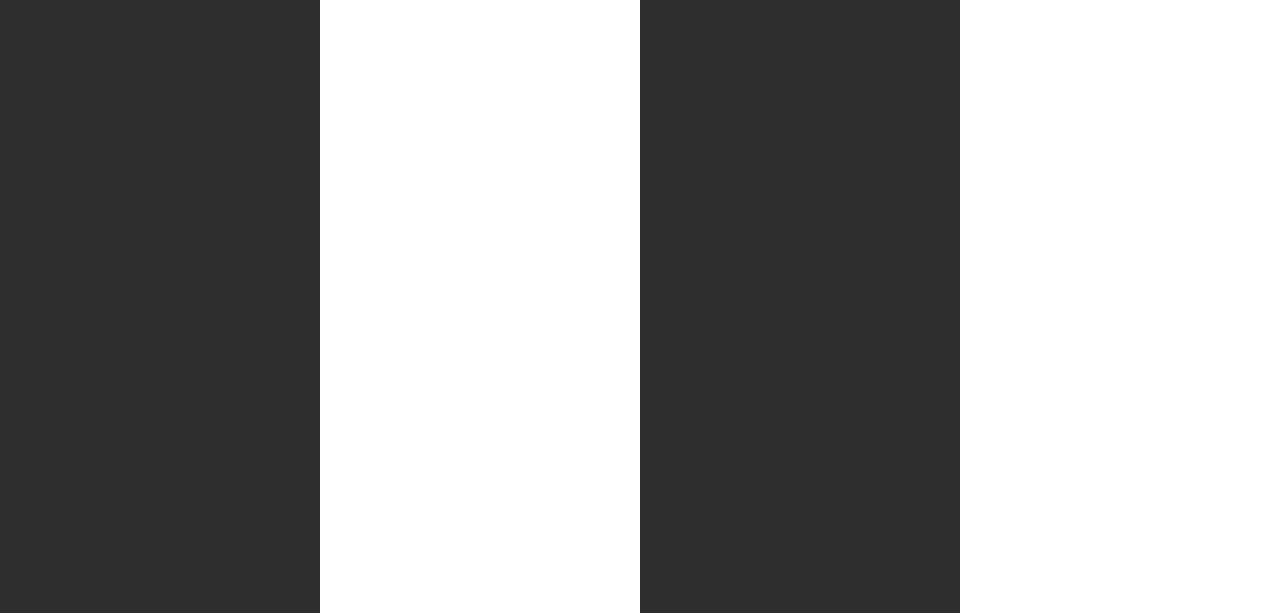
==== commit 6cf9c452: "create github pages" ====
--- a/index.html
+++ b/index.html
@@ -59,7 +59,7 @@
 
 </section>
 
-<section class="engine"><a href="https://mobirise.ws/o">mobile website builder</a></section><section class="mbr-section mbr-section-md-padding mbr-after-navbar" id="social-buttons1-9" data-rv-view="2" style="background-color: rgb(255, 255, 255); padding-top: 120px; padding-bottom: 30px;">
+<section class="engine"><a href="https://mobirise.ws/b">best free site creator</a></section><section class="mbr-section mbr-section-md-padding mbr-after-navbar" id="social-buttons1-9" data-rv-view="2" style="background-color: rgb(255, 255, 255); padding-top: 120px; padding-bottom: 30px;">
     
     <div class="container">
         <div class="row">
@@ -111,7 +111,7 @@
 
         <div class="container">
             <div class="row">
-                <div class="mbr-section col-md-10 col-md-offset-2 text-xs-right">
+                <div class="mbr-section col-md-10 col-md-offset-1 text-xs-center">
 
                     
                     <p class="mbr-section-lead lead">Esports a.k.a Electronic Sports or Professional Gaming, are organized competitions where professional players and or teams compete against each other&nbsp;<br></p>
--- a/assets/mobirise/css/mbr-additional.css
+++ b/assets/mobirise/css/mbr-additional.css
@@ -632,3 +632,16 @@
 #ext_menu-e .dropdown-item[aria-expanded="true"] {
   color: #c0a375!important;
 }
+#header3-k .mbr-section-title,
+#header3-k .mbr-section-subtitle {
+  text-align: center;
+}
+#header3-k .mbr-section-title {
+  font-size: 60px;
+}
+#msg-box5-m P {
+  font-size: 36px;
+}
+#msg-box5-r P {
+  font-size: 23px;
+}
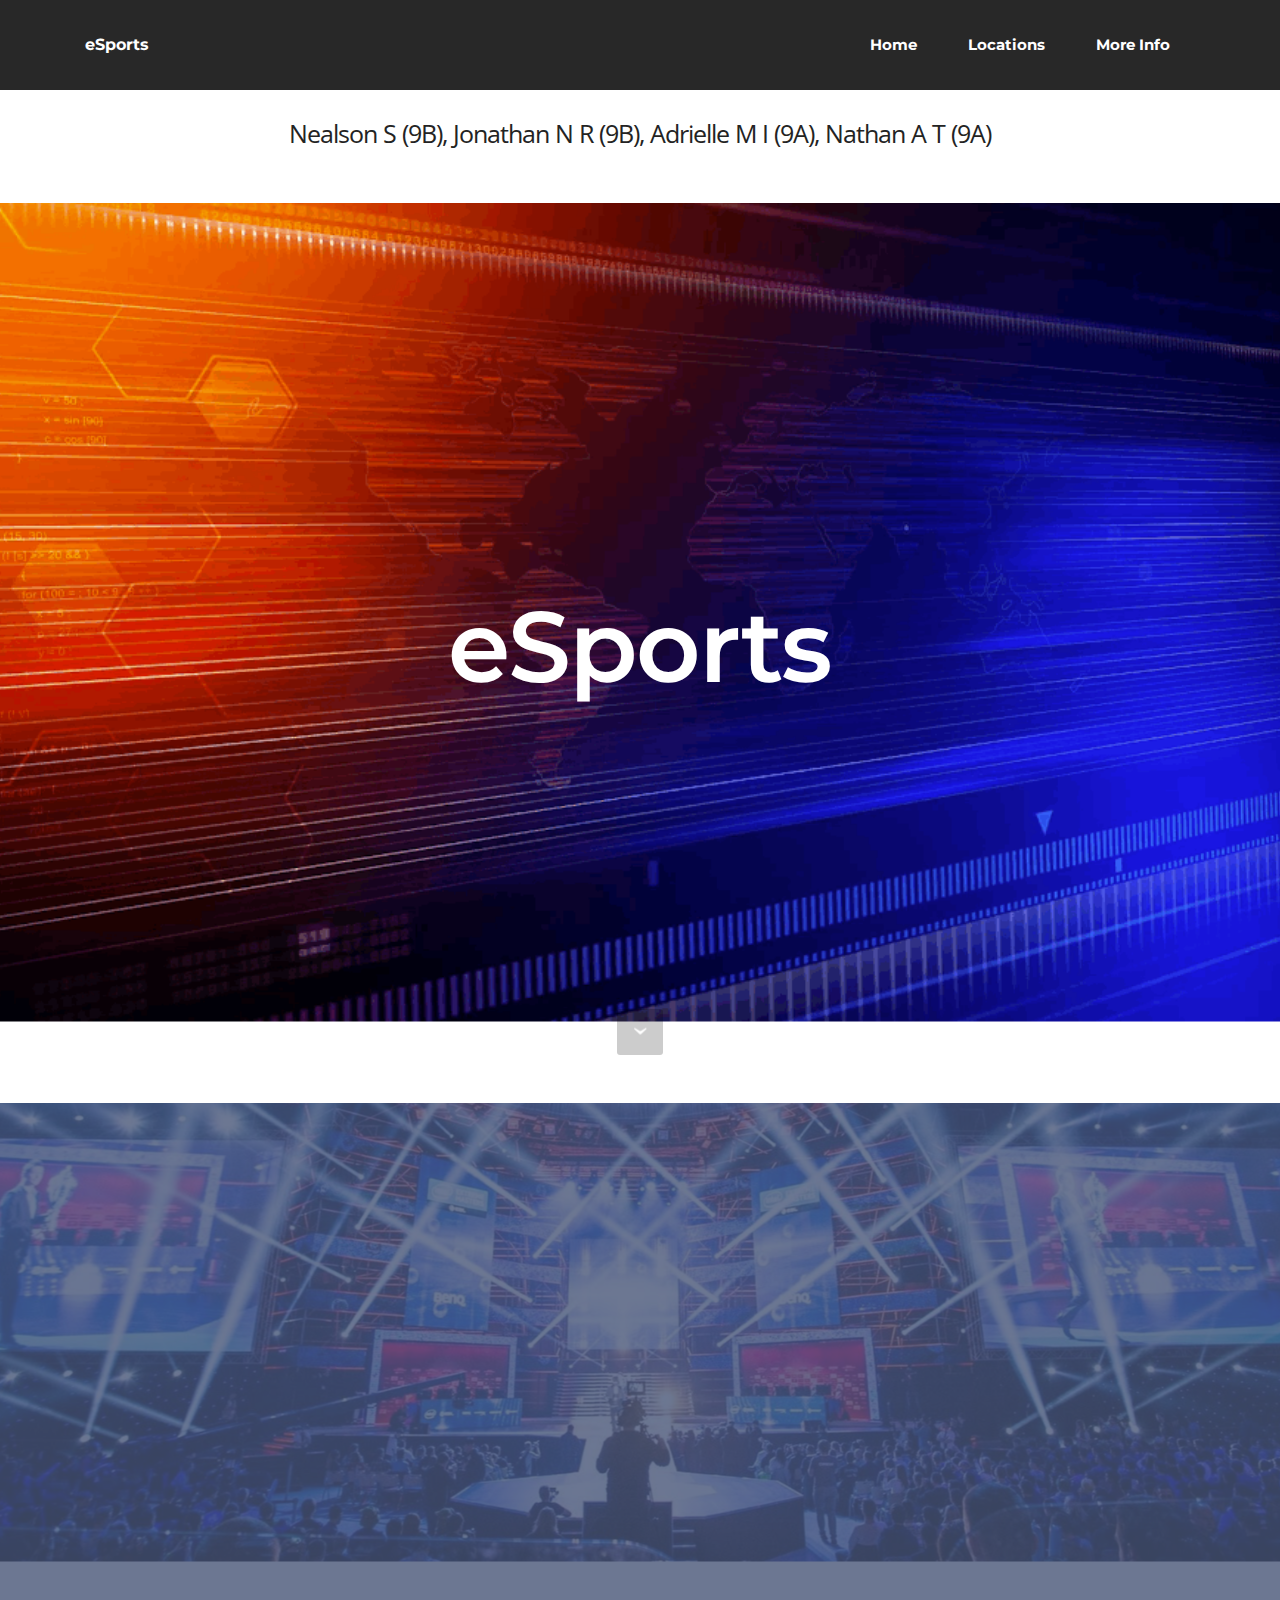
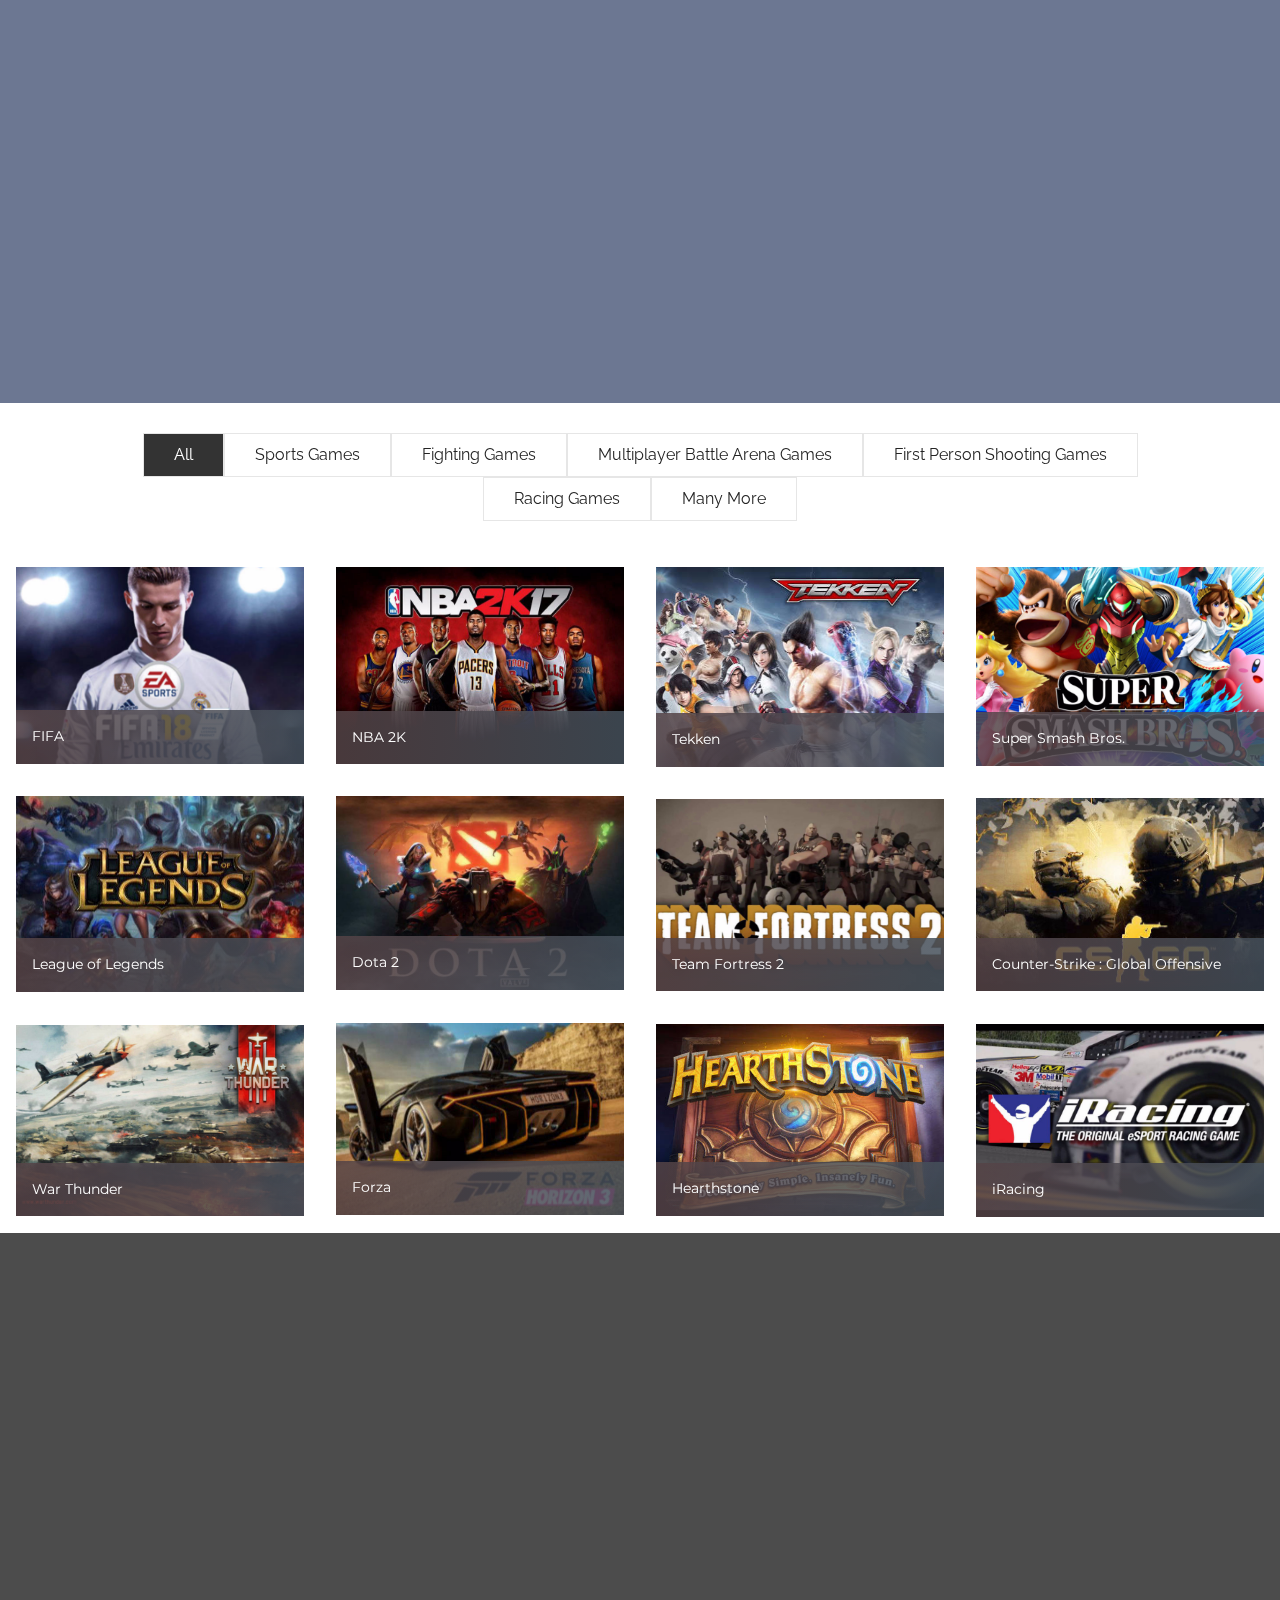
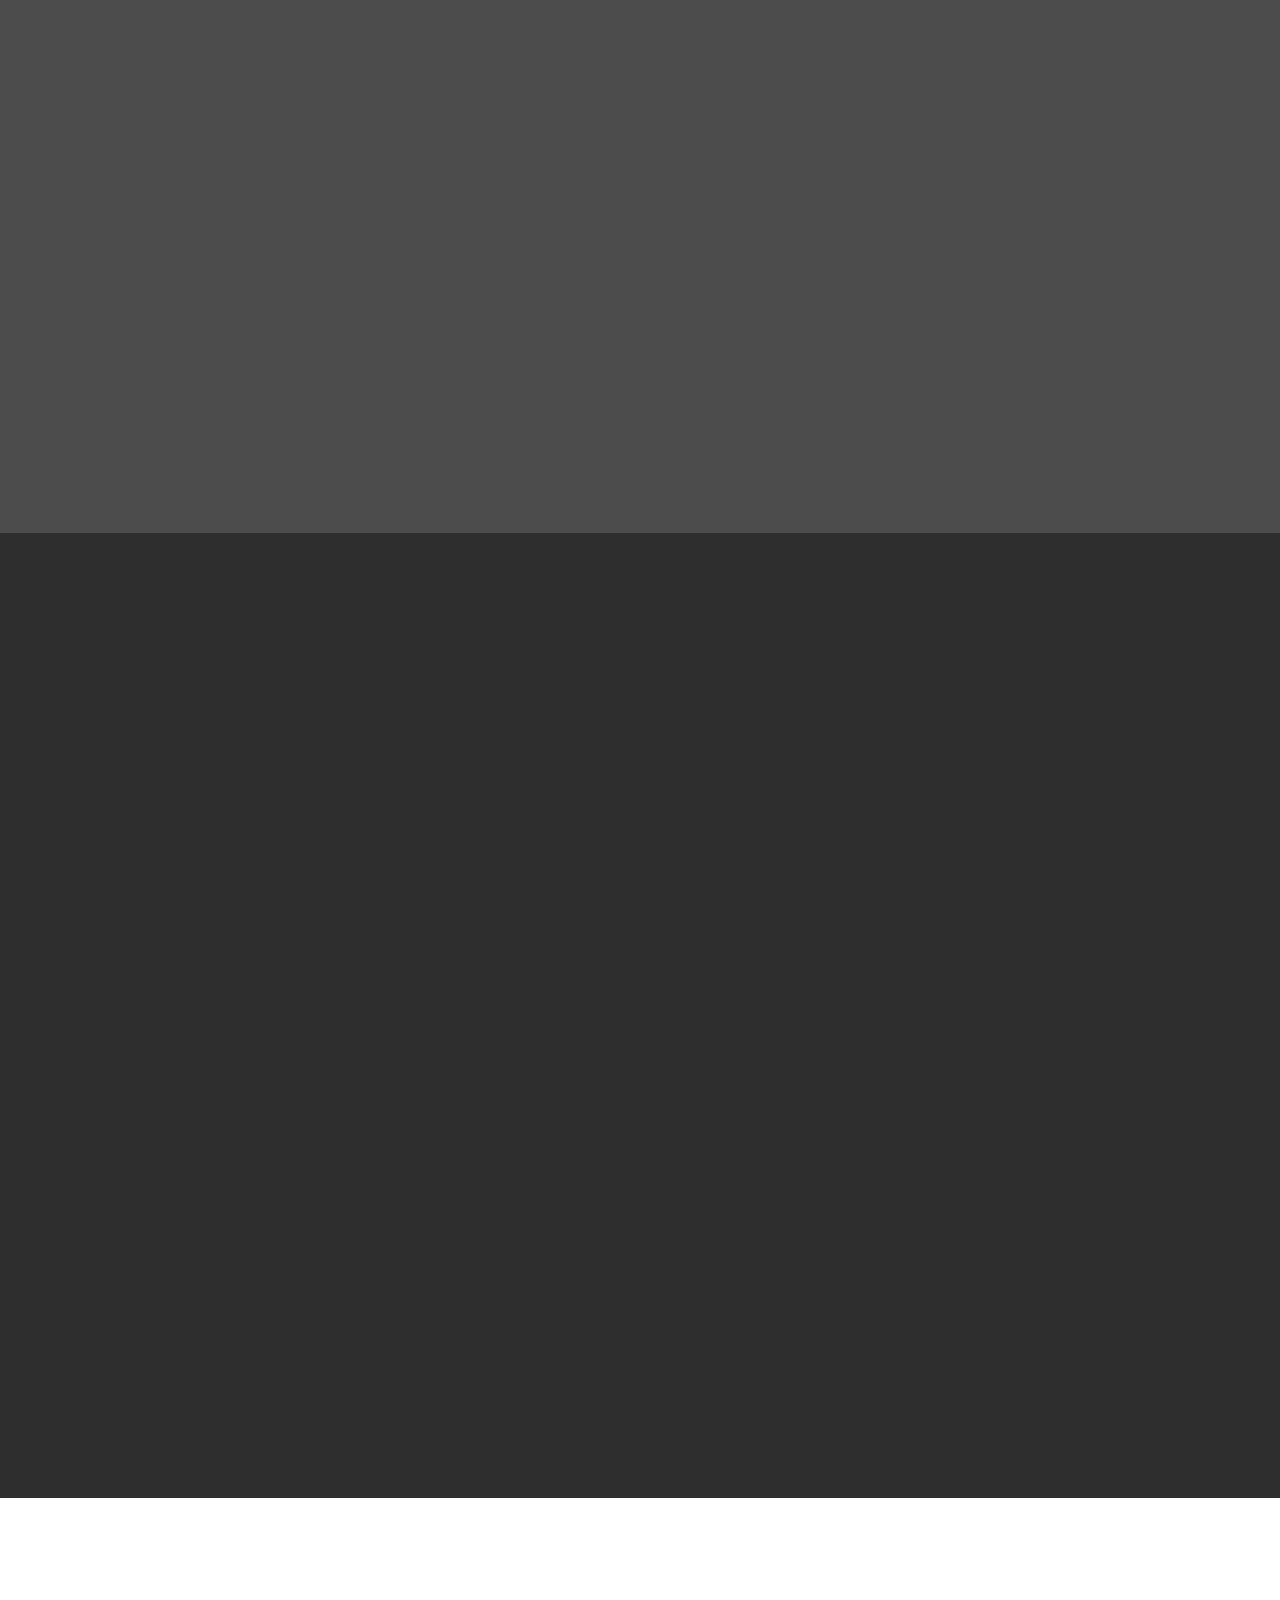
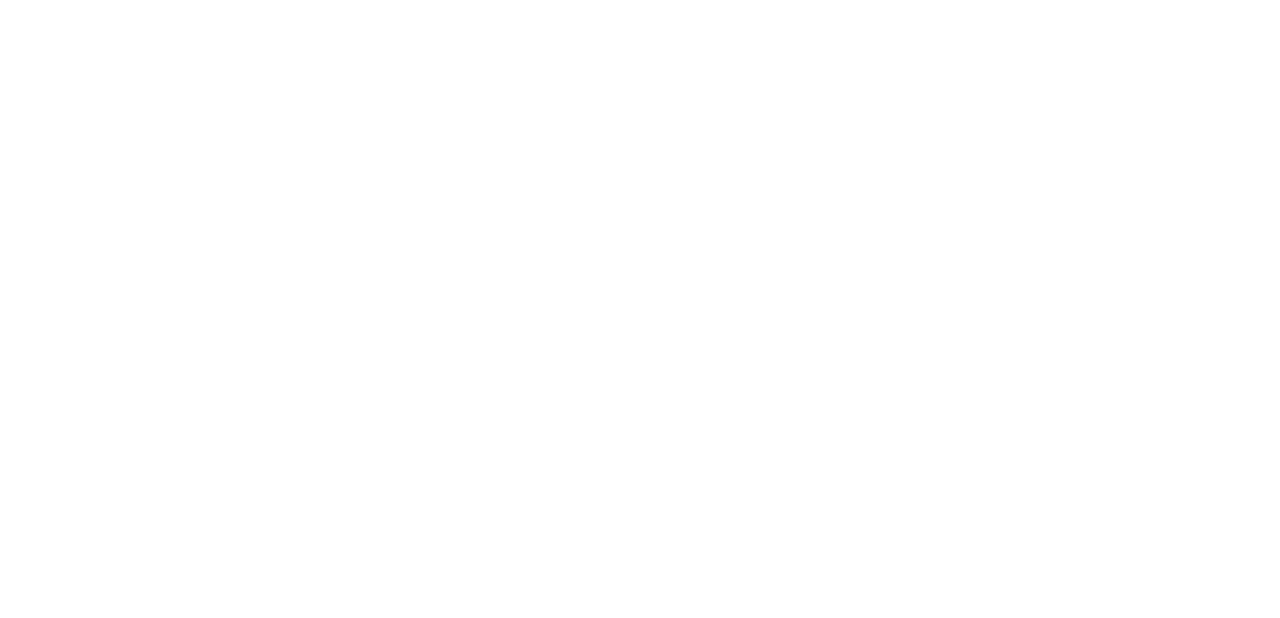
==== commit 7a46ea11: "create github pages" ====
--- a/index.html
+++ b/index.html
@@ -59,7 +59,7 @@
 
 </section>
 
-<section class="engine"><a href="https://mobirise.ws/b">best free site creator</a></section><section class="mbr-section mbr-section-md-padding mbr-after-navbar" id="social-buttons1-9" data-rv-view="2" style="background-color: rgb(255, 255, 255); padding-top: 120px; padding-bottom: 30px;">
+<section class="engine"><a href="https://mobirise.ws/e">best website authoring software</a></section><section class="mbr-section mbr-section-md-padding mbr-after-navbar" id="social-buttons1-9" data-rv-view="2" style="background-color: rgb(255, 255, 255); padding-top: 120px; padding-bottom: 30px;">
     
     <div class="container">
         <div class="row">
@@ -319,25 +319,25 @@
     </div>
 </section>
 
-<section class="mbr-section mbr-section-hero mbr-section-full mbr-section-with-arrow" id="header4-4" data-bg-video="https://www.youtube.com/watch?v=uNCr7NdOJgw" data-rv-view="61">
-
-    <div class="mbr-overlay" style="opacity: 0.5; background-color: rgb(0, 0, 0);"></div>
+<section class="mbr-section mbr-section-hero mbr-section-full" id="header4-4" data-bg-video="https://www.youtube.com/embed/3fKIURrtZ84?rel=0&amp;amp;showinfo=0&amp;autoplay=0&amp;loop=0" data-rv-view="61">
+
+    <div class="mbr-overlay" style="opacity: 0.7; background-color: rgb(0, 0, 0);"></div>
 
     <div class="mbr-table-cell">
 
         <div class="container">
             <div class="row">
-                <div class="mbr-section col-md-10 col-md-offset-2 text-xs-right">
-
-                    <h1 class="mbr-section-title display-1">VIDEO BACKGROUND</h1>
-                    <p class="mbr-section-lead lead">Intro with background video and color overlay. Text and buttons are aligned to right. Mobirise helps you cut down development time by providing you with a flexible website editor with a drag and drop interface.</p>
-                    <div class="mbr-section-btn"><a class="btn btn-lg btn-success" href="https://mobirise.com">DOWNLOAD FOR WINDOWS</a> <a class="btn btn-lg btn-warning" href="https://mobirise.com">DOWNLOAD FOR MAC</a></div>
-                </div>
-            </div>
-        </div>
-    </div>
-
-    <div class="mbr-arrow mbr-arrow-floating" aria-hidden="true"><a href="#social-buttons3-d"><i class="mbr-arrow-icon"></i></a></div>
+                <div class="mbr-section col-md-10 col-md-offset-1 text-xs-center">
+
+                    <h1 class="mbr-section-title display-1">In the video, these people are in 2 teams and are fighting for their place at the Overwatch Tournament.</h1>
+                    
+                    
+                </div>
+            </div>
+        </div>
+    </div>
+
+    
 
 </section>
 
@@ -363,16 +363,16 @@
     </div>
 </section>
 
-<section class="mbr-cards mbr-section mbr-section-nopadding" id="features1-c" data-rv-view="66" style="background-color: rgb(255, 255, 255);">
+<section class="mbr-cards mbr-section mbr-section-nopadding" id="features1-c" data-rv-view="66" style="background-color: rgb(46, 46, 46);">
 
         
 
     <div class="mbr-cards-row row striped">
 
-        <div class="mbr-cards-col col-xs-12 col-lg-3" style="padding-top: 80px; padding-bottom: 80px;">
+        <div class="mbr-cards-col col-xs-12 col-lg-6" style="padding-top: 80px; padding-bottom: 80px;">
             <div class="container">
                 <div class="card cart-block">
-                    <div class="card-img"><img src="assets/images/2497357-jeremylin-600x228.png" class="card-img-top"></div>
+                    <div class="card-img"><img src="assets/images/2497357-jeremylin-2-600x228.png" class="card-img-top"></div>
                     <div class="card-block">
                         <h4 class="card-title">Jeremy Lin</h4>
                         <h5 class="card-subtitle">NBA Player &amp; Dota 2 Enthusiast<div></div></h5>
@@ -382,51 +382,27 @@
                 </div>
             </div>
         </div>
-        <div class="mbr-cards-col col-xs-12 col-lg-3" style="padding-top: 80px; padding-bottom: 80px;">
+        <div class="mbr-cards-col col-xs-12 col-lg-6" style="padding-top: 80px; padding-bottom: 80px;">
             <div class="container">
                 <div class="card cart-block">
-                    <div class="card-img"><img src="assets/images/desktop.jpg" class="card-img-top"></div>
+                    <div class="card-img"><img src="assets/images/codyaltmanleaguelegendscollegechampionship0tltxqf3sgcl-1-400x600.jpg" class="card-img-top"></div>
                     <div class="card-block">
-                        <h4 class="card-title">Responsive</h4>
-                        <h5 class="card-subtitle">One of Bootstrap 4's big points</h5>
-                        <p class="card-text">One of Bootstrap 4's big points is responsiveness and Mobirise makes effective use of this by generating highly responsive website for you.</p>
-                        
-                    </div>
-                </div>
-            </div>
-        </div>
-        <div class="mbr-cards-col col-xs-12 col-lg-3" style="padding-top: 80px; padding-bottom: 80px;">
-            <div class="container">
-                <div class="card cart-block">
-                    <div class="card-img"><img src="assets/images/coworkers.jpg" class="card-img-top"></div>
-                    <div class="card-block">
-                        <h4 class="card-title">Web Fonts</h4>
-                        <h5 class="card-subtitle">Google has a highly exhaustive list of fonts</h5>
-                        <p class="card-text">Google has a highly exhaustive list of fonts compiled into its web font platform and Mobirise makes it easy for you to use them on your website easily and freely.</p>
-                        
-                    </div>
-                </div>
-            </div>
-        </div>
-        <div class="mbr-cards-col col-xs-12 col-lg-3" style="padding-top: 80px; padding-bottom: 80px;">
-            <div class="container">
-                <div class="card cart-block">
-                    <div class="card-img"><img src="assets/images/code-man.jpg" class="card-img-top"></div>
-                    <div class="card-block">
-                        <h4 class="card-title">Unlimited Sites</h4>
-                        <h5 class="card-subtitle">Mobirise gives you the freedom to develop</h5>
-                        <p class="card-text">Mobirise gives you the freedom to develop as many websites as you like given the fact that it is a desktop app.</p>
-                        
-                    </div>
-                </div>
-            </div>
-        </div>
-        
-        
-    </div>
-</section>
-
-<section class="mbr-section mbr-section-md-padding" id="social-buttons3-b" data-rv-view="69" style="background-color: rgb(46, 46, 46); padding-top: 90px; padding-bottom: 0px;">
+                        <h4 class="card-title">Cody Altman</h4>
+                        <h5 class="card-subtitle">Professional League of Legends Player &amp; Member of Maryville</h5>
+                        <p class="card-text">“It feels amazing to show that I put in all this practice in solo queue and it actually pays off. I actually begged for Nidalee, but they’re like, ‘Oh no, let’s put you on something else,’ but I really begged for it and it pays off that I have the skill to do what I needed to do today.”</p>
+                        
+                    </div>
+                </div>
+            </div>
+        </div>
+        
+        
+        
+        
+    </div>
+</section>
+
+<section class="mbr-section mbr-section-md-padding" id="social-buttons3-b" data-rv-view="69" style="background-color: rgb(255, 255, 255); padding-top: 90px; padding-bottom: 0px;">
     
     <div class="container">
         <div class="row">
@@ -454,58 +430,46 @@
 
     <div class="mbr-cards-row row striped">
 
-        <div class="mbr-cards-col col-xs-12 col-lg-3" style="padding-top: 80px; padding-bottom: 80px;">
+        <div class="mbr-cards-col col-xs-12 col-lg-4" style="padding-top: 80px; padding-bottom: 80px;">
             <div class="container">
                 <div class="card cart-block">
-                    <div class="card-img"><img src="assets/images/table.jpg" class="card-img-top"></div>
+                    <div class="card-img"><img src="assets/images/seagull610-600x337.jpg" class="card-img-top"></div>
                     <div class="card-block">
-                        <h4 class="card-title">Bootstrap 4</h4>
-                        <h5 class="card-subtitle">Bootstrap 4 has been noted</h5>
-                        <p class="card-text">Bootstrap 4 has been noted as one of the most reliable and proven frameworks and Mobirise has been equipped to develop websites using this framework.</p>
-                        <div class="card-btn"><a href="https://mobirise.com" class="btn btn-primary">MORE</a></div>
-                    </div>
-                </div>
-            </div>
-        </div>
-        <div class="mbr-cards-col col-xs-12 col-lg-3" style="padding-top: 80px; padding-bottom: 80px;">
+                        <h4 class="card-title">Brandon Larned</h4>
+                        
+                        <p class="card-text">Brandon Larned, also known as Seagull, is a professional Overwatch player who is a member of the Dallas Fuel.</p>
+                        
+                    </div>
+                </div>
+            </div>
+        </div>
+        <div class="mbr-cards-col col-xs-12 col-lg-4" style="padding-top: 80px; padding-bottom: 80px;">
             <div class="container">
                 <div class="card cart-block">
-                    <div class="card-img"><img src="assets/images/desktop.jpg" class="card-img-top"></div>
+                    <div class="card-img"><img src="assets/images/thumb-2017-03-29-20-32-58-sneaky-profile-small-2-600x600.png" class="card-img-top"></div>
                     <div class="card-block">
-                        <h4 class="card-title">Responsive</h4>
-                        <h5 class="card-subtitle">One of Bootstrap 4's big points</h5>
-                        <p class="card-text">One of Bootstrap 4's big points is responsiveness and Mobirise makes effective use of this by generating highly responsive website for you.</p>
-                        <div class="card-btn"><a href="https://mobirise.com" class="btn btn-primary">MORE</a></div>
-                    </div>
-                </div>
-            </div>
-        </div>
-        <div class="mbr-cards-col col-xs-12 col-lg-3" style="padding-top: 80px; padding-bottom: 80px;">
+                        <h4 class="card-title">Tyler Latham</h4>
+                        
+                        <p class="card-text">Tyler Latham, also known as Skadoodle, is a professional CSGO player who is a member of Cloud9.</p>
+                        
+                    </div>
+                </div>
+            </div>
+        </div>
+        <div class="mbr-cards-col col-xs-12 col-lg-4" style="padding-top: 80px; padding-bottom: 80px;">
             <div class="container">
                 <div class="card cart-block">
-                    <div class="card-img"><img src="assets/images/coworkers.jpg" class="card-img-top"></div>
+                    <div class="card-img"><img src="assets/images/wensushi-top-360x470.jpg" class="card-img-top"></div>
                     <div class="card-block">
-                        <h4 class="card-title">Web Fonts</h4>
-                        <h5 class="card-subtitle">Google has a highly exhaustive list of fonts</h5>
-                        <p class="card-text">Google has a highly exhaustive list of fonts compiled into its web font platform and Mobirise makes it easy for you to use them on your website easily and freely.</p>
-                        <div class="card-btn"><a href="https://mobirise.com" class="btn btn-primary">MORE</a></div>
-                    </div>
-                </div>
-            </div>
-        </div>
-        <div class="mbr-cards-col col-xs-12 col-lg-3" style="padding-top: 80px; padding-bottom: 80px;">
-            <div class="container">
-                <div class="card cart-block">
-                    <div class="card-img"><img src="assets/images/code-man.jpg" class="card-img-top"></div>
-                    <div class="card-block">
-                        <h4 class="card-title">Unlimited Sites</h4>
-                        <h5 class="card-subtitle">Mobirise gives you the freedom to develop</h5>
-                        <p class="card-text">Mobirise gives you the freedom to develop as many websites as you like given the fact that it is a desktop app.</p>
-                        <div class="card-btn"><a href="https://mobirise.com" class="btn btn-primary">MORE</a></div>
-                    </div>
-                </div>
-            </div>
-        </div>
+                        <h4 class="card-title">Tao Yaozhong</h4>
+                        
+                        <p class="card-text">Tao Yaozhong, also known as Wensushi, is a professional Hearthstone player who is a member of ManaSurge</p>
+                        
+                    </div>
+                </div>
+            </div>
+        </div>
+        
         
         
     </div>
--- a/assets/mobirise/css/mbr-additional.css
+++ b/assets/mobirise/css/mbr-additional.css
@@ -495,12 +495,33 @@
 #features1-c .striped .mbr-cards-col:nth-child(2n+1) {
   background-color: #2e2e2e;
 }
+#features1-c .mbr-cards-col:nth-child(odd) .card-subtitle {
+  color: #ffffff;
+}
+#features1-c .mbr-cards-col:nth-child(even) .card-subtitle {
+  color: #ffffff;
+}
+#features1-c .mbr-cards-col:nth-child(even) .card-title {
+  color: #ffffff;
+}
+#features1-c .mbr-cards-col:nth-child(even) .card-text {
+  color: #ffffff;
+}
 #social-buttons3-b .mbr-section-title,
 #social-buttons3-b .btn-social {
   color: #fff;
 }
+#social-buttons3-b .mbr-section-title {
+  color: #000000;
+}
 #features1-3 .striped .mbr-cards-col:nth-child(2n+1) {
-  background-color: #2e2e2e;
+  background-color: #ffffff;
+}
+#features1-3 .mbr-cards-col:nth-child(odd) .card-text {
+  color: #000000;
+}
+#features1-3 .mbr-cards-col:nth-child(odd) .card-title {
+  color: #000000;
 }
 #ext_menu-7 .hide-buttons .nav-btn {
   display: none !important;
